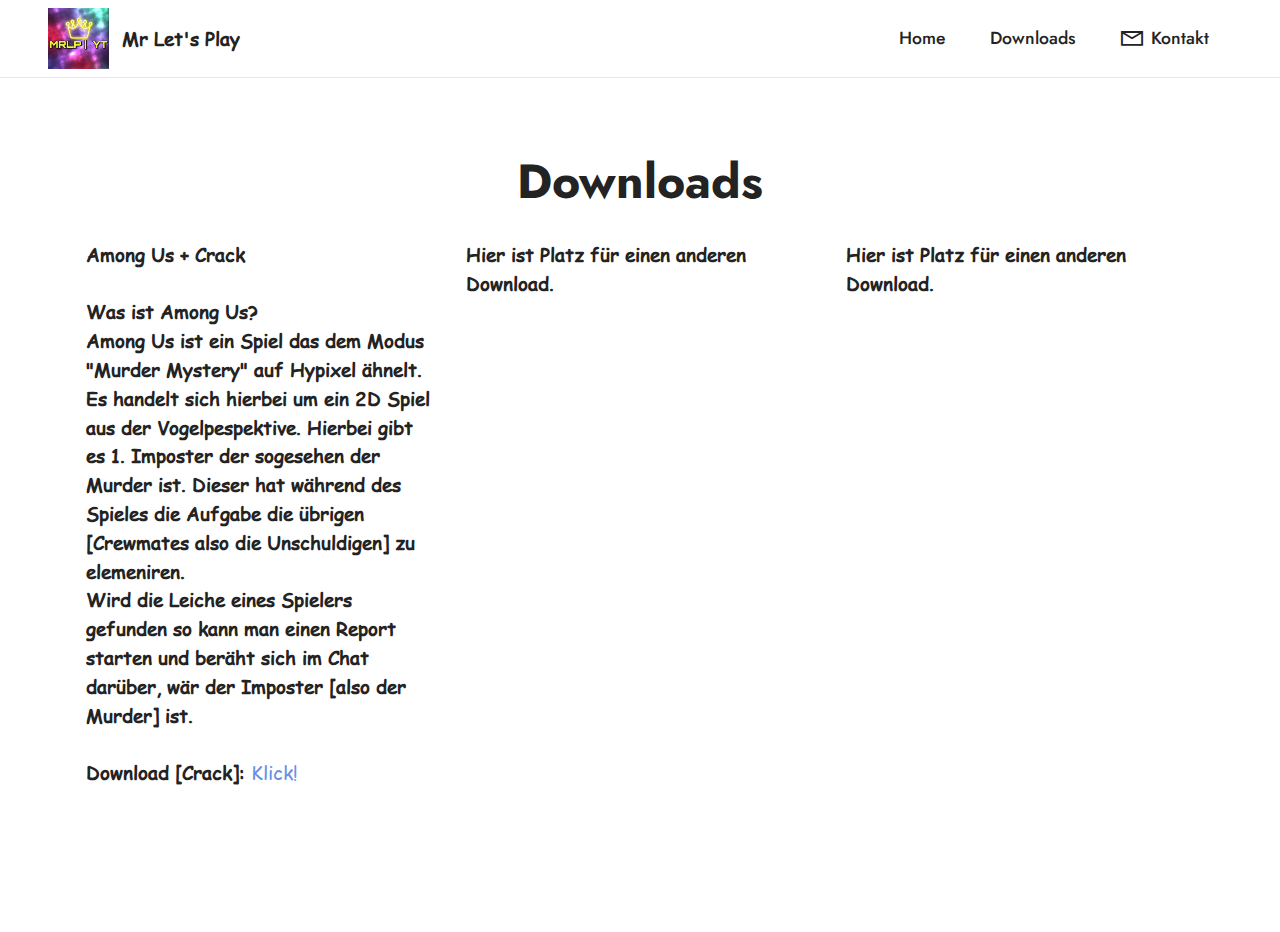
==== Downloads.html @ 2393ae4f "Renamded Files." ====
<!DOCTYPE html>
<html  >
<head>
  <!-- Site made with Mobirise Website Builder v5.2.0, https://mobirise.com -->
  <meta charset="UTF-8">
  <meta http-equiv="X-UA-Compatible" content="IE=edge">
  <meta name="generator" content="Mobirise v5.2.0, mobirise.com">
  <meta name="viewport" content="width=device-width, initial-scale=1, minimum-scale=1">
  <link rel="shortcut icon" href="assets/images/unnamed-121x121.jpg" type="image/x-icon">
  <meta name="description" content="">
  
  
  <title>Downloads</title>
  <link rel="stylesheet" href="assets/web/assets/mobirise-icons2/mobirise2.css">
  <link rel="stylesheet" href="assets/tether/tether.min.css">
  <link rel="stylesheet" href="assets/bootstrap/css/bootstrap.min.css">
  <link rel="stylesheet" href="assets/bootstrap/css/bootstrap-grid.min.css">
  <link rel="stylesheet" href="assets/bootstrap/css/bootstrap-reboot.min.css">
  <link rel="stylesheet" href="assets/dropdown/css/style.css">
  <link rel="stylesheet" href="assets/socicon/css/styles.css">
  <link rel="stylesheet" href="assets/theme/css/style.css">
  <link href="assets/fonts/style.css" rel="stylesheet">
  <link rel="preload" as="style" href="assets/mobirise/css/mbr-additional.css"><link rel="stylesheet" href="assets/mobirise/css/mbr-additional.css" type="text/css">
  
  
  
  
</head>
<body>
  
  <section class="menu cid-sdIc07BE4C" once="menu" id="menu1-15">
    
    <nav class="navbar navbar-dropdown navbar-fixed-top navbar-expand-lg">
        <div class="container-fluid">
            <div class="navbar-brand">
                <span class="navbar-logo">
                    <a href="https://www.youtube.com/channel/UClfoI9bNk5j2noRkSKsnIkg?" target="_blank">
                        <img src="assets/images/unnamed-121x121.jpg" alt="MRLP" style="height: 3.8rem;">
                    </a>
                </span>
                <span class="navbar-caption-wrap"><a class="navbar-caption text-black text-primary display-7" href="https://www.youtube.com/channel/UClfoI9bNk5j2noRkSKsnIkg?">Mr Let's Play</a></span>
            </div>
            <button class="navbar-toggler" type="button" data-toggle="collapse" data-target="#navbarSupportedContent" aria-controls="navbarNavAltMarkup" aria-expanded="false" aria-label="Toggle navigation">
                <div class="hamburger">
                    <span></span>
                    <span></span>
                    <span></span>
                    <span></span>
                </div>
            </button>
            <div class="collapse navbar-collapse" id="navbarSupportedContent">
                <ul class="navbar-nav nav-dropdown nav-right" data-app-modern-menu="true"><li class="nav-item"><a class="nav-link link text-black text-primary display-4" href="index.html" aria-expanded="false">Home</a></li><li class="nav-item"><a class="nav-link link text-black text-primary display-4" href="Downloads.html" aria-expanded="true">Downloads</a></li>
                    <li class="nav-item"><a class="nav-link link text-black text-primary display-4" href="Kontakt.html"><span class="mobi-mbri mobi-mbri-letter mbr-iconfont mbr-iconfont-btn"></span>
                            Kontakt</a></li></ul>
                
                
            </div>
        </div>
    </nav>

</section>

<section class="features17 cid-sdIc08c6QU" id="features18-16">

    

    
    <div class="container">
        <div class="mbr-section-head">
            <div class="col-12">
                <h4 class="mbr-section-title mbr-fonts-style align-center mb-0 display-2">
                    <strong>Downloads</strong></h4>
                
            </div>
        </div>
        <div class="row mt-4">
            <div class="col-12 col-md-6 col-lg-4">
                <div class="card-wrapper mb-4">
                    <div class="card-box align-left">
                        
                        <p class="mbr-text mbr-fonts-style mb-3 display-7"><strong>Among Us + Crack<br></strong><br><strong>Was ist Among Us? <br>Among Us ist ein Spiel das dem Modus "Murder Mystery" auf Hypixel ähnelt. Es handelt sich hierbei um ein 2D Spiel aus der Vogelpespektive.                                 Hierbei gibt es 1. Imposter der sogesehen der Murder ist. Dieser hat während des Spieles die Aufgabe die übrigen [Crewmates also die Unschuldigen] zu elemeniren.<br>Wird die Leiche eines Spielers gefunden so kann man einen Report starten und beräht sich im Chat darüber, wär der Imposter [also der Murder] ist.</strong><br><br><strong>Download [Crack]:</strong> <a href="http://www.mediafire.com/file/k6o1c1obkvudc6e/Among_Us_9.9s.zip/file" class="text-primary">Klick!</a><br></p><div class="link-wrap">
                                
                            </div>
                    </div>
                </div>
            </div>
            <div class="col-12 col-md-6 col-lg-4">
                <div class="card-wrapper mb-4">
                    <div class="card-box align-left">
                        
                        <p class="mbr-text mbr-fonts-style mb-3 display-7"><strong>
                            Hier ist Platz für einen anderen Download.
                            </strong></p><div class="link-wrap">
                                
                            </div>
                    </div>
                </div>
            </div>
            <div class="col-12 col-md-6 col-lg-4">
                <div class="card-wrapper mb-4">
                    <div class="card-box align-left">
                        
                        <p class="mbr-text mbr-fonts-style mb-3 display-7"><strong>
                            Hier ist Platz für einen anderen Download.
                            </strong></p><div class="link-wrap">
                                
                            </div>
                    </div>
                </div>
            </div>
            
        </div>
    </div>
  
  
</body>
</html>
---- assets/web/assets/mobirise-icons2/mobirise2.css ----
@font-face {
  font-family: 'Moririse2';
  font-display: swap;
  src:  url('mobirise2.eot?f2bix4');
  src:  url('mobirise2.eot?f2bix4#iefix') format('embedded-opentype'),
    url('mobirise2.ttf?f2bix4') format('truetype'),
    url('mobirise2.woff?f2bix4') format('woff'),
    url('mobirise2.svg?f2bix4#mobirise2') format('svg');
  font-weight: normal;
  font-style: normal;
}

[class^="mobi-"], [class*=" mobi-"] {
  /* use !important to prevent issues with browser extensions that change fonts */
  font-family: 'Moririse2' !important;
  speak: none;
  font-style: normal;
  font-weight: normal;
  font-variant: normal;
  text-transform: none;
  line-height: 1;

  /* Better Font Rendering =========== */
  -webkit-font-smoothing: antialiased;
  -moz-osx-font-smoothing: grayscale;
}

.mobi-mbri-add-submenu:before {
  content: "\e900";
}
.mobi-mbri-alert:before {
  content: "\e901";
}
.mobi-mbri-align-center:before {
  content: "\e902";
}
.mobi-mbri-align-justify:before {
  content: "\e903";
}
.mobi-mbri-align-left:before {
  content: "\e904";
}
.mobi-mbri-align-right:before {
  content: "\e905";
}
.mobi-mbri-android:before {
  content: "\e906";
}
.mobi-mbri-apple:before {
  content: "\e907";
}
.mobi-mbri-arrow-down:before {
  content: "\e908";
}
.mobi-mbri-arrow-next:before {
  content: "\e909";
}
.mobi-mbri-arrow-prev:before {
  content: "\e90a";
}
.mobi-mbri-arrow-up:before {
  content: "\e90b";
}
.mobi-mbri-bold:before {
  content: "\e90c";
}
.mobi-mbri-bookmark:before {
  content: "\e90d";
}
.mobi-mbri-bootstrap:before {
  content: "\e90e";
}
.mobi-mbri-briefcase:before {
  content: "\e90f";
}
.mobi-mbri-browse:before {
  content: "\e910";
}
.mobi-mbri-bulleted-list:before {
  content: "\e911";
}
.mobi-mbri-calendar:before {
  content: "\e912";
}
.mobi-mbri-camera:before {
  content: "\e913";
}
.mobi-mbri-cart-add:before {
  content: "\e914";
}
.mobi-mbri-cart-full:before {
  content: "\e915";
}
.mobi-mbri-cash:before {
  content: "\e916";
}
.mobi-mbri-change-style:before {
  content: "\e917";
}
.mobi-mbri-chat:before {
  content: "\e918";
}
.mobi-mbri-clock:before {
  content: "\e919";
}
.mobi-mbri-close:before {
  content: "\e91a";
}
.mobi-mbri-cloud:before {
  content: "\e91b";
}
.mobi-mbri-code:before {
  content: "\e91c";
}
.mobi-mbri-contact-form:before {
  content: "\e91d";
}
.mobi-mbri-credit-card:before {
  content: "\e91e";
}
.mobi-mbri-cursor-click:before {
  content: "\e91f";
}
.mobi-mbri-cust-feedback:before {
  content: "\e920";
}
.mobi-mbri-database:before {
  content: "\e921";
}
.mobi-mbri-delivery:before {
  content: "\e922";
}
.mobi-mbri-desktop:before {
  content: "\e923";
}
.mobi-mbri-devices:before {
  content: "\e924";
}
.mobi-mbri-down:before {
  content: "\e925";
}
.mobi-mbri-download-2:before {
  content: "\e926";
}
.mobi-mbri-download:before {
  content: "\e927";
}
.mobi-mbri-drag-n-drop-2:before {
  content: "\e928";
}
.mobi-mbri-drag-n-drop:before {
  content: "\e929";
}
.mobi-mbri-edit-2:before {
  content: "\e92a";
}
.mobi-mbri-edit:before {
  content: "\e92b";
}
.mobi-mbri-error:before {
  content: "\e92c";
}
.mobi-mbri-extension:before {
  content: "\e92d";
}
.mobi-mbri-features:before {
  content: "\e92e";
}
.mobi-mbri-file:before {
  content: "\e92f";
}
.mobi-mbri-flag:before {
  content: "\e930";
}
.mobi-mbri-folder:before {
  content: "\e931";
}
.mobi-mbri-gift:before {
  content: "\e932";
}
.mobi-mbri-github:before {
  content: "\e933";
}
.mobi-mbri-globe-2:before {
  content: "\e934";
}
.mobi-mbri-globe:before {
  content: "\e935";
}
.mobi-mbri-growing-chart:before {
  content: "\e936";
}
.mobi-mbri-hearth:before {
  content: "\e937";
}
.mobi-mbri-help:before {
  content: "\e938";
}
.mobi-mbri-home:before {
  content: "\e939";
}
.mobi-mbri-hot-cup:before {
  content: "\e93a";
}
.mobi-mbri-idea:before {
  content: "\e93b";
}
.mobi-mbri-image-gallery:before {
  content: "\e93c";
}
.mobi-mbri-image-slider:before {
  content: "\e93d";
}
.mobi-mbri-info:before {
  content: "\e93e";
}
.mobi-mbri-italic:before {
  content: "\e93f";
}
.mobi-mbri-key:before {
  content: "\e940";
}
.mobi-mbri-laptop:before {
  content: "\e941";
}
.mobi-mbri-layers:before {
  content: "\e942";
}
.mobi-mbri-left-right:before {
  content: "\e943";
}
.mobi-mbri-left:before {
  content: "\e944";
}
.mobi-mbri-letter:before {
  content: "\e945";
}
.mobi-mbri-like:before {
  content: "\e946";
}
.mobi-mbri-link:before {
  content: "\e947";
}
.mobi-mbri-lock:before {
  content: "\e948";
}
.mobi-mbri-login:before {
  content: "\e949";
}
.mobi-mbri-logout:before {
  content: "\e94a";
}
.mobi-mbri-magic-stick:before {
  content: "\e94b";
}
.mobi-mbri-map-pin:before {
  content: "\e94c";
}
.mobi-mbri-menu:before {
  content: "\e94d";
}
.mobi-mbri-mobile-2:before {
  content: "\e94e";
}
.mobi-mbri-mobile-horizontal:before {
  content: "\e94f";
}
.mobi-mbri-mobile:before {
  content: "\e950";
}
.mobi-mbri-mobirise:before {
  content: "\e951";
}
.mobi-mbri-more-horizontal:before {
  content: "\e952";
}
.mobi-mbri-more-vertical:before {
  content: "\e953";
}
.mobi-mbri-music:before {
  content: "\e954";
}
.mobi-mbri-new-file:before {
  content: "\e955";
}
.mobi-mbri-numbered-list:before {
  content: "\e956";
}
.mobi-mbri-opened-folder:before {
  content: "\e957";
}
.mobi-mbri-pages:before {
  content: "\e958";
}
.mobi-mbri-paper-plane:before {
  content: "\e959";
}
.mobi-mbri-paperclip:before {
  content: "\e95a";
}
.mobi-mbri-phone:before {
  content: "\e95b";
}
.mobi-mbri-photo:before {
  content: "\e95c";
}
.mobi-mbri-photos:before {
  content: "\e95d";
}
.mobi-mbri-pin:before {
  content: "\e95e";
}
.mobi-mbri-play:before {
  content: "\e95f";
}
.mobi-mbri-plus:before {
  content: "\e960";
}
.mobi-mbri-preview:before {
  content: "\e961";
}
.mobi-mbri-print:before {
  content: "\e962";
}
.mobi-mbri-protect:before {
  content: "\e963";
}
.mobi-mbri-question:before {
  content: "\e964";
}
.mobi-mbri-quote-left:before {
  content: "\e965";
}
.mobi-mbri-quote-right:before {
  content: "\e966";
}
.mobi-mbri-redo:before {
  content: "\e967";
}
.mobi-mbri-refresh:before {
  content: "\e968";
}
.mobi-mbri-responsive-2:before {
  content: "\e969";
}
.mobi-mbri-responsive:before {
  content: "\e96a";
}
.mobi-mbri-right:before {
  content: "\e96b";
}
.mobi-mbri-rocket:before {
  content: "\e96c";
}
.mobi-mbri-sad-face:before {
  content: "\e96d";
}
.mobi-mbri-sale:before {
  content: "\e96e";
}
.mobi-mbri-save:before {
  content: "\e96f";
}
.mobi-mbri-search:before {
  content: "\e970";
}
.mobi-mbri-setting-2:before {
  content: "\e971";
}
.mobi-mbri-setting-3:before {
  content: "\e972";
}
.mobi-mbri-setting:before {
  content: "\e973";
}
.mobi-mbri-share:before {
  content: "\e974";
}
.mobi-mbri-shopping-bag:before {
  content: "\e975";
}
.mobi-mbri-shopping-basket:before {
  content: "\e976";
}
.mobi-mbri-shopping-cart:before {
  content: "\e977";
}
.mobi-mbri-sites:before {
  content: "\e978";
}
.mobi-mbri-smile-face:before {
  content: "\e979";
}
.mobi-mbri-speed:before {
  content: "\e97a";
}
.mobi-mbri-star:before {
  content: "\e97b";
}
.mobi-mbri-success:before {
  content: "\e97c";
}
.mobi-mbri-sun:before {
  content: "\e97d";
}
.mobi-mbri-sun2:before {
  content: "\e97e";
}
.mobi-mbri-tablet-vertical:before {
  content: "\e97f";
}
.mobi-mbri-tablet:before {
  content: "\e980";
}
.mobi-mbri-target:before {
  content: "\e981";
}
.mobi-mbri-timer:before {
  content: "\e982";
}
.mobi-mbri-to-ftp:before {
  content: "\e983";
}
.mobi-mbri-to-local-drive:before {
  content: "\e984";
}
.mobi-mbri-touch-swipe:before {
  content: "\e985";
}
.mobi-mbri-touch:before {
  content: "\e986";
}
.mobi-mbri-trash:before {
  content: "\e987";
}
.mobi-mbri-underline:before {
  content: "\e988";
}
.mobi-mbri-undo:before {
  content: "\e989";
}
.mobi-mbri-unlink:before {
  content: "\e98a";
}
.mobi-mbri-unlock:before {
  content: "\e98b";
}
.mobi-mbri-up-down:before {
  content: "\e98c";
}
.mobi-mbri-up:before {
  content: "\e98d";
}
.mobi-mbri-update:before {
  content: "\e98e";
}
.mobi-mbri-upload-2:before {
  content: "\e98f";
}
.mobi-mbri-upload:before {
  content: "\e990";
}
.mobi-mbri-user-2:before {
  content: "\e991";
}
.mobi-mbri-user:before {
  content: "\e992";
}
.mobi-mbri-users:before {
  content: "\e993";
}
.mobi-mbri-video-play:before {
  content: "\e994";
}
.mobi-mbri-video:before {
  content: "\e995";
}
.mobi-mbri-watch:before {
  content: "\e996";
}
.mobi-mbri-website-theme-2:before {
  content: "\e997";
}
.mobi-mbri-website-theme:before {
  content: "\e998";
}
.mobi-mbri-wifi:before {
  content: "\e999";
}
.mobi-mbri-windows:before {
  content: "\e99a";
}
.mobi-mbri-zoom-in:before {
  content: "\e99b";
}
.mobi-mbri-zoom-out:before {
  content: "\e99c";
}
---- assets/dropdown/css/style.css ----
.navbar-dropdown {
  left: 0;
  padding: 0;
  position: absolute;
  right: 0;
  top: 0;
  transition: all 0.45s ease;
  z-index: 1030;
  background: #282828; }
  .navbar-dropdown .navbar-logo {
    margin-right: 0.8rem;
    transition: margin 0.3s ease-in-out;
    vertical-align: middle; }
    .navbar-dropdown .navbar-logo img {
      height: 3.125rem;
      transition: all 0.3s ease-in-out; }
    .navbar-dropdown .navbar-logo.mbr-iconfont {
      font-size: 3.125rem;
      line-height: 3.125rem; }
  .navbar-dropdown .navbar-caption {
    font-weight: 700;
    white-space: normal;
    vertical-align: -4px;
    line-height: 3.125rem !important; }
    .navbar-dropdown .navbar-caption, .navbar-dropdown .navbar-caption:hover {
      color: inherit;
      text-decoration: none; }
  .navbar-dropdown .mbr-iconfont + .navbar-caption {
    vertical-align: -1px; }
  .navbar-dropdown.navbar-fixed-top {
    position: fixed; }
  .navbar-dropdown .navbar-brand span {
    vertical-align: -4px; }
  .navbar-dropdown.bg-color.transparent {
    background: none; }
  .navbar-dropdown.navbar-short .navbar-brand {
    padding: 0.625rem 0; }
    .navbar-dropdown.navbar-short .navbar-brand span {
      vertical-align: -1px; }
  .navbar-dropdown.navbar-short .navbar-caption {
    line-height: 2.375rem !important;
    vertical-align: -2px; }
  .navbar-dropdown.navbar-short .navbar-logo {
    margin-right: 0.5rem; }
    .navbar-dropdown.navbar-short .navbar-logo img {
      height: 2.375rem; }
    .navbar-dropdown.navbar-short .navbar-logo.mbr-iconfont {
      font-size: 2.375rem;
      line-height: 2.375rem; }
  .navbar-dropdown.navbar-short .mbr-table-cell {
    height: 3.625rem; }
  .navbar-dropdown .navbar-close {
    left: 0.6875rem;
    position: fixed;
    top: 0.75rem;
    z-index: 1000; }
  .navbar-dropdown .hamburger-icon {
    content: "";
    display: inline-block;
    vertical-align: middle;
    width: 16px;
    -webkit-box-shadow: 0 -6px 0 1px #282828,0 0 0 1px #282828,0 6px 0 1px #282828;
    -moz-box-shadow: 0 -6px 0 1px #282828,0 0 0 1px #282828,0 6px 0 1px #282828;
    box-shadow: 0 -6px 0 1px #282828,0 0 0 1px #282828,0 6px 0 1px #282828; }

.dropdown-menu .dropdown-toggle[data-toggle="dropdown-submenu"]::after {
  border-bottom: 0.35em solid transparent;
  border-left: 0.35em solid;
  border-right: 0;
  border-top: 0.35em solid transparent;
  margin-left: 0.3rem; }

.dropdown-menu .dropdown-item:focus {
  outline: 0; }

.nav-dropdown {
  font-size: 0.75rem;
  font-weight: 500;
  height: auto !important; }
  .nav-dropdown .nav-btn {
    padding-left: 1rem; }
  .nav-dropdown .link {
    margin: .667em 1.667em;
    font-weight: 500;
    padding: 0;
    transition: color .2s ease-in-out; }
    .nav-dropdown .link.dropdown-toggle {
      margin-right: 2.583em; }
      .nav-dropdown .link.dropdown-toggle::after {
        margin-left: .25rem;
        border-top: 0.35em solid;
        border-right: 0.35em solid transparent;
        border-left: 0.35em solid transparent;
        border-bottom: 0; }
      .nav-dropdown .link.dropdown-toggle[aria-expanded="true"] {
        margin: 0;
        padding: 0.667em 3.263em  0.667em 1.667em; }
  .nav-dropdown .link::after,
  .nav-dropdown .dropdown-item::after {
    color: inherit; }
  .nav-dropdown .btn {
    font-size: 0.75rem;
    font-weight: 700;
    letter-spacing: 0;
    margin-bottom: 0;
    padding-left: 1.25rem;
    padding-right: 1.25rem; }
  .nav-dropdown .dropdown-menu {
    border-radius: 0;
    border: 0;
    left: 0;
    margin: 0;
    padding-bottom: 1.25rem;
    padding-top: 1.25rem;
    position: relative; }
  .nav-dropdown .dropdown-submenu {
    margin-left: 0.125rem;
    top: 0; }
  .nav-dropdown .dropdown-item {
    font-weight: 500;
    line-height: 2;
    padding: 0.3846em 4.615em 0.3846em 1.5385em;
    position: relative;
    transition: color .2s ease-in-out, background-color .2s ease-in-out; }
    .nav-dropdown .dropdown-item::after {
      margin-top: -0.3077em;
      position: absolute;
      right: 1.1538em;
      top: 50%; }
    .nav-dropdown .dropdown-item:focus, .nav-dropdown .dropdown-item:hover {
      background: none; }

@media (max-width: 767px) {
  .nav-dropdown.navbar-toggleable-sm {
    bottom: 0;
    display: none;
    left: 0;
    overflow-x: hidden;
    position: fixed;
    top: 0;
    transform: translateX(-100%);
    -ms-transform: translateX(-100%);
    -webkit-transform: translateX(-100%);
    width: 18.75rem;
    z-index: 999; } }
.nav-dropdown.navbar-toggleable-xl {
  bottom: 0;
  display: none;
  left: 0;
  overflow-x: hidden;
  position: fixed;
  top: 0;
  transform: translateX(-100%);
  -ms-transform: translateX(-100%);
  -webkit-transform: translateX(-100%);
  width: 18.75rem;
  z-index: 999; }

.nav-dropdown-sm {
  display: block !important;
  overflow-x: hidden;
  overflow: auto;
  padding-top: 3.875rem; }
  .nav-dropdown-sm::after {
    content: "";
    display: block;
    height: 3rem;
    width: 100%; }
  .nav-dropdown-sm.collapse.in ~ .navbar-close {
    display: block !important; }
  .nav-dropdown-sm.collapsing, .nav-dropdown-sm.collapse.in {
    transform: translateX(0);
    -ms-transform: translateX(0);
    -webkit-transform: translateX(0);
    transition: all 0.25s ease-out;
    -webkit-transition: all 0.25s ease-out;
    background: #282828; }
  .nav-dropdown-sm.collapsing[aria-expanded="false"] {
    transform: translateX(-100%);
    -ms-transform: translateX(-100%);
    -webkit-transform: translateX(-100%); }
  .nav-dropdown-sm .nav-item {
    display: block;
    margin-left: 0 !important;
    padding-left: 0; }
  .nav-dropdown-sm .link,
  .nav-dropdown-sm .dropdown-item {
    border-top: 1px dotted rgba(255, 255, 255, 0.1);
    font-size: 0.8125rem;
    line-height: 1.6;
    margin: 0 !important;
    padding: 0.875rem 2.4rem 0.875rem 1.5625rem !important;
    position: relative;
    white-space: normal; }
    .nav-dropdown-sm .link:focus, .nav-dropdown-sm .link:hover,
    .nav-dropdown-sm .dropdown-item:focus,
    .nav-dropdown-sm .dropdown-item:hover {
      background: rgba(0, 0, 0, 0.2) !important;
      color: #c0a375; }
  .nav-dropdown-sm .nav-btn {
    position: relative;
    padding: 1.5625rem 1.5625rem 0 1.5625rem; }
    .nav-dropdown-sm .nav-btn::before {
      border-top: 1px dotted rgba(255, 255, 255, 0.1);
      content: "";
      left: 0;
      position: absolute;
      top: 0;
      width: 100%; }
    .nav-dropdown-sm .nav-btn + .nav-btn {
      padding-top: 0.625rem; }
      .nav-dropdown-sm .nav-btn + .nav-btn::before {
        display: none; }
  .nav-dropdown-sm .btn {
    padding: 0.625rem 0; }
  .nav-dropdown-sm .dropdown-toggle[data-toggle="dropdown-submenu"]::after {
    margin-left: .25rem;
    border-top: 0.35em solid;
    border-right: 0.35em solid transparent;
    border-left: 0.35em solid transparent;
    border-bottom: 0; }
  .nav-dropdown-sm .dropdown-toggle[data-toggle="dropdown-submenu"][aria-expanded="true"]::after {
    border-top: 0;
    border-right: 0.35em solid transparent;
    border-left: 0.35em solid transparent;
    border-bottom: 0.35em solid; }
  .nav-dropdown-sm .dropdown-menu {
    margin: 0;
    padding: 0;
    position: relative;
    top: 0;
    left: 0;
    width: 100%;
    border: 0;
    float: none;
    border-radius: 0;
    background: none; }
  .nav-dropdown-sm .dropdown-submenu {
    left: 100%;
    margin-left: 0.125rem;
    margin-top: -1.25rem;
    top: 0; }

.navbar-toggleable-sm .nav-dropdown .dropdown-menu {
  position: absolute; }

.navbar-toggleable-sm .nav-dropdown .dropdown-submenu {
  left: 100%;
  margin-left: 0.125rem;
  margin-top: -1.25rem;
  top: 0; }

.navbar-toggleable-sm.opened .nav-dropdown .dropdown-menu {
  position: relative; }

.navbar-toggleable-sm.opened .nav-dropdown .dropdown-submenu {
  left: 0;
  margin-left: 00rem;
  margin-top: 0rem;
  top: 0; }

.is-builder .nav-dropdown.collapsing {
  transition: none !important; }

/*# sourceMappingURL=style.css.map */
---- assets/socicon/css/styles.css ----
@charset "UTF-8";

@font-face {
  font-family: 'Socicon';
  src:  url('../fonts/socicon.eot');
  src:  url('../fonts/socicon.eot?#iefix') format('embedded-opentype'),
    url('../fonts/socicon.woff2') format('woff2'),
    url('../fonts/socicon.ttf') format('truetype'),
    url('../fonts/socicon.woff') format('woff'),
    url('../fonts/socicon.svg#socicon') format('svg');
  font-weight: normal;
  font-style: normal;
}

[data-icon]:before {
  font-family: "socicon" !important;
  content: attr(data-icon);
  font-style: normal !important;
  font-weight: normal !important;
  font-variant: normal !important;
  text-transform: none !important;
  speak: none;
  line-height: 1;
  -webkit-font-smoothing: antialiased;
  -moz-osx-font-smoothing: grayscale;
}

[class^="socicon-"], [class*=" socicon-"] {
  /* use !important to prevent issues with browser extensions that change fonts */
  font-family: 'Socicon' !important;
  speak: none;
  font-style: normal;
  font-weight: normal;
  font-variant: normal;
  text-transform: none;
  line-height: 1;

  /* Better Font Rendering =========== */
  -webkit-font-smoothing: antialiased;
  -moz-osx-font-smoothing: grayscale;
}

.socicon-eitaa:before {
  content: "\e97c";
}
.socicon-soroush:before {
  content: "\e97d";
}
.socicon-bale:before {
  content: "\e97e";
}
.socicon-zazzle:before {
  content: "\e97b";
}
.socicon-society6:before {
  content: "\e97a";
}
.socicon-redbubble:before {
  content: "\e979";
}
.socicon-avvo:before {
  content: "\e978";
}
.socicon-stitcher:before {
  content: "\e977";
}
.socicon-googlehangouts:before {
  content: "\e974";
}
.socicon-dlive:before {
  content: "\e975";
}
.socicon-vsco:before {
  content: "\e976";
}
.socicon-flipboard:before {
  content: "\e973";
}
.socicon-ubuntu:before {
  content: "\e958";
}
.socicon-artstation:before {
  content: "\e959";
}
.socicon-invision:before {
  content: "\e95a";
}
.socicon-torial:before {
  content: "\e95b";
}
.socicon-collectorz:before {
  content: "\e95c";
}
.socicon-seenthis:before {
  content: "\e95d";
}
.socicon-googleplaymusic:before {
  content: "\e95e";
}
.socicon-debian:before {
  content: "\e95f";
}
.socicon-filmfreeway:before {
  content: "\e960";
}
.socicon-gnome:before {
  content: "\e961";
}
.socicon-itchio:before {
  content: "\e962";
}
.socicon-jamendo:before {
  content: "\e963";
}
.socicon-mix:before {
  content: "\e964";
}
.socicon-sharepoint:before {
  content: "\e965";
}
.socicon-tinder:before {
  content: "\e966";
}
.socicon-windguru:before {
  content: "\e967";
}
.socicon-cdbaby:before {
  content: "\e968";
}
.socicon-elementaryos:before {
  content: "\e969";
}
.socicon-stage32:before {
  content: "\e96a";
}
.socicon-tiktok:before {
  content: "\e96b";
}
.socicon-gitter:before {
  content: "\e96c";
}
.socicon-letterboxd:before {
  content: "\e96d";
}
.socicon-threema:before {
  content: "\e96e";
}
.socicon-splice:before {
  content: "\e96f";
}
.socicon-metapop:before {
  content: "\e970";
}
.socicon-naver:before {
  content: "\e971";
}
.socicon-remote:before {
  content: "\e972";
}
.socicon-internet:before {
  content: "\e957";
}
.socicon-moddb:before {
  content: "\e94b";
}
.socicon-indiedb:before {
  content: "\e94c";
}
.socicon-traxsource:before {
  content: "\e94d";
}
.socicon-gamefor:before {
  content: "\e94e";
}
.socicon-pixiv:before {
  content: "\e94f";
}
.socicon-myanimelist:before {
  content: "\e950";
}
.socicon-blackberry:before {
  content: "\e951";
}
.socicon-wickr:before {
  content: "\e952";
}
.socicon-spip:before {
  content: "\e953";
}
.socicon-napster:before {
  content: "\e954";
}
.socicon-beatport:before {
  content: "\e955";
}
.socicon-hackerone:before {
  content: "\e956";
}
.socicon-hackernews:before {
  content: "\e946";
}
.socicon-smashwords:before {
  content: "\e947";
}
.socicon-kobo:before {
  content: "\e948";
}
.socicon-bookbub:before {
  content: "\e949";
}
.socicon-mailru:before {
  content: "\e94a";
}
.socicon-gitlab:before {
  content: "\e945";
}
.socicon-instructables:before {
  content: "\e944";
}
.socicon-portfolio:before {
  content: "\e943";
}
.socicon-codered:before {
  content: "\e940";
}
.socicon-origin:before {
  content: "\e941";
}
.socicon-nextdoor:before {
  content: "\e942";
}
.socicon-udemy:before {
  content: "\e93f";
}
.socicon-livemaster:before {
  content: "\e93e";
}
.socicon-crunchbase:before {
  content: "\e93b";
}
.socicon-homefy:before {
  content: "\e93c";
}
.socicon-calendly:before {
  content: "\e93d";
}
.socicon-realtor:before {
  content: "\e90f";
}
.socicon-tidal:before {
  content: "\e910";
}
.socicon-qobuz:before {
  content: "\e911";
}
.socicon-natgeo:before {
  content: "\e912";
}
.socicon-mastodon:before {
  content: "\e913";
}
.socicon-unsplash:before {
  content: "\e914";
}
.socicon-homeadvisor:before {
  content: "\e915";
}
.socicon-angieslist:before {
  content: "\e916";
}
.socicon-codepen:before {
  content: "\e917";
}
.socicon-slack:before {
  content: "\e918";
}
.socicon-openaigym:before {
  content: "\e919";
}
.socicon-logmein:before {
  content: "\e91a";
}
.socicon-fiverr:before {
  content: "\e91b";
}
.socicon-gotomeeting:before {
  content: "\e91c";
}
.socicon-aliexpress:before {
  content: "\e91d";
}
.socicon-guru:before {
  content: "\e91e";
}
.socicon-appstore:before {
  content: "\e91f";
}
.socicon-homes:before {
  content: "\e920";
}
.socicon-zoom:before {
  content: "\e921";
}
.socicon-alibaba:before {
  content: "\e922";
}
.socicon-craigslist:before {
  content: "\e923";
}
.socicon-wix:before {
  content: "\e924";
}
.socicon-redfin:before {
  content: "\e925";
}
.socicon-googlecalendar:before {
  content: "\e926";
}
.socicon-shopify:before {
  content: "\e927";
}
.socicon-freelancer:before {
  content: "\e928";
}
.socicon-seedrs:before {
  content: "\e929";
}
.socicon-bing:before {
  content: "\e92a";
}
.socicon-doodle:before {
  content: "\e92b";
}
.socicon-bonanza:before {
  content: "\e92c";
}
.socicon-squarespace:before {
  content: "\e92d";
}
.socicon-toptal:before {
  content: "\e92e";
}
.socicon-gust:before {
  content: "\e92f";
}
.socicon-ask:before {
  content: "\e930";
}
.socicon-trulia:before {
  content: "\e931";
}
.socicon-loomly:before {
  content: "\e932";
}
.socicon-ghost:before {
  content: "\e933";
}
.socicon-upwork:before {
  content: "\e934";
}
.socicon-fundable:before {
  content: "\e935";
}
.socicon-booking:before {
  content: "\e936";
}
.socicon-googlemaps:before {
  content: "\e937";
}
.socicon-zillow:before {
  content: "\e938";
}
.socicon-niconico:before {
  content: "\e939";
}
.socicon-toneden:before {
  content: "\e93a";
}
.socicon-augment:before {
  content: "\e908";
}
.socicon-bitbucket:before {
  content: "\e909";
}
.socicon-fyuse:before {
  content: "\e90a";
}
.socicon-yt-gaming:before {
  content: "\e90b";
}
.socicon-sketchfab:before {
  content: "\e90c";
}
.socicon-mobcrush:before {
  content: "\e90d";
}
.socicon-microsoft:before {
  content: "\e90e";
}
.socicon-pandora:before {
  content: "\e907";
}
.socicon-messenger:before {
  content: "\e906";
}
.socicon-gamewisp:before {
  content: "\e905";
}
.socicon-bloglovin:before {
  content: "\e904";
}
.socicon-tunein:before {
  content: "\e903";
}
.socicon-gamejolt:before {
  content: "\e901";
}
.socicon-trello:before {
  content: "\e902";
}
.socicon-spreadshirt:before {
  content: "\e900";
}
.socicon-500px:before {
  content: "\e000";
}
.socicon-8tracks:before {
  content: "\e001";
}
.socicon-airbnb:before {
  content: "\e002";
}
.socicon-alliance:before {
  content: "\e003";
}
.socicon-amazon:before {
  content: "\e004";
}
.socicon-amplement:before {
  content: "\e005";
}
.socicon-android:before {
  content: "\e006";
}
.socicon-angellist:before {
  content: "\e007";
}
.socicon-apple:before {
  content: "\e008";
}
.socicon-appnet:before {
  content: "\e009";
}
.socicon-baidu:before {
  content: "\e00a";
}
.socicon-bandcamp:before {
  content: "\e00b";
}
.socicon-battlenet:before {
  content: "\e00c";
}
.socicon-mixer:before {
  content: "\e00d";
}
.socicon-bebee:before {
  content: "\e00e";
}
.socicon-bebo:before {
  content: "\e00f";
}
.socicon-behance:before {
  content: "\e010";
}
.socicon-blizzard:before {
  content: "\e011";
}
.socicon-blogger:before {
  content: "\e012";
}
.socicon-buffer:before {
  content: "\e013";
}
.socicon-chrome:before {
  content: "\e014";
}
.socicon-coderwall:before {
  content: "\e015";
}
.socicon-curse:before {
  content: "\e016";
}
.socicon-dailymotion:before {
  content: "\e017";
}
.socicon-deezer:before {
  content: "\e018";
}
.socicon-delicious:before {
  content: "\e019";
}
.socicon-deviantart:before {
  content: "\e01a";
}
.socicon-diablo:before {
  content: "\e01b";
}
.socicon-digg:before {
  content: "\e01c";
}
.socicon-discord:before {
  content: "\e01d";
}
.socicon-disqus:before {
  content: "\e01e";
}
.socicon-douban:before {
  content: "\e01f";
}
.socicon-draugiem:before {
  content: "\e020";
}
.socicon-dribbble:before {
  content: "\e021";
}
.socicon-drupal:before {
  content: "\e022";
}
.socicon-ebay:before {
  content: "\e023";
}
.socicon-ello:before {
  content: "\e024";
}
.socicon-endomodo:before {
  content: "\e025";
}
.socicon-envato:before {
  content: "\e026";
}
.socicon-etsy:before {
  content: "\e027";
}
.socicon-facebook:before {
  content: "\e028";
}
.socicon-feedburner:before {
  content: "\e029";
}
.socicon-filmweb:before {
  content: "\e02a";
}
.socicon-firefox:before {
  content: "\e02b";
}
.socicon-flattr:before {
  content: "\e02c";
}
.socicon-flickr:before {
  content: "\e02d";
}
.socicon-formulr:before {
  content: "\e02e";
}
.socicon-forrst:before {
  content: "\e02f";
}
.socicon-foursquare:before {
  content: "\e030";
}
.socicon-friendfeed:before {
  content: "\e031";
}
.socicon-github:before {
  content: "\e032";
}
.socicon-goodreads:before {
  content: "\e033";
}
.socicon-google:before {
  content: "\e034";
}
.socicon-googlescholar:before {
  content: "\e035";
}
.socicon-googlegroups:before {
  content: "\e036";
}
.socicon-googlephotos:before {
  content: "\e037";
}
.socicon-googleplus:before {
  content: "\e038";
}
.socicon-grooveshark:before {
  content: "\e039";
}
.socicon-hackerrank:before {
  content: "\e03a";
}
.socicon-hearthstone:before {
  content: "\e03b";
}
.socicon-hellocoton:before {
  content: "\e03c";
}
.socicon-heroes:before {
  content: "\e03d";
}
.socicon-smashcast:before {
  content: "\e03e";
}
.socicon-horde:before {
  content: "\e03f";
}
.socicon-houzz:before {
  content: "\e040";
}
.socicon-icq:before {
  content: "\e041";
}
.socicon-identica:before {
  content: "\e042";
}
.socicon-imdb:before {
  content: "\e043";
}
.socicon-instagram:before {
  content: "\e044";
}
.socicon-issuu:before {
  content: "\e045";
}
.socicon-istock:before {
  content: "\e046";
}
.socicon-itunes:before {
  content: "\e047";
}
.socicon-keybase:before {
  content: "\e048";
}
.socicon-lanyrd:before {
  content: "\e049";
}
.socicon-lastfm:before {
  content: "\e04a";
}
.socicon-line:before {
  content: "\e04b";
}
.socicon-linkedin:before {
  content: "\e04c";
}
.socicon-livejournal:before {
  content: "\e04d";
}
.socicon-lyft:before {
  content: "\e04e";
}
.socicon-macos:before {
  content: "\e04f";
}
.socicon-mail:before {
  content: "\e050";
}
.socicon-medium:before {
  content: "\e051";
}
.socicon-meetup:before {
  content: "\e052";
}
.socicon-mixcloud:before {
  content: "\e053";
}
.socicon-modelmayhem:before {
  content: "\e054";
}
.socicon-mumble:before {
  content: "\e055";
}
.socicon-myspace:before {
  content: "\e056";
}
.socicon-newsvine:before {
  content: "\e057";
}
.socicon-nintendo:before {
  content: "\e058";
}
.socicon-npm:before {
  content: "\e059";
}
.socicon-odnoklassniki:before {
  content: "\e05a";
}
.socicon-openid:before {
  content: "\e05b";
}
.socicon-opera:before {
  content: "\e05c";
}
.socicon-outlook:before {
  content: "\e05d";
}
.socicon-overwatch:before {
  content: "\e05e";
}
.socicon-patreon:before {
  content: "\e05f";
}
.socicon-paypal:before {
  content: "\e060";
}
.socicon-periscope:before {
  content: "\e061";
}
.socicon-persona:before {
  content: "\e062";
}
.socicon-pinterest:before {
  content: "\e063";
}
.socicon-play:before {
  content: "\e064";
}
.socicon-player:before {
  content: "\e065";
}
.socicon-playstation:before {
  content: "\e066";
}
.socicon-pocket:before {
  content: "\e067";
}
.socicon-qq:before {
  content: "\e068";
}
.socicon-quora:before {
  content: "\e069";
}
.socicon-raidcall:before {
  content: "\e06a";
}
.socicon-ravelry:before {
  content: "\e06b";
}
.socicon-reddit:before {
  content: "\e06c";
}
.socicon-renren:before {
  content: "\e06d";
}
.socicon-researchgate:before {
  content: "\e06e";
}
.socicon-residentadvisor:before {
  content: "\e06f";
}
.socicon-reverbnation:before {
  content: "\e070";
}
.socicon-rss:before {
  content: "\e071";
}
.socicon-sharethis:before {
  content: "\e072";
}
.socicon-skype:before {
  content: "\e073";
}
.socicon-slideshare:before {
  content: "\e074";
}
.socicon-smugmug:before {
  content: "\e075";
}
.socicon-snapchat:before {
  content: "\e076";
}
.socicon-songkick:before {
  content: "\e077";
}
.socicon-soundcloud:before {
  content: "\e078";
}
.socicon-spotify:before {
  content: "\e079";
}
.socicon-stackexchange:before {
  content: "\e07a";
}
.socicon-stackoverflow:before {
  content: "\e07b";
}
.socicon-starcraft:before {
  content: "\e07c";
}
.socicon-stayfriends:before {
  content: "\e07d";
}
.socicon-steam:before {
  content: "\e07e";
}
.socicon-storehouse:before {
  content: "\e07f";
}
.socicon-strava:before {
  content: "\e080";
}
.socicon-streamjar:before {
  content: "\e081";
}
.socicon-stumbleupon:before {
  content: "\e082";
}
.socicon-swarm:before {
  content: "\e083";
}
.socicon-teamspeak:before {
  content: "\e084";
}
.socicon-teamviewer:before {
  content: "\e085";
}
.socicon-technorati:before {
  content: "\e086";
}
.socicon-telegram:before {
  content: "\e087";
}
.socicon-tripadvisor:before {
  content: "\e088";
}
.socicon-tripit:before {
  content: "\e089";
}
.socicon-triplej:before {
  content: "\e08a";
}
.socicon-tumblr:before {
  content: "\e08b";
}
.socicon-twitch:before {
  content: "\e08c";
}
.socicon-twitter:before {
  content: "\e08d";
}
.socicon-uber:before {
  content: "\e08e";
}
.socicon-ventrilo:before {
  content: "\e08f";
}
.socicon-viadeo:before {
  content: "\e090";
}
.socicon-viber:before {
  content: "\e091";
}
.socicon-viewbug:before {
  content: "\e092";
}
.socicon-vimeo:before {
  content: "\e093";
}
.socicon-vine:before {
  content: "\e094";
}
.socicon-vkontakte:before {
  content: "\e095";
}
.socicon-warcraft:before {
  content: "\e096";
}
.socicon-wechat:before {
  content: "\e097";
}
.socicon-weibo:before {
  content: "\e098";
}
.socicon-whatsapp:before {
  content: "\e099";
}
.socicon-wikipedia:before {
  content: "\e09a";
}
.socicon-windows:before {
  content: "\e09b";
}
.socicon-wordpress:before {
  content: "\e09c";
}
.socicon-wykop:before {
  content: "\e09d";
}
.socicon-xbox:before {
  content: "\e09e";
}
.socicon-xing:before {
  content: "\e09f";
}
.socicon-yahoo:before {
  content: "\e0a0";
}
.socicon-yammer:before {
  content: "\e0a1";
}
.socicon-yandex:before {
  content: "\e0a2";
}
.socicon-yelp:before {
  content: "\e0a3";
}
.socicon-younow:before {
  content: "\e0a4";
}
.socicon-youtube:before {
  content: "\e0a5";
}
.socicon-zapier:before {
  content: "\e0a6";
}
.socicon-zerply:before {
  content: "\e0a7";
}
.socicon-zomato:before {
  content: "\e0a8";
}
.socicon-zynga:before {
  content: "\e0a9";
}
---- assets/theme/css/style.css ----
section {
  background-color: #ffffff;
}

body {
  font-style: normal;
  line-height: 1.5;
  font-weight: 400;
  color: #232323;
  position: relative;
}

section,
.container,
.container-fluid {
  position: relative;
  word-wrap: break-word;
}

a.mbr-iconfont:hover {
  text-decoration: none;
}

.article .lead p,
.article .lead ul,
.article .lead ol,
.article .lead pre,
.article .lead blockquote {
  margin-bottom: 0;
}

a {
  font-style: normal;
  font-weight: 400;
  cursor: pointer;
}

a, a:hover {
  text-decoration: none;
}

.mbr-section-title {
  font-style: normal;
  line-height: 1.3;
}

.mbr-section-subtitle {
  line-height: 1.3;
}

.mbr-text {
  font-style: normal;
  line-height: 1.7;
}

h1,
h2,
h3,
h4,
h5,
h6,
.display-1,
.display-2,
.display-4,
.display-5,
.display-7,
span,
p,
a {
  line-height: 1;
  word-break: break-word;
  word-wrap: break-word;
  font-weight: 400;
}

b,
strong {
  font-weight: bold;
}

input:-webkit-autofill, input:-webkit-autofill:hover, input:-webkit-autofill:focus, input:-webkit-autofill:active {
  -webkit-transition-delay: 9999s;
          transition-delay: 9999s;
  -webkit-transition-property: background-color, color;
  transition-property: background-color, color;
}

textarea[type="hidden"] {
  display: none;
}

section {
  background-position: 50% 50%;
  background-repeat: no-repeat;
  background-size: cover;
}

section .mbr-background-video,
section .mbr-background-video-preview {
  position: absolute;
  bottom: 0;
  left: 0;
  right: 0;
  top: 0;
}

.hidden {
  visibility: hidden;
}

.mbr-z-index20 {
  z-index: 20;
}

/*! Base colors */
.mbr-white {
  color: #ffffff;
}

.mbr-black {
  color: #111111;
}

.mbr-bg-white {
  background-color: #ffffff;
}

.mbr-bg-black {
  background-color: #000000;
}

/*! Text-aligns */
.align-left {
  text-align: left;
}

.align-center {
  text-align: center;
}

.align-right {
  text-align: right;
}

/*! Font-weight  */
.mbr-light {
  font-weight: 300;
}

.mbr-regular {
  font-weight: 400;
}

.mbr-semibold {
  font-weight: 500;
}

.mbr-bold {
  font-weight: 700;
}

/*! Media  */
.media-content {
  -ms-flex-preferred-size: 100%;
      flex-basis: 100%;
}

.media-container-row {
  display: -webkit-box;
  display: -ms-flexbox;
  display: flex;
  -webkit-box-orient: horizontal;
  -webkit-box-direction: normal;
      -ms-flex-direction: row;
          flex-direction: row;
  -ms-flex-wrap: wrap;
      flex-wrap: wrap;
  -webkit-box-pack: center;
      -ms-flex-pack: center;
          justify-content: center;
  -ms-flex-line-pack: center;
      align-content: center;
  -webkit-box-align: start;
      -ms-flex-align: start;
          align-items: start;
}

.media-container-row .media-size-item {
  width: 400px;
}

.media-container-column {
  display: -webkit-box;
  display: -ms-flexbox;
  display: flex;
  -webkit-box-orient: vertical;
  -webkit-box-direction: normal;
      -ms-flex-direction: column;
          flex-direction: column;
  -ms-flex-wrap: wrap;
      flex-wrap: wrap;
  -webkit-box-pack: center;
      -ms-flex-pack: center;
          justify-content: center;
  -ms-flex-line-pack: center;
      align-content: center;
  -webkit-box-align: stretch;
      -ms-flex-align: stretch;
          align-items: stretch;
}

.media-container-column > * {
  width: 100%;
}

@media (min-width: 992px) {
  .media-container-row {
    -ms-flex-wrap: nowrap;
        flex-wrap: nowrap;
  }
}

figure {
  margin-bottom: 0;
  overflow: hidden;
}

figure[mbr-media-size] {
  -webkit-transition: width 0.1s;
  transition: width 0.1s;
}

img,
iframe {
  display: block;
  width: 100%;
}

.card {
  background-color: transparent;
  border: none;
}

.card-box {
  width: 100%;
}

.card-img {
  text-align: center;
  -ms-flex-negative: 0;
      flex-shrink: 0;
  -webkit-flex-shrink: 0;
}

.media {
  max-width: 100%;
  margin: 0 auto;
}

.mbr-figure {
  -ms-flex-item-align: center;
      -ms-grid-row-align: center;
      align-self: center;
}

.media-container > div {
  max-width: 100%;
}

.mbr-figure img,
.card-img img {
  width: 100%;
}

@media (max-width: 991px) {
  .media-size-item {
    width: auto !important;
  }
  .media {
    width: auto;
  }
  .mbr-figure {
    width: 100% !important;
  }
}

/*! Buttons */
.mbr-section-btn {
  margin-left: -0.6rem;
  margin-right: -0.6rem;
  font-size: 0;
}

.btn {
  font-weight: 600;
  border-width: 1px;
  font-style: normal;
  margin: 0.6rem 0.6rem;
  white-space: normal;
  -webkit-transition: all 0.2s ease-in-out;
  transition: all 0.2s ease-in-out;
  display: -webkit-inline-box;
  display: -ms-inline-flexbox;
  display: inline-flex;
  -webkit-box-align: center;
      -ms-flex-align: center;
          align-items: center;
  -webkit-box-pack: center;
      -ms-flex-pack: center;
          justify-content: center;
  word-break: break-word;
}

.btn-sm {
  font-weight: 600;
  letter-spacing: 0px;
  -webkit-transition: all 0.3s ease-in-out;
  transition: all 0.3s ease-in-out;
}

.btn-md {
  font-weight: 600;
  letter-spacing: 0px;
  -webkit-transition: all 0.3s ease-in-out;
  transition: all 0.3s ease-in-out;
}

.btn-lg {
  font-weight: 600;
  letter-spacing: 0px;
  -webkit-transition: all 0.3s ease-in-out;
  transition: all 0.3s ease-in-out;
}

.btn-form {
  margin: 0;
}

.btn-form:hover {
  cursor: pointer;
}

nav .mbr-section-btn {
  margin-left: 0rem;
  margin-right: 0rem;
}

/*! Btn icon margin */
.btn .mbr-iconfont,
.btn.btn-sm .mbr-iconfont {
  -webkit-box-ordinal-group: 2;
      -ms-flex-order: 1;
          order: 1;
  cursor: pointer;
  margin-left: 0.5rem;
  vertical-align: sub;
}

.btn.btn-md .mbr-iconfont,
.btn.btn-md .mbr-iconfont {
  margin-left: 0.8rem;
}

.mbr-regular {
  font-weight: 400;
}

.mbr-semibold {
  font-weight: 500;
}

.mbr-bold {
  font-weight: 700;
}

[type="submit"] {
  -webkit-appearance: none;
}

/*! Full-screen */
.mbr-fullscreen .mbr-overlay {
  min-height: 100vh;
}

.mbr-fullscreen {
  display: -webkit-box;
  display: -ms-flexbox;
  display: flex;
  display: -moz-flex;
  display: -ms-flex;
  display: -o-flex;
  -webkit-box-align: center;
      -ms-flex-align: center;
          align-items: center;
  min-height: 100vh;
  padding-top: 3rem;
  padding-bottom: 3rem;
}

/*! Map */
.map {
  height: 25rem;
  position: relative;
}

.map iframe {
  width: 100%;
  height: 100%;
}

/*! Scroll to top arrow */
.mbr-arrow-up {
  bottom: 25px;
  right: 90px;
  position: fixed;
  text-align: right;
  z-index: 5000;
  color: #ffffff;
  font-size: 22px;
}

.mbr-arrow-up a {
  background: rgba(0, 0, 0, 0.2);
  border-radius: 50%;
  color: #fff;
  display: inline-block;
  height: 60px;
  width: 60px;
  border: 2px solid #fff;
  outline-style: none !important;
  position: relative;
  text-decoration: none;
  -webkit-transition: all 0.3s ease-in-out;
  transition: all 0.3s ease-in-out;
  cursor: pointer;
  text-align: center;
}

.mbr-arrow-up a:hover {
  background-color: rgba(0, 0, 0, 0.4);
}

.mbr-arrow-up a i {
  line-height: 60px;
}

.mbr-arrow-up-icon {
  display: block;
  color: #fff;
}

.mbr-arrow-up-icon::before {
  content: "\203a";
  display: inline-block;
  font-family: serif;
  font-size: 22px;
  line-height: 1;
  font-style: normal;
  position: relative;
  top: 6px;
  left: -4px;
  -webkit-transform: rotate(-90deg);
          transform: rotate(-90deg);
}

/*! Arrow Down */
.mbr-arrow {
  position: absolute;
  bottom: 45px;
  left: 50%;
  width: 60px;
  height: 60px;
  cursor: pointer;
  background-color: rgba(80, 80, 80, 0.5);
  border-radius: 50%;
  -webkit-transform: translateX(-50%);
          transform: translateX(-50%);
}

@media (max-width: 767px) {
  .mbr-arrow {
    display: none;
  }
}

.mbr-arrow > a {
  display: inline-block;
  text-decoration: none;
  outline-style: none;
  -webkit-animation: arrowdown 1.7s ease-in-out infinite;
          animation: arrowdown 1.7s ease-in-out infinite;
  color: #ffffff;
}

.mbr-arrow > a > i {
  position: absolute;
  top: -2px;
  left: 15px;
  font-size: 2rem;
}

#scrollToTop a i::before {
  content: "";
  position: absolute;
  display: block;
  border-bottom: 2.5px solid #fff;
  border-left: 2.5px solid #fff;
  width: 27.8%;
  height: 27.8%;
  left: 50%;
  top: 50%;
  -webkit-transform: rotate(135deg);
  transform: translateY(-30%) translateX(-50%) rotate(135deg);
}

@keyframes arrowdown {
  0% {
    -webkit-transform: translateY(0px);
            transform: translateY(0px);
  }
  50% {
    -webkit-transform: translateY(-5px);
            transform: translateY(-5px);
  }
  100% {
    -webkit-transform: translateY(0px);
            transform: translateY(0px);
  }
}

@-webkit-keyframes arrowdown {
  0% {
    -webkit-transform: translateY(0px);
            transform: translateY(0px);
  }
  50% {
    -webkit-transform: translateY(-5px);
            transform: translateY(-5px);
  }
  100% {
    -webkit-transform: translateY(0px);
            transform: translateY(0px);
  }
}

@media (max-width: 500px) {
  .mbr-arrow-up {
    left: 50%;
    right: auto;
  }
}

/*Gradients animation*/
@keyframes gradient-animation {
  from {
    background-position: 0% 100%;
    -webkit-animation-timing-function: ease-in-out;
            animation-timing-function: ease-in-out;
  }
  to {
    background-position: 100% 0%;
    -webkit-animation-timing-function: ease-in-out;
            animation-timing-function: ease-in-out;
  }
}

@-webkit-keyframes gradient-animation {
  from {
    background-position: 0% 100%;
    -webkit-animation-timing-function: ease-in-out;
            animation-timing-function: ease-in-out;
  }
  to {
    background-position: 100% 0%;
    -webkit-animation-timing-function: ease-in-out;
            animation-timing-function: ease-in-out;
  }
}

.bg-gradient {
  background-size: 200% 200%;
  animation: gradient-animation 5s infinite alternate;
  -webkit-animation: gradient-animation 5s infinite alternate;
}

.menu .navbar-brand {
  display: -webkit-flex;
}

.menu .navbar-brand span {
  display: -webkit-box;
  display: -ms-flexbox;
  display: flex;
  display: -webkit-flex;
}

.menu .navbar-brand .navbar-caption-wrap {
  display: -webkit-flex;
}

.menu .navbar-brand .navbar-logo img {
  display: -webkit-flex;
}

@media (min-width: 768px) and (max-width: 991px) {
  .menu .navbar-toggleable-sm .navbar-nav {
    display: -webkit-box;
    display: -ms-flexbox;
  }
}

@media (max-width: 991px) {
  .menu .navbar-collapse {
    max-height: 93.5vh;
  }
  .menu .navbar-collapse.show {
    overflow: auto;
  }
}

@media (min-width: 992px) {
  .menu .navbar-nav.nav-dropdown {
    display: -webkit-flex;
  }
  .menu .navbar-toggleable-sm .navbar-collapse {
    display: -webkit-flex !important;
  }
  .menu .collapsed .navbar-collapse {
    max-height: 93.5vh;
  }
  .menu .collapsed .navbar-collapse.show {
    overflow: auto;
  }
}

@media (max-width: 767px) {
  .menu .navbar-collapse {
    max-height: 80vh;
  }
}

.nav-link .mbr-iconfont {
  margin-right: .5rem;
}

.navbar {
  display: -webkit-flex;
  -webkit-flex-wrap: wrap;
  -webkit-align-items: center;
  -webkit-justify-content: space-between;
}

.navbar-collapse {
  -webkit-flex-basis: 100%;
  -webkit-flex-grow: 1;
  -webkit-align-items: center;
}

.nav-dropdown .link {
  padding: 0.667em 1.667em !important;
  margin: 0 !important;
}

.nav {
  display: -webkit-flex;
  -webkit-flex-wrap: wrap;
}

.row {
  display: -webkit-flex;
  -webkit-flex-wrap: wrap;
}

.justify-content-center {
  -webkit-justify-content: center;
}

.form-inline {
  display: -webkit-flex;
}

.card-wrapper {
  -webkit-flex: 1;
}

.carousel-control {
  z-index: 10;
  display: -webkit-flex;
}

.carousel-controls {
  display: -webkit-flex;
}

.media {
  display: -webkit-flex;
}

.form-group:focus {
  outline: none;
}

.jq-selectbox__select {
  padding: 7px 0;
  position: relative;
}

.jq-selectbox__dropdown {
  overflow: hidden;
  border-radius: 10px;
  position: absolute;
  top: 100%;
  left: 0 !important;
  width: 100% !important;
}

.jq-selectbox__trigger-arrow {
  right: 0;
  -webkit-transform: translateY(-50%);
          transform: translateY(-50%);
}

.jq-selectbox li {
  padding: 1.07em 0.5em;
}

input[type="range"] {
  padding-left: 0 !important;
  padding-right: 0 !important;
}

.modal-dialog,
.modal-content {
  height: 100%;
}

.modal-dialog .carousel-inner {
  height: calc(100vh - 1.75rem);
}

@media (max-width: 575px) {
  .modal-dialog .carousel-inner {
    height: calc(100vh - 1rem);
  }
}

.carousel-item {
  text-align: center;
}

.carousel-item img {
  margin: auto;
}

.navbar-toggler {
  -webkit-align-self: flex-start;
  -ms-flex-item-align: start;
  align-self: flex-start;
  padding: 0.25rem 0.75rem;
  font-size: 1.25rem;
  line-height: 1;
  background: transparent;
  border: 1px solid transparent;
  border-radius: 0.25rem;
}

.navbar-toggler:focus,
.navbar-toggler:hover {
  text-decoration: none;
}

.navbar-toggler-icon {
  display: inline-block;
  width: 1.5em;
  height: 1.5em;
  vertical-align: middle;
  content: "";
  background: no-repeat center center;
  background-size: 100% 100%;
}

.navbar-toggler-left {
  position: absolute;
  left: 1rem;
}

.navbar-toggler-right {
  position: absolute;
  right: 1rem;
}

.card-img {
  width: auto;
}

.menu .navbar.collapsed:not(.beta-menu) {
  -webkit-box-orient: vertical;
  -webkit-box-direction: normal;
      -ms-flex-direction: column;
          flex-direction: column;
}

.carousel-item.active,
.carousel-item-next,
.carousel-item-prev {
  display: -webkit-box;
  display: -ms-flexbox;
  display: flex;
}

.note-air-layout .dropup .dropdown-menu,
.note-air-layout .navbar-fixed-bottom .dropdown .dropdown-menu {
  bottom: initial !important;
}

html,
body {
  height: auto;
  min-height: 100vh;
}

.dropup .dropdown-toggle::after {
  display: none;
}

.form-asterisk {
  font-family: initial;
  position: absolute;
  top: -2px;
  font-weight: normal;
}

.form-control-label {
  position: relative;
  cursor: pointer;
  margin-bottom: 0.357em;
  padding: 0;
}

.alert {
  color: #ffffff;
  border-radius: 0;
  border: 0;
  font-size: 1.1rem;
  line-height: 1.5;
  margin-bottom: 1.875rem;
  padding: 1.25rem;
  position: relative;
  text-align: center;
}

.alert.alert-form::after {
  background-color: inherit;
  bottom: -7px;
  content: "";
  display: block;
  height: 14px;
  left: 50%;
  margin-left: -7px;
  position: absolute;
  -webkit-transform: rotate(45deg);
          transform: rotate(45deg);
  width: 14px;
}

.form-control {
  background-color: #ffffff;
  background-clip: border-box;
  color: #232323;
  line-height: 1rem !important;
  height: auto;
  padding: 0.6rem 1.2rem;
  -webkit-transition: border-color 0.25s ease 0s;
  transition: border-color 0.25s ease 0s;
  border: 1px solid transparent !important;
  border-radius: 4px;
  -webkit-box-shadow: rgba(0, 0, 0, 0.07) 0px 1px 1px 0px, rgba(0, 0, 0, 0.07) 0px 1px 3px 0px, rgba(0, 0, 0, 0.03) 0px 0px 0px 1px;
          box-shadow: rgba(0, 0, 0, 0.07) 0px 1px 1px 0px, rgba(0, 0, 0, 0.07) 0px 1px 3px 0px, rgba(0, 0, 0, 0.03) 0px 0px 0px 1px;
}

.form-active .form-control:invalid {
  border-color: red;
}

form .row {
  margin-left: -0.6rem;
  margin-right: -0.6rem;
}

form .row [class*="col"] {
  padding-left: 0.6rem;
  padding-right: 0.6rem;
}

form .mbr-section-btn {
  margin: 0;
  padding-left: 0.6rem;
  padding-right: 0.6rem;
}

form .btn {
  display: -webkit-box;
  display: -ms-flexbox;
  display: flex;
  padding: 0.6rem 1.2rem;
  margin: 0;
}

form .form-check-input {
  margin-top: .5;
}

textarea.form-control {
  line-height: 1.5rem !important;
}

.form-group {
  margin-bottom: 1.2rem;
}

.form-control,
form .btn {
  min-height: 48px;
}

.gdpr-block label span.textGDPR input[name='gdpr'] {
  top: 7px;
}

.form-control:focus {
  -webkit-box-shadow: none;
          box-shadow: none;
}

:focus {
  outline: none;
}

.mbr-overlay {
  background-color: #000;
  bottom: 0;
  left: 0;
  opacity: 0.5;
  position: absolute;
  right: 0;
  top: 0;
  z-index: 0;
  pointer-events: none;
}

blockquote {
  font-style: italic;
  padding: 3rem;
  font-size: 1.09rem;
  position: relative;
  border-left: 3px solid;
}

ul,
ol,
pre,
blockquote {
  margin-bottom: 2.3125rem;
}

.mt-4 {
  margin-top: 2rem !important;
}

.mb-4 {
  margin-bottom: 2rem !important;
}

@media (min-width: 992px) {
  .container {
    padding-left: 16px;
    padding-right: 16px;
  }
  .row {
    margin-left: -16px;
    margin-right: -16px;
  }
  .row > [class*="col"] {
    padding-left: 16px;
    padding-right: 16px;
  }
}

@media (min-width: 768px) {
  .container-fluid {
    padding-left: 32px;
    padding-right: 32px;
  }
}

@media (min-width: 768px) and (max-width: 991px) {
  .mbr-container {
    padding-left: 32px;
    padding-right: 32px;
  }
}

@media (max-width: 767px) {
  .mbr-container {
    padding-left: 16px;
    padding-right: 16px;
  }
}

.card-wrapper,
.item-wrapper {
  overflow: hidden;
}

.app-video-wrapper > img {
  opacity: 1;
}
/*# sourceMappingURL=style.css.map */.engine {
	position: absolute;
	text-indent: -2400px;
	text-align: center;
	padding: 0;
	top: 0;
	left: -2400px;
}
---- assets/fonts/style.css ----
@font-face {
   font-family: 'comic-sans-ms_[allfont.de]';
   font-display: swap;
   src: url('comic-sans-ms_[allfont.de]/font.ttf');
}
---- assets/mobirise/css/mbr-additional.css ----
@import url(https://fonts.googleapis.com/css?family=Jost:100,200,300,400,500,600,700,800,900,100i,200i,300i,400i,500i,600i,700i,800i,900i&display=swap);




body {
  font-family: IBM Plex Sans;
}
.display-1 {
  font-family: 'Jost', sans-serif;
  font-size: 4.6rem;
  line-height: 1.1;
}
.display-1 > .mbr-iconfont {
  font-size: 5.75rem;
}
.display-2 {
  font-family: 'Jost', sans-serif;
  font-size: 3rem;
  line-height: 1.1;
}
.display-2 > .mbr-iconfont {
  font-size: 3.75rem;
}
.display-4 {
  font-family: 'Jost', sans-serif;
  font-size: 1.1rem;
  line-height: 1.5;
}
.display-4 > .mbr-iconfont {
  font-size: 1.375rem;
}
.display-5 {
  font-family: 'Jost', sans-serif;
  font-size: 2.2rem;
  line-height: 1.5;
}
.display-5 > .mbr-iconfont {
  font-size: 2.75rem;
}
.display-7 {
  font-family: 'comic-sans-ms_[allfont.de]';
  font-size: 1.2rem;
  line-height: 1.5;
}
.display-7 > .mbr-iconfont {
  font-size: 1.5rem;
}
/* ---- Fluid typography for mobile devices ---- */
/* 1.4 - font scale ratio ( bootstrap == 1.42857 ) */
/* 100vw - current viewport width */
/* (48 - 20)  48 == 48rem == 768px, 20 == 20rem == 320px(minimal supported viewport) */
/* 0.65 - min scale variable, may vary */
@media (max-width: 992px) {
  .display-1 {
    font-size: 3.68rem;
  }
}
@media (max-width: 768px) {
  .display-1 {
    font-size: 3.22rem;
    font-size: calc( 2.26rem + (4.6 - 2.26) * ((100vw - 20rem) / (48 - 20)));
    line-height: calc( 1.1 * (2.26rem + (4.6 - 2.26) * ((100vw - 20rem) / (48 - 20))));
  }
  .display-2 {
    font-size: 2.4rem;
    font-size: calc( 1.7rem + (3 - 1.7) * ((100vw - 20rem) / (48 - 20)));
    line-height: calc( 1.3 * (1.7rem + (3 - 1.7) * ((100vw - 20rem) / (48 - 20))));
  }
  .display-4 {
    font-size: 0.88rem;
    font-size: calc( 1.0350000000000001rem + (1.1 - 1.0350000000000001) * ((100vw - 20rem) / (48 - 20)));
    line-height: calc( 1.4 * (1.0350000000000001rem + (1.1 - 1.0350000000000001) * ((100vw - 20rem) / (48 - 20))));
  }
  .display-5 {
    font-size: 1.76rem;
    font-size: calc( 1.42rem + (2.2 - 1.42) * ((100vw - 20rem) / (48 - 20)));
    line-height: calc( 1.4 * (1.42rem + (2.2 - 1.42) * ((100vw - 20rem) / (48 - 20))));
  }
  .display-7 {
    font-size: 0.96rem;
    font-size: calc( 1.07rem + (1.2 - 1.07) * ((100vw - 20rem) / (48 - 20)));
    line-height: calc( 1.4 * (1.07rem + (1.2 - 1.07) * ((100vw - 20rem) / (48 - 20))));
  }
}
/* Buttons */
.btn {
  padding: 0.6rem 1.2rem;
  border-radius: 4px;
}
.btn-sm {
  padding: 0.6rem 1.2rem;
  border-radius: 4px;
}
.btn-md {
  padding: 0.6rem 1.2rem;
  border-radius: 4px;
}
.btn-lg {
  padding: 1rem 2.6rem;
  border-radius: 4px;
}
.bg-primary {
  background-color: #6592e6 !important;
}
.bg-success {
  background-color: #40b0bf !important;
}
.bg-info {
  background-color: #47b5ed !important;
}
.bg-warning {
  background-color: #ffe161 !important;
}
.bg-danger {
  background-color: #ff9966 !important;
}
.btn-primary,
.btn-primary:active {
  background-color: #6592e6 !important;
  border-color: #6592e6 !important;
  color: #ffffff !important;
  box-shadow: 0 2px 2px 0 rgba(0, 0, 0, 0.2);
}
.btn-primary:hover,
.btn-primary:focus,
.btn-primary.focus,
.btn-primary.active {
  color: #ffffff !important;
  background-color: #2260d2 !important;
  border-color: #2260d2 !important;
  box-shadow: 0 2px 5px 0 rgba(0, 0, 0, 0.2);
}
.btn-primary.disabled,
.btn-primary:disabled {
  color: #ffffff !important;
  background-color: #2260d2 !important;
  border-color: #2260d2 !important;
}
.btn-secondary,
.btn-secondary:active {
  background-color: #ff6666 !important;
  border-color: #ff6666 !important;
  color: #ffffff !important;
  box-shadow: 0 2px 2px 0 rgba(0, 0, 0, 0.2);
}
.btn-secondary:hover,
.btn-secondary:focus,
.btn-secondary.focus,
.btn-secondary.active {
  color: #ffffff !important;
  background-color: #ff0f0f !important;
  border-color: #ff0f0f !important;
  box-shadow: 0 2px 5px 0 rgba(0, 0, 0, 0.2);
}
.btn-secondary.disabled,
.btn-secondary:disabled {
  color: #ffffff !important;
  background-color: #ff0f0f !important;
  border-color: #ff0f0f !important;
}
.btn-info,
.btn-info:active {
  background-color: #47b5ed !important;
  border-color: #47b5ed !important;
  color: #ffffff !important;
  box-shadow: 0 2px 2px 0 rgba(0, 0, 0, 0.2);
}
.btn-info:hover,
.btn-info:focus,
.btn-info.focus,
.btn-info.active {
  color: #ffffff !important;
  background-color: #148cca !important;
  border-color: #148cca !important;
  box-shadow: 0 2px 5px 0 rgba(0, 0, 0, 0.2);
}
.btn-info.disabled,
.btn-info:disabled {
  color: #ffffff !important;
  background-color: #148cca !important;
  border-color: #148cca !important;
}
.btn-success,
.btn-success:active {
  background-color: #40b0bf !important;
  border-color: #40b0bf !important;
  color: #ffffff !important;
  box-shadow: 0 2px 2px 0 rgba(0, 0, 0, 0.2);
}
.btn-success:hover,
.btn-success:focus,
.btn-success.focus,
.btn-success.active {
  color: #ffffff !important;
  background-color: #2a747e !important;
  border-color: #2a747e !important;
  box-shadow: 0 2px 5px 0 rgba(0, 0, 0, 0.2);
}
.btn-success.disabled,
.btn-success:disabled {
  color: #ffffff !important;
  background-color: #2a747e !important;
  border-color: #2a747e !important;
}
.btn-warning,
.btn-warning:active {
  background-color: #ffe161 !important;
  border-color: #ffe161 !important;
  color: #614f00 !important;
  box-shadow: 0 2px 2px 0 rgba(0, 0, 0, 0.2);
}
.btn-warning:hover,
.btn-warning:focus,
.btn-warning.focus,
.btn-warning.active {
  color: #0a0800 !important;
  background-color: #ffd10a !important;
  border-color: #ffd10a !important;
  box-shadow: 0 2px 5px 0 rgba(0, 0, 0, 0.2);
}
.btn-warning.disabled,
.btn-warning:disabled {
  color: #614f00 !important;
  background-color: #ffd10a !important;
  border-color: #ffd10a !important;
}
.btn-danger,
.btn-danger:active {
  background-color: #ff9966 !important;
  border-color: #ff9966 !important;
  color: #ffffff !important;
  box-shadow: 0 2px 2px 0 rgba(0, 0, 0, 0.2);
}
.btn-danger:hover,
.btn-danger:focus,
.btn-danger.focus,
.btn-danger.active {
  color: #ffffff !important;
  background-color: #ff5f0f !important;
  border-color: #ff5f0f !important;
  box-shadow: 0 2px 5px 0 rgba(0, 0, 0, 0.2);
}
.btn-danger.disabled,
.btn-danger:disabled {
  color: #ffffff !important;
  background-color: #ff5f0f !important;
  border-color: #ff5f0f !important;
}
.btn-white,
.btn-white:active {
  background-color: #fafafa !important;
  border-color: #fafafa !important;
  color: #7a7a7a !important;
  box-shadow: 0 2px 2px 0 rgba(0, 0, 0, 0.2);
}
.btn-white:hover,
.btn-white:focus,
.btn-white.focus,
.btn-white.active {
  color: #4f4f4f !important;
  background-color: #cfcfcf !important;
  border-color: #cfcfcf !important;
  box-shadow: 0 2px 5px 0 rgba(0, 0, 0, 0.2);
}
.btn-white.disabled,
.btn-white:disabled {
  color: #7a7a7a !important;
  background-color: #cfcfcf !important;
  border-color: #cfcfcf !important;
}
.btn-black,
.btn-black:active {
  background-color: #232323 !important;
  border-color: #232323 !important;
  color: #ffffff !important;
  box-shadow: 0 2px 2px 0 rgba(0, 0, 0, 0.2);
}
.btn-black:hover,
.btn-black:focus,
.btn-black.focus,
.btn-black.active {
  color: #ffffff !important;
  background-color: #000000 !important;
  border-color: #000000 !important;
  box-shadow: 0 2px 5px 0 rgba(0, 0, 0, 0.2);
}
.btn-black.disabled,
.btn-black:disabled {
  color: #ffffff !important;
  background-color: #000000 !important;
  border-color: #000000 !important;
}
.btn-primary-outline,
.btn-primary-outline:active {
  background-color: transparent !important;
  border-color: transparent;
  color: #6592e6;
}
.btn-primary-outline:hover,
.btn-primary-outline:focus,
.btn-primary-outline.focus,
.btn-primary-outline.active {
  color: #2260d2 !important;
  background-color: transparent!important;
  border-color: transparent!important;
  box-shadow: none!important;
}
.btn-primary-outline.disabled,
.btn-primary-outline:disabled {
  color: #ffffff !important;
  background-color: #6592e6 !important;
  border-color: #6592e6 !important;
}
.btn-secondary-outline,
.btn-secondary-outline:active {
  background-color: transparent !important;
  border-color: transparent;
  color: #ff6666;
}
.btn-secondary-outline:hover,
.btn-secondary-outline:focus,
.btn-secondary-outline.focus,
.btn-secondary-outline.active {
  color: #ff0f0f !important;
  background-color: transparent!important;
  border-color: transparent!important;
  box-shadow: none!important;
}
.btn-secondary-outline.disabled,
.btn-secondary-outline:disabled {
  color: #ffffff !important;
  background-color: #ff6666 !important;
  border-color: #ff6666 !important;
}
.btn-info-outline,
.btn-info-outline:active {
  background-color: transparent !important;
  border-color: transparent;
  color: #47b5ed;
}
.btn-info-outline:hover,
.btn-info-outline:focus,
.btn-info-outline.focus,
.btn-info-outline.active {
  color: #148cca !important;
  background-color: transparent!important;
  border-color: transparent!important;
  box-shadow: none!important;
}
.btn-info-outline.disabled,
.btn-info-outline:disabled {
  color: #ffffff !important;
  background-color: #47b5ed !important;
  border-color: #47b5ed !important;
}
.btn-success-outline,
.btn-success-outline:active {
  background-color: transparent !important;
  border-color: transparent;
  color: #40b0bf;
}
.btn-success-outline:hover,
.btn-success-outline:focus,
.btn-success-outline.focus,
.btn-success-outline.active {
  color: #2a747e !important;
  background-color: transparent!important;
  border-color: transparent!important;
  box-shadow: none!important;
}
.btn-success-outline.disabled,
.btn-success-outline:disabled {
  color: #ffffff !important;
  background-color: #40b0bf !important;
  border-color: #40b0bf !important;
}
.btn-warning-outline,
.btn-warning-outline:active {
  background-color: transparent !important;
  border-color: transparent;
  color: #ffe161;
}
.btn-warning-outline:hover,
.btn-warning-outline:focus,
.btn-warning-outline.focus,
.btn-warning-outline.active {
  color: #ffd10a !important;
  background-color: transparent!important;
  border-color: transparent!important;
  box-shadow: none!important;
}
.btn-warning-outline.disabled,
.btn-warning-outline:disabled {
  color: #614f00 !important;
  background-color: #ffe161 !important;
  border-color: #ffe161 !important;
}
.btn-danger-outline,
.btn-danger-outline:active {
  background-color: transparent !important;
  border-color: transparent;
  color: #ff9966;
}
.btn-danger-outline:hover,
.btn-danger-outline:focus,
.btn-danger-outline.focus,
.btn-danger-outline.active {
  color: #ff5f0f !important;
  background-color: transparent!important;
  border-color: transparent!important;
  box-shadow: none!important;
}
.btn-danger-outline.disabled,
.btn-danger-outline:disabled {
  color: #ffffff !important;
  background-color: #ff9966 !important;
  border-color: #ff9966 !important;
}
.btn-black-outline,
.btn-black-outline:active {
  background-color: transparent !important;
  border-color: transparent;
  color: #232323;
}
.btn-black-outline:hover,
.btn-black-outline:focus,
.btn-black-outline.focus,
.btn-black-outline.active {
  color: #000000 !important;
  background-color: transparent!important;
  border-color: transparent!important;
  box-shadow: none!important;
}
.btn-black-outline.disabled,
.btn-black-outline:disabled {
  color: #ffffff !important;
  background-color: #232323 !important;
  border-color: #232323 !important;
}
.btn-white-outline,
.btn-white-outline:active {
  background-color: transparent !important;
  border-color: transparent;
  color: #fafafa;
}
.btn-white-outline:hover,
.btn-white-outline:focus,
.btn-white-outline.focus,
.btn-white-outline.active {
  color: #cfcfcf !important;
  background-color: transparent!important;
  border-color: transparent!important;
  box-shadow: none!important;
}
.btn-white-outline.disabled,
.btn-white-outline:disabled {
  color: #7a7a7a !important;
  background-color: #fafafa !important;
  border-color: #fafafa !important;
}
.text-primary {
  color: #6592e6 !important;
}
.text-secondary {
  color: #ff6666 !important;
}
.text-success {
  color: #40b0bf !important;
}
.text-info {
  color: #47b5ed !important;
}
.text-warning {
  color: #ffe161 !important;
}
.text-danger {
  color: #ff9966 !important;
}
.text-white {
  color: #fafafa !important;
}
.text-black {
  color: #232323 !important;
}
a.text-primary:hover,
a.text-primary:focus,
a.text-primary.active {
  color: #205ac5 !important;
}
a.text-secondary:hover,
a.text-secondary:focus,
a.text-secondary.active {
  color: #ff0000 !important;
}
a.text-success:hover,
a.text-success:focus,
a.text-success.active {
  color: #266a73 !important;
}
a.text-info:hover,
a.text-info:focus,
a.text-info.active {
  color: #1283bc !important;
}
a.text-warning:hover,
a.text-warning:focus,
a.text-warning.active {
  color: #facb00 !important;
}
a.text-danger:hover,
a.text-danger:focus,
a.text-danger.active {
  color: #ff5500 !important;
}
a.text-white:hover,
a.text-white:focus,
a.text-white.active {
  color: #c7c7c7 !important;
}
a.text-black:hover,
a.text-black:focus,
a.text-black.active {
  color: #000000 !important;
}
a[class*="text-"]:not(.nav-link):not(.dropdown-item):not([role]) {
  position: relative;
  background-image: transparent;
  background-size: 10000px 2px;
  background-repeat: no-repeat;
  background-position: 0px 1.2em;
  background-position: -10000px 1.2em;
}
a[class*="text-"]:not(.nav-link):not(.dropdown-item):not([role]):hover {
  transition: background-position 2s ease-in-out;
  background-image: linear-gradient(currentColor 50%, currentColor 50%);
  background-position: 0px 1.2em;
}
.nav-tabs .nav-link.active {
  color: #6592e6;
}
.nav-tabs .nav-link:not(.active) {
  color: #232323;
}
.alert-success {
  background-color: #70c770;
}
.alert-info {
  background-color: #47b5ed;
}
.alert-warning {
  background-color: #ffe161;
}
.alert-danger {
  background-color: #ff9966;
}
.mbr-gallery-filter li.active .btn {
  background-color: #6592e6;
  border-color: #6592e6;
  color: #ffffff;
}
.mbr-gallery-filter li.active .btn:focus {
  box-shadow: none;
}
a,
a:hover {
  color: #6592e6;
}
.mbr-plan-header.bg-primary .mbr-plan-subtitle,
.mbr-plan-header.bg-primary .mbr-plan-price-desc {
  color: #ffffff;
}
.mbr-plan-header.bg-success .mbr-plan-subtitle,
.mbr-plan-header.bg-success .mbr-plan-price-desc {
  color: #a0d8df;
}
.mbr-plan-header.bg-info .mbr-plan-subtitle,
.mbr-plan-header.bg-info .mbr-plan-price-desc {
  color: #ffffff;
}
.mbr-plan-header.bg-warning .mbr-plan-subtitle,
.mbr-plan-header.bg-warning .mbr-plan-price-desc {
  color: #ffffff;
}
.mbr-plan-header.bg-danger .mbr-plan-subtitle,
.mbr-plan-header.bg-danger .mbr-plan-price-desc {
  color: #ffffff;
}
/* Scroll to top button*/
.scrollToTop_wraper {
  display: none;
}
.form-control {
  font-family: 'Jost', sans-serif;
  font-size: 1.1rem;
  line-height: 1.5;
  font-weight: 400;
}
.form-control > .mbr-iconfont {
  font-size: 1.375rem;
}
.form-control:hover,
.form-control:focus {
  box-shadow: rgba(0, 0, 0, 0.07) 0px 1px 1px 0px, rgba(0, 0, 0, 0.07) 0px 1px 3px 0px, rgba(0, 0, 0, 0.03) 0px 0px 0px 1px;
  border-color: #6592e6 !important;
}
.form-control:-webkit-input-placeholder {
  font-family: 'Jost', sans-serif;
  font-size: 1.1rem;
  line-height: 1.5;
  font-weight: 400;
}
.form-control:-webkit-input-placeholder > .mbr-iconfont {
  font-size: 1.375rem;
}
blockquote {
  border-color: #6592e6;
}
/* Forms */
.jq-selectbox li:hover,
.jq-selectbox li.selected {
  background-color: #6592e6;
  color: #ffffff;
}
.jq-number__spin {
  transition: 0.25s ease;
}
.jq-number__spin:hover {
  border-color: #6592e6;
}
.jq-selectbox .jq-selectbox__trigger-arrow,
.jq-number__spin.minus:after,
.jq-number__spin.plus:after {
  transition: 0.4s;
  border-top-color: #353535;
  border-bottom-color: #353535;
}
.jq-selectbox:hover .jq-selectbox__trigger-arrow,
.jq-number__spin.minus:hover:after,
.jq-number__spin.plus:hover:after {
  border-top-color: #6592e6;
  border-bottom-color: #6592e6;
}
.xdsoft_datetimepicker .xdsoft_calendar td.xdsoft_default,
.xdsoft_datetimepicker .xdsoft_calendar td.xdsoft_current,
.xdsoft_datetimepicker .xdsoft_timepicker .xdsoft_time_box > div > div.xdsoft_current {
  color: #ffffff !important;
  background-color: #6592e6 !important;
  box-shadow: none !important;
}
.xdsoft_datetimepicker .xdsoft_calendar td:hover,
.xdsoft_datetimepicker .xdsoft_timepicker .xdsoft_time_box > div > div:hover {
  color: #000000 !important;
  background: #ff6666 !important;
  box-shadow: none !important;
}
.lazy-bg {
  background-image: none !important;
}
.lazy-placeholder:not(section),
.lazy-none {
  display: block;
  position: relative;
  padding-bottom: 56.25%;
  width: 100%;
  height: auto;
}
iframe.lazy-placeholder,
.lazy-placeholder:after {
  content: '';
  position: absolute;
  width: 200px;
  height: 200px;
  background: transparent no-repeat center;
  background-size: contain;
  top: 50%;
  left: 50%;
  transform: translateX(-50%) translateY(-50%);
  background-image: url("data:image/svg+xml;charset=UTF-8,%3csvg width='32' height='32' viewBox='0 0 64 64' xmlns='http://www.w3.org/2000/svg' stroke='%236592e6' %3e%3cg fill='none' fill-rule='evenodd'%3e%3cg transform='translate(16 16)' stroke-width='2'%3e%3ccircle stroke-opacity='.5' cx='16' cy='16' r='16'/%3e%3cpath d='M32 16c0-9.94-8.06-16-16-16'%3e%3canimateTransform attributeName='transform' type='rotate' from='0 16 16' to='360 16 16' dur='1s' repeatCount='indefinite'/%3e%3c/path%3e%3c/g%3e%3c/g%3e%3c/svg%3e");
}
section.lazy-placeholder:after {
  opacity: 0.5;
}
body {
  overflow-x: hidden;
}
a {
  transition: color 0.6s;
}
.cid-s48MCQYojq {
  background-image: url("../../../assets/images/mbr-1920x1174.jpg");
}
.cid-s48MCQYojq .mbr-section-title {
  text-align: center;
}
.cid-s48MCQYojq .mbr-text,
.cid-s48MCQYojq .mbr-section-btn {
  color: #232323;
  text-align: center;
}
@media (max-width: 991px) {
  .cid-s48MCQYojq .mbr-section-title,
  .cid-s48MCQYojq .mbr-section-btn,
  .cid-s48MCQYojq .mbr-text {
    text-align: center;
  }
}
.cid-s48vaXqeL6 {
  padding-top: 2rem;
  padding-bottom: 2rem;
  background-color: #ffffff;
}
.cid-s48vaXqeL6 .mbr-section-title {
  text-align: left;
}
.cid-s48vaXqeL6 .mbr-section-subtitle {
  text-align: left;
}
.cid-s48vnjULo4 {
  padding-top: 2rem;
  padding-bottom: 2rem;
  background-color: #ffffff;
}
.cid-s48vnjULo4 .mbr-section-title {
  text-align: left;
}
.cid-s48vnjULo4 .mbr-section-subtitle {
  text-align: left;
}
.cid-s48OLK6784 {
  z-index: 1000;
  width: 100%;
  position: relative;
  min-height: 60px;
}
.cid-s48OLK6784 nav.navbar {
  position: fixed;
}
.cid-s48OLK6784 .dropdown-item:before {
  font-family: Moririse2 !important;
  content: '\e966';
  display: inline-block;
  width: 0;
  position: absolute;
  left: 1rem;
  top: 0.5rem;
  margin-right: 0.5rem;
  line-height: 1;
  font-size: inherit;
  vertical-align: middle;
  text-align: center;
  overflow: hidden;
  transform: scale(0, 1);
  transition: all 0.25s ease-in-out;
}
.cid-s48OLK6784 .dropdown-menu {
  padding: 0;
}
.cid-s48OLK6784 .dropdown-item {
  border-bottom: 1px solid #e6e6e6;
}
.cid-s48OLK6784 .dropdown-item:hover,
.cid-s48OLK6784 .dropdown-item:focus {
  background: #6592e6 !important;
  color: white !important;
}
.cid-s48OLK6784 .nav-dropdown .link {
  padding: 0 0.3em !important;
  margin: .667em 1em !important;
}
.cid-s48OLK6784 .nav-dropdown .link.dropdown-toggle::after {
  margin-left: 0.5rem;
  margin-top: 0.2rem;
}
.cid-s48OLK6784 .nav-link {
  position: relative;
}
.cid-s48OLK6784 .container {
  display: flex;
  margin: auto;
}
.cid-s48OLK6784 .iconfont-wrapper {
  color: #000000 !important;
  font-size: 1.5rem;
  padding-right: .5rem;
}
.cid-s48OLK6784 .navbar-caption {
  padding-right: 4rem;
}
.cid-s48OLK6784 .dropdown-menu,
.cid-s48OLK6784 .navbar.opened {
  background: #ffffff !important;
}
.cid-s48OLK6784 .nav-item:focus,
.cid-s48OLK6784 .nav-link:focus {
  outline: none;
}
.cid-s48OLK6784 .dropdown .dropdown-menu .dropdown-item {
  width: auto;
  transition: all 0.25s ease-in-out;
}
.cid-s48OLK6784 .dropdown .dropdown-menu .dropdown-item::after {
  right: 0.5rem;
}
.cid-s48OLK6784 .dropdown .dropdown-menu .dropdown-item .mbr-iconfont {
  margin-left: -1.8rem;
  padding-right: 1rem;
  font-size: inherit;
}
.cid-s48OLK6784 .dropdown .dropdown-menu .dropdown-item .mbr-iconfont:before {
  display: inline-block;
  transform: scale(1, 1);
  transition: all 0.25s ease-in-out;
}
.cid-s48OLK6784 .collapsed .dropdown-menu .dropdown-item:before {
  display: none;
}
.cid-s48OLK6784 .collapsed .dropdown .dropdown-menu .dropdown-item {
  padding: 0.235em 1.5em 0.235em 1.5em !important;
  transition: none;
  margin: 0 !important;
}
.cid-s48OLK6784 .navbar {
  min-height: 77px;
  transition: all .3s;
  border-bottom: 1px solid transparent;
  background: #ffffff;
}
.cid-s48OLK6784 .navbar:not(.navbar-short) {
  border-bottom: 1px solid #e6e6e6;
}
.cid-s48OLK6784 .navbar.opened {
  transition: all .3s;
}
.cid-s48OLK6784 .navbar .dropdown-item {
  padding: .5rem 1.8rem;
}
.cid-s48OLK6784 .navbar .navbar-logo img {
  width: auto;
}
.cid-s48OLK6784 .navbar .navbar-collapse {
  justify-content: flex-end;
  z-index: 1;
}
.cid-s48OLK6784 .navbar.collapsed .nav-item .nav-link::before {
  display: none;
}
.cid-s48OLK6784 .navbar.collapsed.opened .dropdown-menu {
  top: 0;
}
@media (min-width: 992px) {
  .cid-s48OLK6784 .navbar.collapsed.opened:not(.navbar-short) .navbar-collapse {
    max-height: calc(98.5vh - 3.8rem);
  }
}
.cid-s48OLK6784 .navbar.collapsed .dropdown-menu .dropdown-submenu {
  left: 0 !important;
}
.cid-s48OLK6784 .navbar.collapsed .dropdown-menu .dropdown-item:after {
  right: auto;
}
.cid-s48OLK6784 .navbar.collapsed .dropdown-menu .dropdown-toggle[data-toggle="dropdown-submenu"]:after {
  margin-left: 0.5rem;
  margin-top: 0.2rem;
  border-top: 0.35em solid;
  border-right: 0.35em solid transparent;
  border-left: 0.35em solid transparent;
  border-bottom: 0;
  top: 55%;
}
.cid-s48OLK6784 .navbar.collapsed ul.navbar-nav li {
  margin: auto;
}
.cid-s48OLK6784 .navbar.collapsed .dropdown-menu .dropdown-item {
  padding: .25rem 1.5rem;
  text-align: center;
}
.cid-s48OLK6784 .navbar.collapsed .icons-menu {
  padding-left: 0;
  padding-right: 0;
  padding-top: .5rem;
  padding-bottom: .5rem;
}
@media (max-width: 991px) {
  .cid-s48OLK6784 .navbar .nav-item .nav-link::before {
    display: none;
  }
  .cid-s48OLK6784 .navbar.opened .dropdown-menu {
    top: 0;
  }
  .cid-s48OLK6784 .navbar .dropdown-menu .dropdown-submenu {
    left: 0 !important;
  }
  .cid-s48OLK6784 .navbar .dropdown-menu .dropdown-item:after {
    right: auto;
  }
  .cid-s48OLK6784 .navbar .dropdown-menu .dropdown-toggle[data-toggle="dropdown-submenu"]:after {
    margin-left: 0.5rem;
    margin-top: 0.2rem;
    border-top: 0.35em solid;
    border-right: 0.35em solid transparent;
    border-left: 0.35em solid transparent;
    border-bottom: 0;
    top: 55%;
  }
  .cid-s48OLK6784 .navbar .navbar-logo img {
    height: 3.8rem !important;
  }
  .cid-s48OLK6784 .navbar ul.navbar-nav li {
    margin: auto;
  }
  .cid-s48OLK6784 .navbar .dropdown-menu .dropdown-item {
    padding: .25rem 1.5rem !important;
    text-align: center;
  }
  .cid-s48OLK6784 .navbar .navbar-brand {
    flex-shrink: initial;
    flex-basis: auto;
    word-break: break-word;
    padding-right: 2rem;
  }
  .cid-s48OLK6784 .navbar .navbar-toggler {
    flex-basis: auto;
  }
  .cid-s48OLK6784 .navbar .icons-menu {
    padding-left: 0;
    padding-top: .5rem;
    padding-bottom: .5rem;
  }
}
.cid-s48OLK6784 .navbar.navbar-short {
  min-height: 60px;
}
.cid-s48OLK6784 .navbar.navbar-short .navbar-logo img {
  height: 3rem !important;
}
.cid-s48OLK6784 .navbar.navbar-short .navbar-brand {
  padding: 0;
}
.cid-s48OLK6784 .navbar-brand {
  flex-shrink: 0;
  align-items: center;
  margin-right: 0;
  padding: 0;
  transition: all .3s;
  word-break: break-word;
  z-index: 1;
}
.cid-s48OLK6784 .navbar-brand .navbar-caption {
  line-height: inherit !important;
}
.cid-s48OLK6784 .navbar-brand .navbar-logo a {
  outline: none;
}
.cid-s48OLK6784 .dropdown-item.active,
.cid-s48OLK6784 .dropdown-item:active {
  background-color: transparent;
}
.cid-s48OLK6784 .navbar-expand-lg .navbar-nav .nav-link {
  padding: 0;
}
.cid-s48OLK6784 .nav-dropdown .link.dropdown-toggle {
  margin-right: 1.667em;
}
.cid-s48OLK6784 .nav-dropdown .link.dropdown-toggle[aria-expanded="true"] {
  margin-right: 0;
  padding: 0.667em 1.667em;
}
.cid-s48OLK6784 .navbar.navbar-expand-lg .dropdown .dropdown-menu {
  background: #ffffff;
}
.cid-s48OLK6784 .navbar.navbar-expand-lg .dropdown .dropdown-menu .dropdown-submenu {
  margin: 0;
  left: 100%;
}
.cid-s48OLK6784 .navbar .dropdown.open > .dropdown-menu {
  display: block;
}
.cid-s48OLK6784 ul.navbar-nav {
  flex-wrap: wrap;
}
.cid-s48OLK6784 .navbar-buttons {
  text-align: center;
  min-width: 170px;
}
.cid-s48OLK6784 button.navbar-toggler {
  outline: none;
  width: 31px;
  height: 20px;
  cursor: pointer;
  transition: all .2s;
  position: relative;
  align-self: center;
}
.cid-s48OLK6784 button.navbar-toggler .hamburger span {
  position: absolute;
  right: 0;
  width: 30px;
  height: 2px;
  border-right: 5px;
  background-color: currentColor;
}
.cid-s48OLK6784 button.navbar-toggler .hamburger span:nth-child(1) {
  top: 0;
  transition: all .2s;
}
.cid-s48OLK6784 button.navbar-toggler .hamburger span:nth-child(2) {
  top: 8px;
  transition: all .15s;
}
.cid-s48OLK6784 button.navbar-toggler .hamburger span:nth-child(3) {
  top: 8px;
  transition: all .15s;
}
.cid-s48OLK6784 button.navbar-toggler .hamburger span:nth-child(4) {
  top: 16px;
  transition: all .2s;
}
.cid-s48OLK6784 nav.opened .hamburger span:nth-child(1) {
  top: 8px;
  width: 0;
  opacity: 0;
  right: 50%;
  transition: all .2s;
}
.cid-s48OLK6784 nav.opened .hamburger span:nth-child(2) {
  transform: rotate(45deg);
  transition: all .25s;
}
.cid-s48OLK6784 nav.opened .hamburger span:nth-child(3) {
  transform: rotate(-45deg);
  transition: all .25s;
}
.cid-s48OLK6784 nav.opened .hamburger span:nth-child(4) {
  top: 8px;
  width: 0;
  opacity: 0;
  right: 50%;
  transition: all .2s;
}
.cid-s48OLK6784 .navbar-dropdown {
  padding: .5rem 1rem;
  position: fixed;
}
.cid-s48OLK6784 a.nav-link {
  display: flex;
  align-items: center;
  justify-content: center;
}
.cid-s48OLK6784 .icons-menu {
  flex-wrap: nowrap;
  display: flex;
  justify-content: center;
  padding-left: 1rem;
  padding-right: 1rem;
  padding-top: 0.3rem;
  text-align: center;
}
@media screen and (-ms-high-contrast: active), (-ms-high-contrast: none) {
  .cid-s48OLK6784 .navbar {
    height: 77px;
  }
  .cid-s48OLK6784 .navbar.opened {
    height: auto;
  }
  .cid-s48OLK6784 .nav-item .nav-link:hover::before {
    width: 175%;
    max-width: calc(100% + 2rem);
    left: -1rem;
  }
}
.cid-sdHI64C01Q {
  padding-top: 5rem;
  padding-bottom: 5rem;
  background-color: #ffffff;
}
.cid-sdHI64C01Q .bg-facebook {
  background: #1778f2;
  color: #ffffff;
}
.cid-sdHI64C01Q .bg-facebook:hover {
  background: #0b60cb;
}
.cid-sdHI64C01Q .bg-twitter {
  background: #1da1f2;
  color: #ffffff;
}
.cid-sdHI64C01Q .bg-twitter:hover {
  background: #0c85d0;
}
.cid-sdHI64C01Q .bg-instagram {
  background: #f00075;
  color: #ffffff;
}
.cid-sdHI64C01Q .bg-instagram:hover {
  background: #bd005c;
}
.cid-sdHI64C01Q .iconfont-wrapper {
  display: inline-block;
  font-size: 32px;
  border-radius: 50%;
  width: 55px;
  height: 55px;
  line-height: 55px;
  text-align: center;
  transition: all 0.3s ease-in-out;
}
.cid-sdHI64C01Q [class^="socicon-"]:before,
.cid-sdHI64C01Q [class*=" socicon-"]:before {
  line-height: 55px;
  padding: .6rem;
}
.cid-s48OLK6784 {
  z-index: 1000;
  width: 100%;
  position: relative;
  min-height: 60px;
}
.cid-s48OLK6784 nav.navbar {
  position: fixed;
}
.cid-s48OLK6784 .dropdown-item:before {
  font-family: Moririse2 !important;
  content: '\e966';
  display: inline-block;
  width: 0;
  position: absolute;
  left: 1rem;
  top: 0.5rem;
  margin-right: 0.5rem;
  line-height: 1;
  font-size: inherit;
  vertical-align: middle;
  text-align: center;
  overflow: hidden;
  transform: scale(0, 1);
  transition: all 0.25s ease-in-out;
}
.cid-s48OLK6784 .dropdown-menu {
  padding: 0;
}
.cid-s48OLK6784 .dropdown-item {
  border-bottom: 1px solid #e6e6e6;
}
.cid-s48OLK6784 .dropdown-item:hover,
.cid-s48OLK6784 .dropdown-item:focus {
  background: #6592e6 !important;
  color: white !important;
}
.cid-s48OLK6784 .nav-dropdown .link {
  padding: 0 0.3em !important;
  margin: .667em 1em !important;
}
.cid-s48OLK6784 .nav-dropdown .link.dropdown-toggle::after {
  margin-left: 0.5rem;
  margin-top: 0.2rem;
}
.cid-s48OLK6784 .nav-link {
  position: relative;
}
.cid-s48OLK6784 .container {
  display: flex;
  margin: auto;
}
.cid-s48OLK6784 .iconfont-wrapper {
  color: #000000 !important;
  font-size: 1.5rem;
  padding-right: .5rem;
}
.cid-s48OLK6784 .navbar-caption {
  padding-right: 4rem;
}
.cid-s48OLK6784 .dropdown-menu,
.cid-s48OLK6784 .navbar.opened {
  background: #ffffff !important;
}
.cid-s48OLK6784 .nav-item:focus,
.cid-s48OLK6784 .nav-link:focus {
  outline: none;
}
.cid-s48OLK6784 .dropdown .dropdown-menu .dropdown-item {
  width: auto;
  transition: all 0.25s ease-in-out;
}
.cid-s48OLK6784 .dropdown .dropdown-menu .dropdown-item::after {
  right: 0.5rem;
}
.cid-s48OLK6784 .dropdown .dropdown-menu .dropdown-item .mbr-iconfont {
  margin-left: -1.8rem;
  padding-right: 1rem;
  font-size: inherit;
}
.cid-s48OLK6784 .dropdown .dropdown-menu .dropdown-item .mbr-iconfont:before {
  display: inline-block;
  transform: scale(1, 1);
  transition: all 0.25s ease-in-out;
}
.cid-s48OLK6784 .collapsed .dropdown-menu .dropdown-item:before {
  display: none;
}
.cid-s48OLK6784 .collapsed .dropdown .dropdown-menu .dropdown-item {
  padding: 0.235em 1.5em 0.235em 1.5em !important;
  transition: none;
  margin: 0 !important;
}
.cid-s48OLK6784 .navbar {
  min-height: 77px;
  transition: all .3s;
  border-bottom: 1px solid transparent;
  background: #ffffff;
}
.cid-s48OLK6784 .navbar:not(.navbar-short) {
  border-bottom: 1px solid #e6e6e6;
}
.cid-s48OLK6784 .navbar.opened {
  transition: all .3s;
}
.cid-s48OLK6784 .navbar .dropdown-item {
  padding: .5rem 1.8rem;
}
.cid-s48OLK6784 .navbar .navbar-logo img {
  width: auto;
}
.cid-s48OLK6784 .navbar .navbar-collapse {
  justify-content: flex-end;
  z-index: 1;
}
.cid-s48OLK6784 .navbar.collapsed .nav-item .nav-link::before {
  display: none;
}
.cid-s48OLK6784 .navbar.collapsed.opened .dropdown-menu {
  top: 0;
}
@media (min-width: 992px) {
  .cid-s48OLK6784 .navbar.collapsed.opened:not(.navbar-short) .navbar-collapse {
    max-height: calc(98.5vh - 3.8rem);
  }
}
.cid-s48OLK6784 .navbar.collapsed .dropdown-menu .dropdown-submenu {
  left: 0 !important;
}
.cid-s48OLK6784 .navbar.collapsed .dropdown-menu .dropdown-item:after {
  right: auto;
}
.cid-s48OLK6784 .navbar.collapsed .dropdown-menu .dropdown-toggle[data-toggle="dropdown-submenu"]:after {
  margin-left: 0.5rem;
  margin-top: 0.2rem;
  border-top: 0.35em solid;
  border-right: 0.35em solid transparent;
  border-left: 0.35em solid transparent;
  border-bottom: 0;
  top: 55%;
}
.cid-s48OLK6784 .navbar.collapsed ul.navbar-nav li {
  margin: auto;
}
.cid-s48OLK6784 .navbar.collapsed .dropdown-menu .dropdown-item {
  padding: .25rem 1.5rem;
  text-align: center;
}
.cid-s48OLK6784 .navbar.collapsed .icons-menu {
  padding-left: 0;
  padding-right: 0;
  padding-top: .5rem;
  padding-bottom: .5rem;
}
@media (max-width: 991px) {
  .cid-s48OLK6784 .navbar .nav-item .nav-link::before {
    display: none;
  }
  .cid-s48OLK6784 .navbar.opened .dropdown-menu {
    top: 0;
  }
  .cid-s48OLK6784 .navbar .dropdown-menu .dropdown-submenu {
    left: 0 !important;
  }
  .cid-s48OLK6784 .navbar .dropdown-menu .dropdown-item:after {
    right: auto;
  }
  .cid-s48OLK6784 .navbar .dropdown-menu .dropdown-toggle[data-toggle="dropdown-submenu"]:after {
    margin-left: 0.5rem;
    margin-top: 0.2rem;
    border-top: 0.35em solid;
    border-right: 0.35em solid transparent;
    border-left: 0.35em solid transparent;
    border-bottom: 0;
    top: 55%;
  }
  .cid-s48OLK6784 .navbar .navbar-logo img {
    height: 3.8rem !important;
  }
  .cid-s48OLK6784 .navbar ul.navbar-nav li {
    margin: auto;
  }
  .cid-s48OLK6784 .navbar .dropdown-menu .dropdown-item {
    padding: .25rem 1.5rem !important;
    text-align: center;
  }
  .cid-s48OLK6784 .navbar .navbar-brand {
    flex-shrink: initial;
    flex-basis: auto;
    word-break: break-word;
    padding-right: 2rem;
  }
  .cid-s48OLK6784 .navbar .navbar-toggler {
    flex-basis: auto;
  }
  .cid-s48OLK6784 .navbar .icons-menu {
    padding-left: 0;
    padding-top: .5rem;
    padding-bottom: .5rem;
  }
}
.cid-s48OLK6784 .navbar.navbar-short {
  min-height: 60px;
}
.cid-s48OLK6784 .navbar.navbar-short .navbar-logo img {
  height: 3rem !important;
}
.cid-s48OLK6784 .navbar.navbar-short .navbar-brand {
  padding: 0;
}
.cid-s48OLK6784 .navbar-brand {
  flex-shrink: 0;
  align-items: center;
  margin-right: 0;
  padding: 0;
  transition: all .3s;
  word-break: break-word;
  z-index: 1;
}
.cid-s48OLK6784 .navbar-brand .navbar-caption {
  line-height: inherit !important;
}
.cid-s48OLK6784 .navbar-brand .navbar-logo a {
  outline: none;
}
.cid-s48OLK6784 .dropdown-item.active,
.cid-s48OLK6784 .dropdown-item:active {
  background-color: transparent;
}
.cid-s48OLK6784 .navbar-expand-lg .navbar-nav .nav-link {
  padding: 0;
}
.cid-s48OLK6784 .nav-dropdown .link.dropdown-toggle {
  margin-right: 1.667em;
}
.cid-s48OLK6784 .nav-dropdown .link.dropdown-toggle[aria-expanded="true"] {
  margin-right: 0;
  padding: 0.667em 1.667em;
}
.cid-s48OLK6784 .navbar.navbar-expand-lg .dropdown .dropdown-menu {
  background: #ffffff;
}
.cid-s48OLK6784 .navbar.navbar-expand-lg .dropdown .dropdown-menu .dropdown-submenu {
  margin: 0;
  left: 100%;
}
.cid-s48OLK6784 .navbar .dropdown.open > .dropdown-menu {
  display: block;
}
.cid-s48OLK6784 ul.navbar-nav {
  flex-wrap: wrap;
}
.cid-s48OLK6784 .navbar-buttons {
  text-align: center;
  min-width: 170px;
}
.cid-s48OLK6784 button.navbar-toggler {
  outline: none;
  width: 31px;
  height: 20px;
  cursor: pointer;
  transition: all .2s;
  position: relative;
  align-self: center;
}
.cid-s48OLK6784 button.navbar-toggler .hamburger span {
  position: absolute;
  right: 0;
  width: 30px;
  height: 2px;
  border-right: 5px;
  background-color: currentColor;
}
.cid-s48OLK6784 button.navbar-toggler .hamburger span:nth-child(1) {
  top: 0;
  transition: all .2s;
}
.cid-s48OLK6784 button.navbar-toggler .hamburger span:nth-child(2) {
  top: 8px;
  transition: all .15s;
}
.cid-s48OLK6784 button.navbar-toggler .hamburger span:nth-child(3) {
  top: 8px;
  transition: all .15s;
}
.cid-s48OLK6784 button.navbar-toggler .hamburger span:nth-child(4) {
  top: 16px;
  transition: all .2s;
}
.cid-s48OLK6784 nav.opened .hamburger span:nth-child(1) {
  top: 8px;
  width: 0;
  opacity: 0;
  right: 50%;
  transition: all .2s;
}
.cid-s48OLK6784 nav.opened .hamburger span:nth-child(2) {
  transform: rotate(45deg);
  transition: all .25s;
}
.cid-s48OLK6784 nav.opened .hamburger span:nth-child(3) {
  transform: rotate(-45deg);
  transition: all .25s;
}
.cid-s48OLK6784 nav.opened .hamburger span:nth-child(4) {
  top: 8px;
  width: 0;
  opacity: 0;
  right: 50%;
  transition: all .2s;
}
.cid-s48OLK6784 .navbar-dropdown {
  padding: .5rem 1rem;
  position: fixed;
}
.cid-s48OLK6784 a.nav-link {
  display: flex;
  align-items: center;
  justify-content: center;
}
.cid-s48OLK6784 .icons-menu {
  flex-wrap: nowrap;
  display: flex;
  justify-content: center;
  padding-left: 1rem;
  padding-right: 1rem;
  padding-top: 0.3rem;
  text-align: center;
}
@media screen and (-ms-high-contrast: active), (-ms-high-contrast: none) {
  .cid-s48OLK6784 .navbar {
    height: 77px;
  }
  .cid-s48OLK6784 .navbar.opened {
    height: auto;
  }
  .cid-s48OLK6784 .nav-item .nav-link:hover::before {
    width: 175%;
    max-width: calc(100% + 2rem);
    left: -1rem;
  }
}
.cid-sdHG948z0b {
  background-image: url("../../../assets/images/background7.jpg");
}
@media (max-width: 991px) {
  .cid-sdHG948z0b .mbr-section-title,
  .cid-sdHG948z0b .mbr-section-subtitle,
  .cid-sdHG948z0b .mbr-section-btn,
  .cid-sdHG948z0b .mbr-text {
    text-align: center;
  }
}
.cid-sdIc07BE4C {
  z-index: 1000;
  width: 100%;
  position: relative;
  min-height: 60px;
}
.cid-sdIc07BE4C nav.navbar {
  position: fixed;
}
.cid-sdIc07BE4C .dropdown-item:before {
  font-family: Moririse2 !important;
  content: '\e966';
  display: inline-block;
  width: 0;
  position: absolute;
  left: 1rem;
  top: 0.5rem;
  margin-right: 0.5rem;
  line-height: 1;
  font-size: inherit;
  vertical-align: middle;
  text-align: center;
  overflow: hidden;
  transform: scale(0, 1);
  transition: all 0.25s ease-in-out;
}
.cid-sdIc07BE4C .dropdown-menu {
  padding: 0;
}
.cid-sdIc07BE4C .dropdown-item {
  border-bottom: 1px solid #e6e6e6;
}
.cid-sdIc07BE4C .dropdown-item:hover,
.cid-sdIc07BE4C .dropdown-item:focus {
  background: #6592e6 !important;
  color: white !important;
}
.cid-sdIc07BE4C .nav-dropdown .link {
  padding: 0 0.3em !important;
  margin: .667em 1em !important;
}
.cid-sdIc07BE4C .nav-dropdown .link.dropdown-toggle::after {
  margin-left: 0.5rem;
  margin-top: 0.2rem;
}
.cid-sdIc07BE4C .nav-link {
  position: relative;
}
.cid-sdIc07BE4C .container {
  display: flex;
  margin: auto;
}
.cid-sdIc07BE4C .iconfont-wrapper {
  color: #000000 !important;
  font-size: 1.5rem;
  padding-right: .5rem;
}
.cid-sdIc07BE4C .navbar-caption {
  padding-right: 4rem;
}
.cid-sdIc07BE4C .dropdown-menu,
.cid-sdIc07BE4C .navbar.opened {
  background: #ffffff !important;
}
.cid-sdIc07BE4C .nav-item:focus,
.cid-sdIc07BE4C .nav-link:focus {
  outline: none;
}
.cid-sdIc07BE4C .dropdown .dropdown-menu .dropdown-item {
  width: auto;
  transition: all 0.25s ease-in-out;
}
.cid-sdIc07BE4C .dropdown .dropdown-menu .dropdown-item::after {
  right: 0.5rem;
}
.cid-sdIc07BE4C .dropdown .dropdown-menu .dropdown-item .mbr-iconfont {
  margin-left: -1.8rem;
  padding-right: 1rem;
  font-size: inherit;
}
.cid-sdIc07BE4C .dropdown .dropdown-menu .dropdown-item .mbr-iconfont:before {
  display: inline-block;
  transform: scale(1, 1);
  transition: all 0.25s ease-in-out;
}
.cid-sdIc07BE4C .collapsed .dropdown-menu .dropdown-item:before {
  display: none;
}
.cid-sdIc07BE4C .collapsed .dropdown .dropdown-menu .dropdown-item {
  padding: 0.235em 1.5em 0.235em 1.5em !important;
  transition: none;
  margin: 0 !important;
}
.cid-sdIc07BE4C .navbar {
  min-height: 77px;
  transition: all .3s;
  border-bottom: 1px solid transparent;
  background: #ffffff;
}
.cid-sdIc07BE4C .navbar:not(.navbar-short) {
  border-bottom: 1px solid #e6e6e6;
}
.cid-sdIc07BE4C .navbar.opened {
  transition: all .3s;
}
.cid-sdIc07BE4C .navbar .dropdown-item {
  padding: .5rem 1.8rem;
}
.cid-sdIc07BE4C .navbar .navbar-logo img {
  width: auto;
}
.cid-sdIc07BE4C .navbar .navbar-collapse {
  justify-content: flex-end;
  z-index: 1;
}
.cid-sdIc07BE4C .navbar.collapsed .nav-item .nav-link::before {
  display: none;
}
.cid-sdIc07BE4C .navbar.collapsed.opened .dropdown-menu {
  top: 0;
}
@media (min-width: 992px) {
  .cid-sdIc07BE4C .navbar.collapsed.opened:not(.navbar-short) .navbar-collapse {
    max-height: calc(98.5vh - 3.8rem);
  }
}
.cid-sdIc07BE4C .navbar.collapsed .dropdown-menu .dropdown-submenu {
  left: 0 !important;
}
.cid-sdIc07BE4C .navbar.collapsed .dropdown-menu .dropdown-item:after {
  right: auto;
}
.cid-sdIc07BE4C .navbar.collapsed .dropdown-menu .dropdown-toggle[data-toggle="dropdown-submenu"]:after {
  margin-left: 0.5rem;
  margin-top: 0.2rem;
  border-top: 0.35em solid;
  border-right: 0.35em solid transparent;
  border-left: 0.35em solid transparent;
  border-bottom: 0;
  top: 55%;
}
.cid-sdIc07BE4C .navbar.collapsed ul.navbar-nav li {
  margin: auto;
}
.cid-sdIc07BE4C .navbar.collapsed .dropdown-menu .dropdown-item {
  padding: .25rem 1.5rem;
  text-align: center;
}
.cid-sdIc07BE4C .navbar.collapsed .icons-menu {
  padding-left: 0;
  padding-right: 0;
  padding-top: .5rem;
  padding-bottom: .5rem;
}
@media (max-width: 991px) {
  .cid-sdIc07BE4C .navbar .nav-item .nav-link::before {
    display: none;
  }
  .cid-sdIc07BE4C .navbar.opened .dropdown-menu {
    top: 0;
  }
  .cid-sdIc07BE4C .navbar .dropdown-menu .dropdown-submenu {
    left: 0 !important;
  }
  .cid-sdIc07BE4C .navbar .dropdown-menu .dropdown-item:after {
    right: auto;
  }
  .cid-sdIc07BE4C .navbar .dropdown-menu .dropdown-toggle[data-toggle="dropdown-submenu"]:after {
    margin-left: 0.5rem;
    margin-top: 0.2rem;
    border-top: 0.35em solid;
    border-right: 0.35em solid transparent;
    border-left: 0.35em solid transparent;
    border-bottom: 0;
    top: 55%;
  }
  .cid-sdIc07BE4C .navbar .navbar-logo img {
    height: 3.8rem !important;
  }
  .cid-sdIc07BE4C .navbar ul.navbar-nav li {
    margin: auto;
  }
  .cid-sdIc07BE4C .navbar .dropdown-menu .dropdown-item {
    padding: .25rem 1.5rem !important;
    text-align: center;
  }
  .cid-sdIc07BE4C .navbar .navbar-brand {
    flex-shrink: initial;
    flex-basis: auto;
    word-break: break-word;
    padding-right: 2rem;
  }
  .cid-sdIc07BE4C .navbar .navbar-toggler {
    flex-basis: auto;
  }
  .cid-sdIc07BE4C .navbar .icons-menu {
    padding-left: 0;
    padding-top: .5rem;
    padding-bottom: .5rem;
  }
}
.cid-sdIc07BE4C .navbar.navbar-short {
  min-height: 60px;
}
.cid-sdIc07BE4C .navbar.navbar-short .navbar-logo img {
  height: 3rem !important;
}
.cid-sdIc07BE4C .navbar.navbar-short .navbar-brand {
  padding: 0;
}
.cid-sdIc07BE4C .navbar-brand {
  flex-shrink: 0;
  align-items: center;
  margin-right: 0;
  padding: 0;
  transition: all .3s;
  word-break: break-word;
  z-index: 1;
}
.cid-sdIc07BE4C .navbar-brand .navbar-caption {
  line-height: inherit !important;
}
.cid-sdIc07BE4C .navbar-brand .navbar-logo a {
  outline: none;
}
.cid-sdIc07BE4C .dropdown-item.active,
.cid-sdIc07BE4C .dropdown-item:active {
  background-color: transparent;
}
.cid-sdIc07BE4C .navbar-expand-lg .navbar-nav .nav-link {
  padding: 0;
}
.cid-sdIc07BE4C .nav-dropdown .link.dropdown-toggle {
  margin-right: 1.667em;
}
.cid-sdIc07BE4C .nav-dropdown .link.dropdown-toggle[aria-expanded="true"] {
  margin-right: 0;
  padding: 0.667em 1.667em;
}
.cid-sdIc07BE4C .navbar.navbar-expand-lg .dropdown .dropdown-menu {
  background: #ffffff;
}
.cid-sdIc07BE4C .navbar.navbar-expand-lg .dropdown .dropdown-menu .dropdown-submenu {
  margin: 0;
  left: 100%;
}
.cid-sdIc07BE4C .navbar .dropdown.open > .dropdown-menu {
  display: block;
}
.cid-sdIc07BE4C ul.navbar-nav {
  flex-wrap: wrap;
}
.cid-sdIc07BE4C .navbar-buttons {
  text-align: center;
  min-width: 170px;
}
.cid-sdIc07BE4C button.navbar-toggler {
  outline: none;
  width: 31px;
  height: 20px;
  cursor: pointer;
  transition: all .2s;
  position: relative;
  align-self: center;
}
.cid-sdIc07BE4C button.navbar-toggler .hamburger span {
  position: absolute;
  right: 0;
  width: 30px;
  height: 2px;
  border-right: 5px;
  background-color: currentColor;
}
.cid-sdIc07BE4C button.navbar-toggler .hamburger span:nth-child(1) {
  top: 0;
  transition: all .2s;
}
.cid-sdIc07BE4C button.navbar-toggler .hamburger span:nth-child(2) {
  top: 8px;
  transition: all .15s;
}
.cid-sdIc07BE4C button.navbar-toggler .hamburger span:nth-child(3) {
  top: 8px;
  transition: all .15s;
}
.cid-sdIc07BE4C button.navbar-toggler .hamburger span:nth-child(4) {
  top: 16px;
  transition: all .2s;
}
.cid-sdIc07BE4C nav.opened .hamburger span:nth-child(1) {
  top: 8px;
  width: 0;
  opacity: 0;
  right: 50%;
  transition: all .2s;
}
.cid-sdIc07BE4C nav.opened .hamburger span:nth-child(2) {
  transform: rotate(45deg);
  transition: all .25s;
}
.cid-sdIc07BE4C nav.opened .hamburger span:nth-child(3) {
  transform: rotate(-45deg);
  transition: all .25s;
}
.cid-sdIc07BE4C nav.opened .hamburger span:nth-child(4) {
  top: 8px;
  width: 0;
  opacity: 0;
  right: 50%;
  transition: all .2s;
}
.cid-sdIc07BE4C .navbar-dropdown {
  padding: .5rem 1rem;
  position: fixed;
}
.cid-sdIc07BE4C a.nav-link {
  display: flex;
  align-items: center;
  justify-content: center;
}
.cid-sdIc07BE4C .icons-menu {
  flex-wrap: nowrap;
  display: flex;
  justify-content: center;
  padding-left: 1rem;
  padding-right: 1rem;
  padding-top: 0.3rem;
  text-align: center;
}
@media screen and (-ms-high-contrast: active), (-ms-high-contrast: none) {
  .cid-sdIc07BE4C .navbar {
    height: 77px;
  }
  .cid-sdIc07BE4C .navbar.opened {
    height: auto;
  }
  .cid-sdIc07BE4C .nav-item .nav-link:hover::before {
    width: 175%;
    max-width: calc(100% + 2rem);
    left: -1rem;
  }
}
.cid-sdIc08c6QU {
  padding-top: 6rem;
  padding-bottom: 6rem;
  background-color: #ffffff;
}
---- assets/mobirise/css/mbr-additional.css ----
@import url(https://fonts.googleapis.com/css?family=Jost:100,200,300,400,500,600,700,800,900,100i,200i,300i,400i,500i,600i,700i,800i,900i&display=swap);




body {
  font-family: IBM Plex Sans;
}
.display-1 {
  font-family: 'Jost', sans-serif;
  font-size: 4.6rem;
  line-height: 1.1;
}
.display-1 > .mbr-iconfont {
  font-size: 5.75rem;
}
.display-2 {
  font-family: 'Jost', sans-serif;
  font-size: 3rem;
  line-height: 1.1;
}
.display-2 > .mbr-iconfont {
  font-size: 3.75rem;
}
.display-4 {
  font-family: 'Jost', sans-serif;
  font-size: 1.1rem;
  line-height: 1.5;
}
.display-4 > .mbr-iconfont {
  font-size: 1.375rem;
}
.display-5 {
  font-family: 'Jost', sans-serif;
  font-size: 2.2rem;
  line-height: 1.5;
}
.display-5 > .mbr-iconfont {
  font-size: 2.75rem;
}
.display-7 {
  font-family: 'comic-sans-ms_[allfont.de]';
  font-size: 1.2rem;
  line-height: 1.5;
}
.display-7 > .mbr-iconfont {
  font-size: 1.5rem;
}
/* ---- Fluid typography for mobile devices ---- */
/* 1.4 - font scale ratio ( bootstrap == 1.42857 ) */
/* 100vw - current viewport width */
/* (48 - 20)  48 == 48rem == 768px, 20 == 20rem == 320px(minimal supported viewport) */
/* 0.65 - min scale variable, may vary */
@media (max-width: 992px) {
  .display-1 {
    font-size: 3.68rem;
  }
}
@media (max-width: 768px) {
  .display-1 {
    font-size: 3.22rem;
    font-size: calc( 2.26rem + (4.6 - 2.26) * ((100vw - 20rem) / (48 - 20)));
    line-height: calc( 1.1 * (2.26rem + (4.6 - 2.26) * ((100vw - 20rem) / (48 - 20))));
  }
  .display-2 {
    font-size: 2.4rem;
    font-size: calc( 1.7rem + (3 - 1.7) * ((100vw - 20rem) / (48 - 20)));
    line-height: calc( 1.3 * (1.7rem + (3 - 1.7) * ((100vw - 20rem) / (48 - 20))));
  }
  .display-4 {
    font-size: 0.88rem;
    font-size: calc( 1.0350000000000001rem + (1.1 - 1.0350000000000001) * ((100vw - 20rem) / (48 - 20)));
    line-height: calc( 1.4 * (1.0350000000000001rem + (1.1 - 1.0350000000000001) * ((100vw - 20rem) / (48 - 20))));
  }
  .display-5 {
    font-size: 1.76rem;
    font-size: calc( 1.42rem + (2.2 - 1.42) * ((100vw - 20rem) / (48 - 20)));
    line-height: calc( 1.4 * (1.42rem + (2.2 - 1.42) * ((100vw - 20rem) / (48 - 20))));
  }
  .display-7 {
    font-size: 0.96rem;
    font-size: calc( 1.07rem + (1.2 - 1.07) * ((100vw - 20rem) / (48 - 20)));
    line-height: calc( 1.4 * (1.07rem + (1.2 - 1.07) * ((100vw - 20rem) / (48 - 20))));
  }
}
/* Buttons */
.btn {
  padding: 0.6rem 1.2rem;
  border-radius: 4px;
}
.btn-sm {
  padding: 0.6rem 1.2rem;
  border-radius: 4px;
}
.btn-md {
  padding: 0.6rem 1.2rem;
  border-radius: 4px;
}
.btn-lg {
  padding: 1rem 2.6rem;
  border-radius: 4px;
}
.bg-primary {
  background-color: #6592e6 !important;
}
.bg-success {
  background-color: #40b0bf !important;
}
.bg-info {
  background-color: #47b5ed !important;
}
.bg-warning {
  background-color: #ffe161 !important;
}
.bg-danger {
  background-color: #ff9966 !important;
}
.btn-primary,
.btn-primary:active {
  background-color: #6592e6 !important;
  border-color: #6592e6 !important;
  color: #ffffff !important;
  box-shadow: 0 2px 2px 0 rgba(0, 0, 0, 0.2);
}
.btn-primary:hover,
.btn-primary:focus,
.btn-primary.focus,
.btn-primary.active {
  color: #ffffff !important;
  background-color: #2260d2 !important;
  border-color: #2260d2 !important;
  box-shadow: 0 2px 5px 0 rgba(0, 0, 0, 0.2);
}
.btn-primary.disabled,
.btn-primary:disabled {
  color: #ffffff !important;
  background-color: #2260d2 !important;
  border-color: #2260d2 !important;
}
.btn-secondary,
.btn-secondary:active {
  background-color: #ff6666 !important;
  border-color: #ff6666 !important;
  color: #ffffff !important;
  box-shadow: 0 2px 2px 0 rgba(0, 0, 0, 0.2);
}
.btn-secondary:hover,
.btn-secondary:focus,
.btn-secondary.focus,
.btn-secondary.active {
  color: #ffffff !important;
  background-color: #ff0f0f !important;
  border-color: #ff0f0f !important;
  box-shadow: 0 2px 5px 0 rgba(0, 0, 0, 0.2);
}
.btn-secondary.disabled,
.btn-secondary:disabled {
  color: #ffffff !important;
  background-color: #ff0f0f !important;
  border-color: #ff0f0f !important;
}
.btn-info,
.btn-info:active {
  background-color: #47b5ed !important;
  border-color: #47b5ed !important;
  color: #ffffff !important;
  box-shadow: 0 2px 2px 0 rgba(0, 0, 0, 0.2);
}
.btn-info:hover,
.btn-info:focus,
.btn-info.focus,
.btn-info.active {
  color: #ffffff !important;
  background-color: #148cca !important;
  border-color: #148cca !important;
  box-shadow: 0 2px 5px 0 rgba(0, 0, 0, 0.2);
}
.btn-info.disabled,
.btn-info:disabled {
  color: #ffffff !important;
  background-color: #148cca !important;
  border-color: #148cca !important;
}
.btn-success,
.btn-success:active {
  background-color: #40b0bf !important;
  border-color: #40b0bf !important;
  color: #ffffff !important;
  box-shadow: 0 2px 2px 0 rgba(0, 0, 0, 0.2);
}
.btn-success:hover,
.btn-success:focus,
.btn-success.focus,
.btn-success.active {
  color: #ffffff !important;
  background-color: #2a747e !important;
  border-color: #2a747e !important;
  box-shadow: 0 2px 5px 0 rgba(0, 0, 0, 0.2);
}
.btn-success.disabled,
.btn-success:disabled {
  color: #ffffff !important;
  background-color: #2a747e !important;
  border-color: #2a747e !important;
}
.btn-warning,
.btn-warning:active {
  background-color: #ffe161 !important;
  border-color: #ffe161 !important;
  color: #614f00 !important;
  box-shadow: 0 2px 2px 0 rgba(0, 0, 0, 0.2);
}
.btn-warning:hover,
.btn-warning:focus,
.btn-warning.focus,
.btn-warning.active {
  color: #0a0800 !important;
  background-color: #ffd10a !important;
  border-color: #ffd10a !important;
  box-shadow: 0 2px 5px 0 rgba(0, 0, 0, 0.2);
}
.btn-warning.disabled,
.btn-warning:disabled {
  color: #614f00 !important;
  background-color: #ffd10a !important;
  border-color: #ffd10a !important;
}
.btn-danger,
.btn-danger:active {
  background-color: #ff9966 !important;
  border-color: #ff9966 !important;
  color: #ffffff !important;
  box-shadow: 0 2px 2px 0 rgba(0, 0, 0, 0.2);
}
.btn-danger:hover,
.btn-danger:focus,
.btn-danger.focus,
.btn-danger.active {
  color: #ffffff !important;
  background-color: #ff5f0f !important;
  border-color: #ff5f0f !important;
  box-shadow: 0 2px 5px 0 rgba(0, 0, 0, 0.2);
}
.btn-danger.disabled,
.btn-danger:disabled {
  color: #ffffff !important;
  background-color: #ff5f0f !important;
  border-color: #ff5f0f !important;
}
.btn-white,
.btn-white:active {
  background-color: #fafafa !important;
  border-color: #fafafa !important;
  color: #7a7a7a !important;
  box-shadow: 0 2px 2px 0 rgba(0, 0, 0, 0.2);
}
.btn-white:hover,
.btn-white:focus,
.btn-white.focus,
.btn-white.active {
  color: #4f4f4f !important;
  background-color: #cfcfcf !important;
  border-color: #cfcfcf !important;
  box-shadow: 0 2px 5px 0 rgba(0, 0, 0, 0.2);
}
.btn-white.disabled,
.btn-white:disabled {
  color: #7a7a7a !important;
  background-color: #cfcfcf !important;
  border-color: #cfcfcf !important;
}
.btn-black,
.btn-black:active {
  background-color: #232323 !important;
  border-color: #232323 !important;
  color: #ffffff !important;
  box-shadow: 0 2px 2px 0 rgba(0, 0, 0, 0.2);
}
.btn-black:hover,
.btn-black:focus,
.btn-black.focus,
.btn-black.active {
  color: #ffffff !important;
  background-color: #000000 !important;
  border-color: #000000 !important;
  box-shadow: 0 2px 5px 0 rgba(0, 0, 0, 0.2);
}
.btn-black.disabled,
.btn-black:disabled {
  color: #ffffff !important;
  background-color: #000000 !important;
  border-color: #000000 !important;
}
.btn-primary-outline,
.btn-primary-outline:active {
  background-color: transparent !important;
  border-color: transparent;
  color: #6592e6;
}
.btn-primary-outline:hover,
.btn-primary-outline:focus,
.btn-primary-outline.focus,
.btn-primary-outline.active {
  color: #2260d2 !important;
  background-color: transparent!important;
  border-color: transparent!important;
  box-shadow: none!important;
}
.btn-primary-outline.disabled,
.btn-primary-outline:disabled {
  color: #ffffff !important;
  background-color: #6592e6 !important;
  border-color: #6592e6 !important;
}
.btn-secondary-outline,
.btn-secondary-outline:active {
  background-color: transparent !important;
  border-color: transparent;
  color: #ff6666;
}
.btn-secondary-outline:hover,
.btn-secondary-outline:focus,
.btn-secondary-outline.focus,
.btn-secondary-outline.active {
  color: #ff0f0f !important;
  background-color: transparent!important;
  border-color: transparent!important;
  box-shadow: none!important;
}
.btn-secondary-outline.disabled,
.btn-secondary-outline:disabled {
  color: #ffffff !important;
  background-color: #ff6666 !important;
  border-color: #ff6666 !important;
}
.btn-info-outline,
.btn-info-outline:active {
  background-color: transparent !important;
  border-color: transparent;
  color: #47b5ed;
}
.btn-info-outline:hover,
.btn-info-outline:focus,
.btn-info-outline.focus,
.btn-info-outline.active {
  color: #148cca !important;
  background-color: transparent!important;
  border-color: transparent!important;
  box-shadow: none!important;
}
.btn-info-outline.disabled,
.btn-info-outline:disabled {
  color: #ffffff !important;
  background-color: #47b5ed !important;
  border-color: #47b5ed !important;
}
.btn-success-outline,
.btn-success-outline:active {
  background-color: transparent !important;
  border-color: transparent;
  color: #40b0bf;
}
.btn-success-outline:hover,
.btn-success-outline:focus,
.btn-success-outline.focus,
.btn-success-outline.active {
  color: #2a747e !important;
  background-color: transparent!important;
  border-color: transparent!important;
  box-shadow: none!important;
}
.btn-success-outline.disabled,
.btn-success-outline:disabled {
  color: #ffffff !important;
  background-color: #40b0bf !important;
  border-color: #40b0bf !important;
}
.btn-warning-outline,
.btn-warning-outline:active {
  background-color: transparent !important;
  border-color: transparent;
  color: #ffe161;
}
.btn-warning-outline:hover,
.btn-warning-outline:focus,
.btn-warning-outline.focus,
.btn-warning-outline.active {
  color: #ffd10a !important;
  background-color: transparent!important;
  border-color: transparent!important;
  box-shadow: none!important;
}
.btn-warning-outline.disabled,
.btn-warning-outline:disabled {
  color: #614f00 !important;
  background-color: #ffe161 !important;
  border-color: #ffe161 !important;
}
.btn-danger-outline,
.btn-danger-outline:active {
  background-color: transparent !important;
  border-color: transparent;
  color: #ff9966;
}
.btn-danger-outline:hover,
.btn-danger-outline:focus,
.btn-danger-outline.focus,
.btn-danger-outline.active {
  color: #ff5f0f !important;
  background-color: transparent!important;
  border-color: transparent!important;
  box-shadow: none!important;
}
.btn-danger-outline.disabled,
.btn-danger-outline:disabled {
  color: #ffffff !important;
  background-color: #ff9966 !important;
  border-color: #ff9966 !important;
}
.btn-black-outline,
.btn-black-outline:active {
  background-color: transparent !important;
  border-color: transparent;
  color: #232323;
}
.btn-black-outline:hover,
.btn-black-outline:focus,
.btn-black-outline.focus,
.btn-black-outline.active {
  color: #000000 !important;
  background-color: transparent!important;
  border-color: transparent!important;
  box-shadow: none!important;
}
.btn-black-outline.disabled,
.btn-black-outline:disabled {
  color: #ffffff !important;
  background-color: #232323 !important;
  border-color: #232323 !important;
}
.btn-white-outline,
.btn-white-outline:active {
  background-color: transparent !important;
  border-color: transparent;
  color: #fafafa;
}
.btn-white-outline:hover,
.btn-white-outline:focus,
.btn-white-outline.focus,
.btn-white-outline.active {
  color: #cfcfcf !important;
  background-color: transparent!important;
  border-color: transparent!important;
  box-shadow: none!important;
}
.btn-white-outline.disabled,
.btn-white-outline:disabled {
  color: #7a7a7a !important;
  background-color: #fafafa !important;
  border-color: #fafafa !important;
}
.text-primary {
  color: #6592e6 !important;
}
.text-secondary {
  color: #ff6666 !important;
}
.text-success {
  color: #40b0bf !important;
}
.text-info {
  color: #47b5ed !important;
}
.text-warning {
  color: #ffe161 !important;
}
.text-danger {
  color: #ff9966 !important;
}
.text-white {
  color: #fafafa !important;
}
.text-black {
  color: #232323 !important;
}
a.text-primary:hover,
a.text-primary:focus,
a.text-primary.active {
  color: #205ac5 !important;
}
a.text-secondary:hover,
a.text-secondary:focus,
a.text-secondary.active {
  color: #ff0000 !important;
}
a.text-success:hover,
a.text-success:focus,
a.text-success.active {
  color: #266a73 !important;
}
a.text-info:hover,
a.text-info:focus,
a.text-info.active {
  color: #1283bc !important;
}
a.text-warning:hover,
a.text-warning:focus,
a.text-warning.active {
  color: #facb00 !important;
}
a.text-danger:hover,
a.text-danger:focus,
a.text-danger.active {
  color: #ff5500 !important;
}
a.text-white:hover,
a.text-white:focus,
a.text-white.active {
  color: #c7c7c7 !important;
}
a.text-black:hover,
a.text-black:focus,
a.text-black.active {
  color: #000000 !important;
}
a[class*="text-"]:not(.nav-link):not(.dropdown-item):not([role]) {
  position: relative;
  background-image: transparent;
  background-size: 10000px 2px;
  background-repeat: no-repeat;
  background-position: 0px 1.2em;
  background-position: -10000px 1.2em;
}
a[class*="text-"]:not(.nav-link):not(.dropdown-item):not([role]):hover {
  transition: background-position 2s ease-in-out;
  background-image: linear-gradient(currentColor 50%, currentColor 50%);
  background-position: 0px 1.2em;
}
.nav-tabs .nav-link.active {
  color: #6592e6;
}
.nav-tabs .nav-link:not(.active) {
  color: #232323;
}
.alert-success {
  background-color: #70c770;
}
.alert-info {
  background-color: #47b5ed;
}
.alert-warning {
  background-color: #ffe161;
}
.alert-danger {
  background-color: #ff9966;
}
.mbr-gallery-filter li.active .btn {
  background-color: #6592e6;
  border-color: #6592e6;
  color: #ffffff;
}
.mbr-gallery-filter li.active .btn:focus {
  box-shadow: none;
}
a,
a:hover {
  color: #6592e6;
}
.mbr-plan-header.bg-primary .mbr-plan-subtitle,
.mbr-plan-header.bg-primary .mbr-plan-price-desc {
  color: #ffffff;
}
.mbr-plan-header.bg-success .mbr-plan-subtitle,
.mbr-plan-header.bg-success .mbr-plan-price-desc {
  color: #a0d8df;
}
.mbr-plan-header.bg-info .mbr-plan-subtitle,
.mbr-plan-header.bg-info .mbr-plan-price-desc {
  color: #ffffff;
}
.mbr-plan-header.bg-warning .mbr-plan-subtitle,
.mbr-plan-header.bg-warning .mbr-plan-price-desc {
  color: #ffffff;
}
.mbr-plan-header.bg-danger .mbr-plan-subtitle,
.mbr-plan-header.bg-danger .mbr-plan-price-desc {
  color: #ffffff;
}
/* Scroll to top button*/
.scrollToTop_wraper {
  display: none;
}
.form-control {
  font-family: 'Jost', sans-serif;
  font-size: 1.1rem;
  line-height: 1.5;
  font-weight: 400;
}
.form-control > .mbr-iconfont {
  font-size: 1.375rem;
}
.form-control:hover,
.form-control:focus {
  box-shadow: rgba(0, 0, 0, 0.07) 0px 1px 1px 0px, rgba(0, 0, 0, 0.07) 0px 1px 3px 0px, rgba(0, 0, 0, 0.03) 0px 0px 0px 1px;
  border-color: #6592e6 !important;
}
.form-control:-webkit-input-placeholder {
  font-family: 'Jost', sans-serif;
  font-size: 1.1rem;
  line-height: 1.5;
  font-weight: 400;
}
.form-control:-webkit-input-placeholder > .mbr-iconfont {
  font-size: 1.375rem;
}
blockquote {
  border-color: #6592e6;
}
/* Forms */
.jq-selectbox li:hover,
.jq-selectbox li.selected {
  background-color: #6592e6;
  color: #ffffff;
}
.jq-number__spin {
  transition: 0.25s ease;
}
.jq-number__spin:hover {
  border-color: #6592e6;
}
.jq-selectbox .jq-selectbox__trigger-arrow,
.jq-number__spin.minus:after,
.jq-number__spin.plus:after {
  transition: 0.4s;
  border-top-color: #353535;
  border-bottom-color: #353535;
}
.jq-selectbox:hover .jq-selectbox__trigger-arrow,
.jq-number__spin.minus:hover:after,
.jq-number__spin.plus:hover:after {
  border-top-color: #6592e6;
  border-bottom-color: #6592e6;
}
.xdsoft_datetimepicker .xdsoft_calendar td.xdsoft_default,
.xdsoft_datetimepicker .xdsoft_calendar td.xdsoft_current,
.xdsoft_datetimepicker .xdsoft_timepicker .xdsoft_time_box > div > div.xdsoft_current {
  color: #ffffff !important;
  background-color: #6592e6 !important;
  box-shadow: none !important;
}
.xdsoft_datetimepicker .xdsoft_calendar td:hover,
.xdsoft_datetimepicker .xdsoft_timepicker .xdsoft_time_box > div > div:hover {
  color: #000000 !important;
  background: #ff6666 !important;
  box-shadow: none !important;
}
.lazy-bg {
  background-image: none !important;
}
.lazy-placeholder:not(section),
.lazy-none {
  display: block;
  position: relative;
  padding-bottom: 56.25%;
  width: 100%;
  height: auto;
}
iframe.lazy-placeholder,
.lazy-placeholder:after {
  content: '';
  position: absolute;
  width: 200px;
  height: 200px;
  background: transparent no-repeat center;
  background-size: contain;
  top: 50%;
  left: 50%;
  transform: translateX(-50%) translateY(-50%);
  background-image: url("data:image/svg+xml;charset=UTF-8,%3csvg width='32' height='32' viewBox='0 0 64 64' xmlns='http://www.w3.org/2000/svg' stroke='%236592e6' %3e%3cg fill='none' fill-rule='evenodd'%3e%3cg transform='translate(16 16)' stroke-width='2'%3e%3ccircle stroke-opacity='.5' cx='16' cy='16' r='16'/%3e%3cpath d='M32 16c0-9.94-8.06-16-16-16'%3e%3canimateTransform attributeName='transform' type='rotate' from='0 16 16' to='360 16 16' dur='1s' repeatCount='indefinite'/%3e%3c/path%3e%3c/g%3e%3c/g%3e%3c/svg%3e");
}
section.lazy-placeholder:after {
  opacity: 0.5;
}
body {
  overflow-x: hidden;
}
a {
  transition: color 0.6s;
}
.cid-s48MCQYojq {
  background-image: url("../../../assets/images/mbr-1920x1174.jpg");
}
.cid-s48MCQYojq .mbr-section-title {
  text-align: center;
}
.cid-s48MCQYojq .mbr-text,
.cid-s48MCQYojq .mbr-section-btn {
  color: #232323;
  text-align: center;
}
@media (max-width: 991px) {
  .cid-s48MCQYojq .mbr-section-title,
  .cid-s48MCQYojq .mbr-section-btn,
  .cid-s48MCQYojq .mbr-text {
    text-align: center;
  }
}
.cid-s48vaXqeL6 {
  padding-top: 2rem;
  padding-bottom: 2rem;
  background-color: #ffffff;
}
.cid-s48vaXqeL6 .mbr-section-title {
  text-align: left;
}
.cid-s48vaXqeL6 .mbr-section-subtitle {
  text-align: left;
}
.cid-s48vnjULo4 {
  padding-top: 2rem;
  padding-bottom: 2rem;
  background-color: #ffffff;
}
.cid-s48vnjULo4 .mbr-section-title {
  text-align: left;
}
.cid-s48vnjULo4 .mbr-section-subtitle {
  text-align: left;
}
.cid-s48OLK6784 {
  z-index: 1000;
  width: 100%;
  position: relative;
  min-height: 60px;
}
.cid-s48OLK6784 nav.navbar {
  position: fixed;
}
.cid-s48OLK6784 .dropdown-item:before {
  font-family: Moririse2 !important;
  content: '\e966';
  display: inline-block;
  width: 0;
  position: absolute;
  left: 1rem;
  top: 0.5rem;
  margin-right: 0.5rem;
  line-height: 1;
  font-size: inherit;
  vertical-align: middle;
  text-align: center;
  overflow: hidden;
  transform: scale(0, 1);
  transition: all 0.25s ease-in-out;
}
.cid-s48OLK6784 .dropdown-menu {
  padding: 0;
}
.cid-s48OLK6784 .dropdown-item {
  border-bottom: 1px solid #e6e6e6;
}
.cid-s48OLK6784 .dropdown-item:hover,
.cid-s48OLK6784 .dropdown-item:focus {
  background: #6592e6 !important;
  color: white !important;
}
.cid-s48OLK6784 .nav-dropdown .link {
  padding: 0 0.3em !important;
  margin: .667em 1em !important;
}
.cid-s48OLK6784 .nav-dropdown .link.dropdown-toggle::after {
  margin-left: 0.5rem;
  margin-top: 0.2rem;
}
.cid-s48OLK6784 .nav-link {
  position: relative;
}
.cid-s48OLK6784 .container {
  display: flex;
  margin: auto;
}
.cid-s48OLK6784 .iconfont-wrapper {
  color: #000000 !important;
  font-size: 1.5rem;
  padding-right: .5rem;
}
.cid-s48OLK6784 .navbar-caption {
  padding-right: 4rem;
}
.cid-s48OLK6784 .dropdown-menu,
.cid-s48OLK6784 .navbar.opened {
  background: #ffffff !important;
}
.cid-s48OLK6784 .nav-item:focus,
.cid-s48OLK6784 .nav-link:focus {
  outline: none;
}
.cid-s48OLK6784 .dropdown .dropdown-menu .dropdown-item {
  width: auto;
  transition: all 0.25s ease-in-out;
}
.cid-s48OLK6784 .dropdown .dropdown-menu .dropdown-item::after {
  right: 0.5rem;
}
.cid-s48OLK6784 .dropdown .dropdown-menu .dropdown-item .mbr-iconfont {
  margin-left: -1.8rem;
  padding-right: 1rem;
  font-size: inherit;
}
.cid-s48OLK6784 .dropdown .dropdown-menu .dropdown-item .mbr-iconfont:before {
  display: inline-block;
  transform: scale(1, 1);
  transition: all 0.25s ease-in-out;
}
.cid-s48OLK6784 .collapsed .dropdown-menu .dropdown-item:before {
  display: none;
}
.cid-s48OLK6784 .collapsed .dropdown .dropdown-menu .dropdown-item {
  padding: 0.235em 1.5em 0.235em 1.5em !important;
  transition: none;
  margin: 0 !important;
}
.cid-s48OLK6784 .navbar {
  min-height: 77px;
  transition: all .3s;
  border-bottom: 1px solid transparent;
  background: #ffffff;
}
.cid-s48OLK6784 .navbar:not(.navbar-short) {
  border-bottom: 1px solid #e6e6e6;
}
.cid-s48OLK6784 .navbar.opened {
  transition: all .3s;
}
.cid-s48OLK6784 .navbar .dropdown-item {
  padding: .5rem 1.8rem;
}
.cid-s48OLK6784 .navbar .navbar-logo img {
  width: auto;
}
.cid-s48OLK6784 .navbar .navbar-collapse {
  justify-content: flex-end;
  z-index: 1;
}
.cid-s48OLK6784 .navbar.collapsed .nav-item .nav-link::before {
  display: none;
}
.cid-s48OLK6784 .navbar.collapsed.opened .dropdown-menu {
  top: 0;
}
@media (min-width: 992px) {
  .cid-s48OLK6784 .navbar.collapsed.opened:not(.navbar-short) .navbar-collapse {
    max-height: calc(98.5vh - 3.8rem);
  }
}
.cid-s48OLK6784 .navbar.collapsed .dropdown-menu .dropdown-submenu {
  left: 0 !important;
}
.cid-s48OLK6784 .navbar.collapsed .dropdown-menu .dropdown-item:after {
  right: auto;
}
.cid-s48OLK6784 .navbar.collapsed .dropdown-menu .dropdown-toggle[data-toggle="dropdown-submenu"]:after {
  margin-left: 0.5rem;
  margin-top: 0.2rem;
  border-top: 0.35em solid;
  border-right: 0.35em solid transparent;
  border-left: 0.35em solid transparent;
  border-bottom: 0;
  top: 55%;
}
.cid-s48OLK6784 .navbar.collapsed ul.navbar-nav li {
  margin: auto;
}
.cid-s48OLK6784 .navbar.collapsed .dropdown-menu .dropdown-item {
  padding: .25rem 1.5rem;
  text-align: center;
}
.cid-s48OLK6784 .navbar.collapsed .icons-menu {
  padding-left: 0;
  padding-right: 0;
  padding-top: .5rem;
  padding-bottom: .5rem;
}
@media (max-width: 991px) {
  .cid-s48OLK6784 .navbar .nav-item .nav-link::before {
    display: none;
  }
  .cid-s48OLK6784 .navbar.opened .dropdown-menu {
    top: 0;
  }
  .cid-s48OLK6784 .navbar .dropdown-menu .dropdown-submenu {
    left: 0 !important;
  }
  .cid-s48OLK6784 .navbar .dropdown-menu .dropdown-item:after {
    right: auto;
  }
  .cid-s48OLK6784 .navbar .dropdown-menu .dropdown-toggle[data-toggle="dropdown-submenu"]:after {
    margin-left: 0.5rem;
    margin-top: 0.2rem;
    border-top: 0.35em solid;
    border-right: 0.35em solid transparent;
    border-left: 0.35em solid transparent;
    border-bottom: 0;
    top: 55%;
  }
  .cid-s48OLK6784 .navbar .navbar-logo img {
    height: 3.8rem !important;
  }
  .cid-s48OLK6784 .navbar ul.navbar-nav li {
    margin: auto;
  }
  .cid-s48OLK6784 .navbar .dropdown-menu .dropdown-item {
    padding: .25rem 1.5rem !important;
    text-align: center;
  }
  .cid-s48OLK6784 .navbar .navbar-brand {
    flex-shrink: initial;
    flex-basis: auto;
    word-break: break-word;
    padding-right: 2rem;
  }
  .cid-s48OLK6784 .navbar .navbar-toggler {
    flex-basis: auto;
  }
  .cid-s48OLK6784 .navbar .icons-menu {
    padding-left: 0;
    padding-top: .5rem;
    padding-bottom: .5rem;
  }
}
.cid-s48OLK6784 .navbar.navbar-short {
  min-height: 60px;
}
.cid-s48OLK6784 .navbar.navbar-short .navbar-logo img {
  height: 3rem !important;
}
.cid-s48OLK6784 .navbar.navbar-short .navbar-brand {
  padding: 0;
}
.cid-s48OLK6784 .navbar-brand {
  flex-shrink: 0;
  align-items: center;
  margin-right: 0;
  padding: 0;
  transition: all .3s;
  word-break: break-word;
  z-index: 1;
}
.cid-s48OLK6784 .navbar-brand .navbar-caption {
  line-height: inherit !important;
}
.cid-s48OLK6784 .navbar-brand .navbar-logo a {
  outline: none;
}
.cid-s48OLK6784 .dropdown-item.active,
.cid-s48OLK6784 .dropdown-item:active {
  background-color: transparent;
}
.cid-s48OLK6784 .navbar-expand-lg .navbar-nav .nav-link {
  padding: 0;
}
.cid-s48OLK6784 .nav-dropdown .link.dropdown-toggle {
  margin-right: 1.667em;
}
.cid-s48OLK6784 .nav-dropdown .link.dropdown-toggle[aria-expanded="true"] {
  margin-right: 0;
  padding: 0.667em 1.667em;
}
.cid-s48OLK6784 .navbar.navbar-expand-lg .dropdown .dropdown-menu {
  background: #ffffff;
}
.cid-s48OLK6784 .navbar.navbar-expand-lg .dropdown .dropdown-menu .dropdown-submenu {
  margin: 0;
  left: 100%;
}
.cid-s48OLK6784 .navbar .dropdown.open > .dropdown-menu {
  display: block;
}
.cid-s48OLK6784 ul.navbar-nav {
  flex-wrap: wrap;
}
.cid-s48OLK6784 .navbar-buttons {
  text-align: center;
  min-width: 170px;
}
.cid-s48OLK6784 button.navbar-toggler {
  outline: none;
  width: 31px;
  height: 20px;
  cursor: pointer;
  transition: all .2s;
  position: relative;
  align-self: center;
}
.cid-s48OLK6784 button.navbar-toggler .hamburger span {
  position: absolute;
  right: 0;
  width: 30px;
  height: 2px;
  border-right: 5px;
  background-color: currentColor;
}
.cid-s48OLK6784 button.navbar-toggler .hamburger span:nth-child(1) {
  top: 0;
  transition: all .2s;
}
.cid-s48OLK6784 button.navbar-toggler .hamburger span:nth-child(2) {
  top: 8px;
  transition: all .15s;
}
.cid-s48OLK6784 button.navbar-toggler .hamburger span:nth-child(3) {
  top: 8px;
  transition: all .15s;
}
.cid-s48OLK6784 button.navbar-toggler .hamburger span:nth-child(4) {
  top: 16px;
  transition: all .2s;
}
.cid-s48OLK6784 nav.opened .hamburger span:nth-child(1) {
  top: 8px;
  width: 0;
  opacity: 0;
  right: 50%;
  transition: all .2s;
}
.cid-s48OLK6784 nav.opened .hamburger span:nth-child(2) {
  transform: rotate(45deg);
  transition: all .25s;
}
.cid-s48OLK6784 nav.opened .hamburger span:nth-child(3) {
  transform: rotate(-45deg);
  transition: all .25s;
}
.cid-s48OLK6784 nav.opened .hamburger span:nth-child(4) {
  top: 8px;
  width: 0;
  opacity: 0;
  right: 50%;
  transition: all .2s;
}
.cid-s48OLK6784 .navbar-dropdown {
  padding: .5rem 1rem;
  position: fixed;
}
.cid-s48OLK6784 a.nav-link {
  display: flex;
  align-items: center;
  justify-content: center;
}
.cid-s48OLK6784 .icons-menu {
  flex-wrap: nowrap;
  display: flex;
  justify-content: center;
  padding-left: 1rem;
  padding-right: 1rem;
  padding-top: 0.3rem;
  text-align: center;
}
@media screen and (-ms-high-contrast: active), (-ms-high-contrast: none) {
  .cid-s48OLK6784 .navbar {
    height: 77px;
  }
  .cid-s48OLK6784 .navbar.opened {
    height: auto;
  }
  .cid-s48OLK6784 .nav-item .nav-link:hover::before {
    width: 175%;
    max-width: calc(100% + 2rem);
    left: -1rem;
  }
}
.cid-sdHI64C01Q {
  padding-top: 5rem;
  padding-bottom: 5rem;
  background-color: #ffffff;
}
.cid-sdHI64C01Q .bg-facebook {
  background: #1778f2;
  color: #ffffff;
}
.cid-sdHI64C01Q .bg-facebook:hover {
  background: #0b60cb;
}
.cid-sdHI64C01Q .bg-twitter {
  background: #1da1f2;
  color: #ffffff;
}
.cid-sdHI64C01Q .bg-twitter:hover {
  background: #0c85d0;
}
.cid-sdHI64C01Q .bg-instagram {
  background: #f00075;
  color: #ffffff;
}
.cid-sdHI64C01Q .bg-instagram:hover {
  background: #bd005c;
}
.cid-sdHI64C01Q .iconfont-wrapper {
  display: inline-block;
  font-size: 32px;
  border-radius: 50%;
  width: 55px;
  height: 55px;
  line-height: 55px;
  text-align: center;
  transition: all 0.3s ease-in-out;
}
.cid-sdHI64C01Q [class^="socicon-"]:before,
.cid-sdHI64C01Q [class*=" socicon-"]:before {
  line-height: 55px;
  padding: .6rem;
}
.cid-s48OLK6784 {
  z-index: 1000;
  width: 100%;
  position: relative;
  min-height: 60px;
}
.cid-s48OLK6784 nav.navbar {
  position: fixed;
}
.cid-s48OLK6784 .dropdown-item:before {
  font-family: Moririse2 !important;
  content: '\e966';
  display: inline-block;
  width: 0;
  position: absolute;
  left: 1rem;
  top: 0.5rem;
  margin-right: 0.5rem;
  line-height: 1;
  font-size: inherit;
  vertical-align: middle;
  text-align: center;
  overflow: hidden;
  transform: scale(0, 1);
  transition: all 0.25s ease-in-out;
}
.cid-s48OLK6784 .dropdown-menu {
  padding: 0;
}
.cid-s48OLK6784 .dropdown-item {
  border-bottom: 1px solid #e6e6e6;
}
.cid-s48OLK6784 .dropdown-item:hover,
.cid-s48OLK6784 .dropdown-item:focus {
  background: #6592e6 !important;
  color: white !important;
}
.cid-s48OLK6784 .nav-dropdown .link {
  padding: 0 0.3em !important;
  margin: .667em 1em !important;
}
.cid-s48OLK6784 .nav-dropdown .link.dropdown-toggle::after {
  margin-left: 0.5rem;
  margin-top: 0.2rem;
}
.cid-s48OLK6784 .nav-link {
  position: relative;
}
.cid-s48OLK6784 .container {
  display: flex;
  margin: auto;
}
.cid-s48OLK6784 .iconfont-wrapper {
  color: #000000 !important;
  font-size: 1.5rem;
  padding-right: .5rem;
}
.cid-s48OLK6784 .navbar-caption {
  padding-right: 4rem;
}
.cid-s48OLK6784 .dropdown-menu,
.cid-s48OLK6784 .navbar.opened {
  background: #ffffff !important;
}
.cid-s48OLK6784 .nav-item:focus,
.cid-s48OLK6784 .nav-link:focus {
  outline: none;
}
.cid-s48OLK6784 .dropdown .dropdown-menu .dropdown-item {
  width: auto;
  transition: all 0.25s ease-in-out;
}
.cid-s48OLK6784 .dropdown .dropdown-menu .dropdown-item::after {
  right: 0.5rem;
}
.cid-s48OLK6784 .dropdown .dropdown-menu .dropdown-item .mbr-iconfont {
  margin-left: -1.8rem;
  padding-right: 1rem;
  font-size: inherit;
}
.cid-s48OLK6784 .dropdown .dropdown-menu .dropdown-item .mbr-iconfont:before {
  display: inline-block;
  transform: scale(1, 1);
  transition: all 0.25s ease-in-out;
}
.cid-s48OLK6784 .collapsed .dropdown-menu .dropdown-item:before {
  display: none;
}
.cid-s48OLK6784 .collapsed .dropdown .dropdown-menu .dropdown-item {
  padding: 0.235em 1.5em 0.235em 1.5em !important;
  transition: none;
  margin: 0 !important;
}
.cid-s48OLK6784 .navbar {
  min-height: 77px;
  transition: all .3s;
  border-bottom: 1px solid transparent;
  background: #ffffff;
}
.cid-s48OLK6784 .navbar:not(.navbar-short) {
  border-bottom: 1px solid #e6e6e6;
}
.cid-s48OLK6784 .navbar.opened {
  transition: all .3s;
}
.cid-s48OLK6784 .navbar .dropdown-item {
  padding: .5rem 1.8rem;
}
.cid-s48OLK6784 .navbar .navbar-logo img {
  width: auto;
}
.cid-s48OLK6784 .navbar .navbar-collapse {
  justify-content: flex-end;
  z-index: 1;
}
.cid-s48OLK6784 .navbar.collapsed .nav-item .nav-link::before {
  display: none;
}
.cid-s48OLK6784 .navbar.collapsed.opened .dropdown-menu {
  top: 0;
}
@media (min-width: 992px) {
  .cid-s48OLK6784 .navbar.collapsed.opened:not(.navbar-short) .navbar-collapse {
    max-height: calc(98.5vh - 3.8rem);
  }
}
.cid-s48OLK6784 .navbar.collapsed .dropdown-menu .dropdown-submenu {
  left: 0 !important;
}
.cid-s48OLK6784 .navbar.collapsed .dropdown-menu .dropdown-item:after {
  right: auto;
}
.cid-s48OLK6784 .navbar.collapsed .dropdown-menu .dropdown-toggle[data-toggle="dropdown-submenu"]:after {
  margin-left: 0.5rem;
  margin-top: 0.2rem;
  border-top: 0.35em solid;
  border-right: 0.35em solid transparent;
  border-left: 0.35em solid transparent;
  border-bottom: 0;
  top: 55%;
}
.cid-s48OLK6784 .navbar.collapsed ul.navbar-nav li {
  margin: auto;
}
.cid-s48OLK6784 .navbar.collapsed .dropdown-menu .dropdown-item {
  padding: .25rem 1.5rem;
  text-align: center;
}
.cid-s48OLK6784 .navbar.collapsed .icons-menu {
  padding-left: 0;
  padding-right: 0;
  padding-top: .5rem;
  padding-bottom: .5rem;
}
@media (max-width: 991px) {
  .cid-s48OLK6784 .navbar .nav-item .nav-link::before {
    display: none;
  }
  .cid-s48OLK6784 .navbar.opened .dropdown-menu {
    top: 0;
  }
  .cid-s48OLK6784 .navbar .dropdown-menu .dropdown-submenu {
    left: 0 !important;
  }
  .cid-s48OLK6784 .navbar .dropdown-menu .dropdown-item:after {
    right: auto;
  }
  .cid-s48OLK6784 .navbar .dropdown-menu .dropdown-toggle[data-toggle="dropdown-submenu"]:after {
    margin-left: 0.5rem;
    margin-top: 0.2rem;
    border-top: 0.35em solid;
    border-right: 0.35em solid transparent;
    border-left: 0.35em solid transparent;
    border-bottom: 0;
    top: 55%;
  }
  .cid-s48OLK6784 .navbar .navbar-logo img {
    height: 3.8rem !important;
  }
  .cid-s48OLK6784 .navbar ul.navbar-nav li {
    margin: auto;
  }
  .cid-s48OLK6784 .navbar .dropdown-menu .dropdown-item {
    padding: .25rem 1.5rem !important;
    text-align: center;
  }
  .cid-s48OLK6784 .navbar .navbar-brand {
    flex-shrink: initial;
    flex-basis: auto;
    word-break: break-word;
    padding-right: 2rem;
  }
  .cid-s48OLK6784 .navbar .navbar-toggler {
    flex-basis: auto;
  }
  .cid-s48OLK6784 .navbar .icons-menu {
    padding-left: 0;
    padding-top: .5rem;
    padding-bottom: .5rem;
  }
}
.cid-s48OLK6784 .navbar.navbar-short {
  min-height: 60px;
}
.cid-s48OLK6784 .navbar.navbar-short .navbar-logo img {
  height: 3rem !important;
}
.cid-s48OLK6784 .navbar.navbar-short .navbar-brand {
  padding: 0;
}
.cid-s48OLK6784 .navbar-brand {
  flex-shrink: 0;
  align-items: center;
  margin-right: 0;
  padding: 0;
  transition: all .3s;
  word-break: break-word;
  z-index: 1;
}
.cid-s48OLK6784 .navbar-brand .navbar-caption {
  line-height: inherit !important;
}
.cid-s48OLK6784 .navbar-brand .navbar-logo a {
  outline: none;
}
.cid-s48OLK6784 .dropdown-item.active,
.cid-s48OLK6784 .dropdown-item:active {
  background-color: transparent;
}
.cid-s48OLK6784 .navbar-expand-lg .navbar-nav .nav-link {
  padding: 0;
}
.cid-s48OLK6784 .nav-dropdown .link.dropdown-toggle {
  margin-right: 1.667em;
}
.cid-s48OLK6784 .nav-dropdown .link.dropdown-toggle[aria-expanded="true"] {
  margin-right: 0;
  padding: 0.667em 1.667em;
}
.cid-s48OLK6784 .navbar.navbar-expand-lg .dropdown .dropdown-menu {
  background: #ffffff;
}
.cid-s48OLK6784 .navbar.navbar-expand-lg .dropdown .dropdown-menu .dropdown-submenu {
  margin: 0;
  left: 100%;
}
.cid-s48OLK6784 .navbar .dropdown.open > .dropdown-menu {
  display: block;
}
.cid-s48OLK6784 ul.navbar-nav {
  flex-wrap: wrap;
}
.cid-s48OLK6784 .navbar-buttons {
  text-align: center;
  min-width: 170px;
}
.cid-s48OLK6784 button.navbar-toggler {
  outline: none;
  width: 31px;
  height: 20px;
  cursor: pointer;
  transition: all .2s;
  position: relative;
  align-self: center;
}
.cid-s48OLK6784 button.navbar-toggler .hamburger span {
  position: absolute;
  right: 0;
  width: 30px;
  height: 2px;
  border-right: 5px;
  background-color: currentColor;
}
.cid-s48OLK6784 button.navbar-toggler .hamburger span:nth-child(1) {
  top: 0;
  transition: all .2s;
}
.cid-s48OLK6784 button.navbar-toggler .hamburger span:nth-child(2) {
  top: 8px;
  transition: all .15s;
}
.cid-s48OLK6784 button.navbar-toggler .hamburger span:nth-child(3) {
  top: 8px;
  transition: all .15s;
}
.cid-s48OLK6784 button.navbar-toggler .hamburger span:nth-child(4) {
  top: 16px;
  transition: all .2s;
}
.cid-s48OLK6784 nav.opened .hamburger span:nth-child(1) {
  top: 8px;
  width: 0;
  opacity: 0;
  right: 50%;
  transition: all .2s;
}
.cid-s48OLK6784 nav.opened .hamburger span:nth-child(2) {
  transform: rotate(45deg);
  transition: all .25s;
}
.cid-s48OLK6784 nav.opened .hamburger span:nth-child(3) {
  transform: rotate(-45deg);
  transition: all .25s;
}
.cid-s48OLK6784 nav.opened .hamburger span:nth-child(4) {
  top: 8px;
  width: 0;
  opacity: 0;
  right: 50%;
  transition: all .2s;
}
.cid-s48OLK6784 .navbar-dropdown {
  padding: .5rem 1rem;
  position: fixed;
}
.cid-s48OLK6784 a.nav-link {
  display: flex;
  align-items: center;
  justify-content: center;
}
.cid-s48OLK6784 .icons-menu {
  flex-wrap: nowrap;
  display: flex;
  justify-content: center;
  padding-left: 1rem;
  padding-right: 1rem;
  padding-top: 0.3rem;
  text-align: center;
}
@media screen and (-ms-high-contrast: active), (-ms-high-contrast: none) {
  .cid-s48OLK6784 .navbar {
    height: 77px;
  }
  .cid-s48OLK6784 .navbar.opened {
    height: auto;
  }
  .cid-s48OLK6784 .nav-item .nav-link:hover::before {
    width: 175%;
    max-width: calc(100% + 2rem);
    left: -1rem;
  }
}
.cid-sdHG948z0b {
  background-image: url("../../../assets/images/background7.jpg");
}
@media (max-width: 991px) {
  .cid-sdHG948z0b .mbr-section-title,
  .cid-sdHG948z0b .mbr-section-subtitle,
  .cid-sdHG948z0b .mbr-section-btn,
  .cid-sdHG948z0b .mbr-text {
    text-align: center;
  }
}
.cid-sdIc07BE4C {
  z-index: 1000;
  width: 100%;
  position: relative;
  min-height: 60px;
}
.cid-sdIc07BE4C nav.navbar {
  position: fixed;
}
.cid-sdIc07BE4C .dropdown-item:before {
  font-family: Moririse2 !important;
  content: '\e966';
  display: inline-block;
  width: 0;
  position: absolute;
  left: 1rem;
  top: 0.5rem;
  margin-right: 0.5rem;
  line-height: 1;
  font-size: inherit;
  vertical-align: middle;
  text-align: center;
  overflow: hidden;
  transform: scale(0, 1);
  transition: all 0.25s ease-in-out;
}
.cid-sdIc07BE4C .dropdown-menu {
  padding: 0;
}
.cid-sdIc07BE4C .dropdown-item {
  border-bottom: 1px solid #e6e6e6;
}
.cid-sdIc07BE4C .dropdown-item:hover,
.cid-sdIc07BE4C .dropdown-item:focus {
  background: #6592e6 !important;
  color: white !important;
}
.cid-sdIc07BE4C .nav-dropdown .link {
  padding: 0 0.3em !important;
  margin: .667em 1em !important;
}
.cid-sdIc07BE4C .nav-dropdown .link.dropdown-toggle::after {
  margin-left: 0.5rem;
  margin-top: 0.2rem;
}
.cid-sdIc07BE4C .nav-link {
  position: relative;
}
.cid-sdIc07BE4C .container {
  display: flex;
  margin: auto;
}
.cid-sdIc07BE4C .iconfont-wrapper {
  color: #000000 !important;
  font-size: 1.5rem;
  padding-right: .5rem;
}
.cid-sdIc07BE4C .navbar-caption {
  padding-right: 4rem;
}
.cid-sdIc07BE4C .dropdown-menu,
.cid-sdIc07BE4C .navbar.opened {
  background: #ffffff !important;
}
.cid-sdIc07BE4C .nav-item:focus,
.cid-sdIc07BE4C .nav-link:focus {
  outline: none;
}
.cid-sdIc07BE4C .dropdown .dropdown-menu .dropdown-item {
  width: auto;
  transition: all 0.25s ease-in-out;
}
.cid-sdIc07BE4C .dropdown .dropdown-menu .dropdown-item::after {
  right: 0.5rem;
}
.cid-sdIc07BE4C .dropdown .dropdown-menu .dropdown-item .mbr-iconfont {
  margin-left: -1.8rem;
  padding-right: 1rem;
  font-size: inherit;
}
.cid-sdIc07BE4C .dropdown .dropdown-menu .dropdown-item .mbr-iconfont:before {
  display: inline-block;
  transform: scale(1, 1);
  transition: all 0.25s ease-in-out;
}
.cid-sdIc07BE4C .collapsed .dropdown-menu .dropdown-item:before {
  display: none;
}
.cid-sdIc07BE4C .collapsed .dropdown .dropdown-menu .dropdown-item {
  padding: 0.235em 1.5em 0.235em 1.5em !important;
  transition: none;
  margin: 0 !important;
}
.cid-sdIc07BE4C .navbar {
  min-height: 77px;
  transition: all .3s;
  border-bottom: 1px solid transparent;
  background: #ffffff;
}
.cid-sdIc07BE4C .navbar:not(.navbar-short) {
  border-bottom: 1px solid #e6e6e6;
}
.cid-sdIc07BE4C .navbar.opened {
  transition: all .3s;
}
.cid-sdIc07BE4C .navbar .dropdown-item {
  padding: .5rem 1.8rem;
}
.cid-sdIc07BE4C .navbar .navbar-logo img {
  width: auto;
}
.cid-sdIc07BE4C .navbar .navbar-collapse {
  justify-content: flex-end;
  z-index: 1;
}
.cid-sdIc07BE4C .navbar.collapsed .nav-item .nav-link::before {
  display: none;
}
.cid-sdIc07BE4C .navbar.collapsed.opened .dropdown-menu {
  top: 0;
}
@media (min-width: 992px) {
  .cid-sdIc07BE4C .navbar.collapsed.opened:not(.navbar-short) .navbar-collapse {
    max-height: calc(98.5vh - 3.8rem);
  }
}
.cid-sdIc07BE4C .navbar.collapsed .dropdown-menu .dropdown-submenu {
  left: 0 !important;
}
.cid-sdIc07BE4C .navbar.collapsed .dropdown-menu .dropdown-item:after {
  right: auto;
}
.cid-sdIc07BE4C .navbar.collapsed .dropdown-menu .dropdown-toggle[data-toggle="dropdown-submenu"]:after {
  margin-left: 0.5rem;
  margin-top: 0.2rem;
  border-top: 0.35em solid;
  border-right: 0.35em solid transparent;
  border-left: 0.35em solid transparent;
  border-bottom: 0;
  top: 55%;
}
.cid-sdIc07BE4C .navbar.collapsed ul.navbar-nav li {
  margin: auto;
}
.cid-sdIc07BE4C .navbar.collapsed .dropdown-menu .dropdown-item {
  padding: .25rem 1.5rem;
  text-align: center;
}
.cid-sdIc07BE4C .navbar.collapsed .icons-menu {
  padding-left: 0;
  padding-right: 0;
  padding-top: .5rem;
  padding-bottom: .5rem;
}
@media (max-width: 991px) {
  .cid-sdIc07BE4C .navbar .nav-item .nav-link::before {
    display: none;
  }
  .cid-sdIc07BE4C .navbar.opened .dropdown-menu {
    top: 0;
  }
  .cid-sdIc07BE4C .navbar .dropdown-menu .dropdown-submenu {
    left: 0 !important;
  }
  .cid-sdIc07BE4C .navbar .dropdown-menu .dropdown-item:after {
    right: auto;
  }
  .cid-sdIc07BE4C .navbar .dropdown-menu .dropdown-toggle[data-toggle="dropdown-submenu"]:after {
    margin-left: 0.5rem;
    margin-top: 0.2rem;
    border-top: 0.35em solid;
    border-right: 0.35em solid transparent;
    border-left: 0.35em solid transparent;
    border-bottom: 0;
    top: 55%;
  }
  .cid-sdIc07BE4C .navbar .navbar-logo img {
    height: 3.8rem !important;
  }
  .cid-sdIc07BE4C .navbar ul.navbar-nav li {
    margin: auto;
  }
  .cid-sdIc07BE4C .navbar .dropdown-menu .dropdown-item {
    padding: .25rem 1.5rem !important;
    text-align: center;
  }
  .cid-sdIc07BE4C .navbar .navbar-brand {
    flex-shrink: initial;
    flex-basis: auto;
    word-break: break-word;
    padding-right: 2rem;
  }
  .cid-sdIc07BE4C .navbar .navbar-toggler {
    flex-basis: auto;
  }
  .cid-sdIc07BE4C .navbar .icons-menu {
    padding-left: 0;
    padding-top: .5rem;
    padding-bottom: .5rem;
  }
}
.cid-sdIc07BE4C .navbar.navbar-short {
  min-height: 60px;
}
.cid-sdIc07BE4C .navbar.navbar-short .navbar-logo img {
  height: 3rem !important;
}
.cid-sdIc07BE4C .navbar.navbar-short .navbar-brand {
  padding: 0;
}
.cid-sdIc07BE4C .navbar-brand {
  flex-shrink: 0;
  align-items: center;
  margin-right: 0;
  padding: 0;
  transition: all .3s;
  word-break: break-word;
  z-index: 1;
}
.cid-sdIc07BE4C .navbar-brand .navbar-caption {
  line-height: inherit !important;
}
.cid-sdIc07BE4C .navbar-brand .navbar-logo a {
  outline: none;
}
.cid-sdIc07BE4C .dropdown-item.active,
.cid-sdIc07BE4C .dropdown-item:active {
  background-color: transparent;
}
.cid-sdIc07BE4C .navbar-expand-lg .navbar-nav .nav-link {
  padding: 0;
}
.cid-sdIc07BE4C .nav-dropdown .link.dropdown-toggle {
  margin-right: 1.667em;
}
.cid-sdIc07BE4C .nav-dropdown .link.dropdown-toggle[aria-expanded="true"] {
  margin-right: 0;
  padding: 0.667em 1.667em;
}
.cid-sdIc07BE4C .navbar.navbar-expand-lg .dropdown .dropdown-menu {
  background: #ffffff;
}
.cid-sdIc07BE4C .navbar.navbar-expand-lg .dropdown .dropdown-menu .dropdown-submenu {
  margin: 0;
  left: 100%;
}
.cid-sdIc07BE4C .navbar .dropdown.open > .dropdown-menu {
  display: block;
}
.cid-sdIc07BE4C ul.navbar-nav {
  flex-wrap: wrap;
}
.cid-sdIc07BE4C .navbar-buttons {
  text-align: center;
  min-width: 170px;
}
.cid-sdIc07BE4C button.navbar-toggler {
  outline: none;
  width: 31px;
  height: 20px;
  cursor: pointer;
  transition: all .2s;
  position: relative;
  align-self: center;
}
.cid-sdIc07BE4C button.navbar-toggler .hamburger span {
  position: absolute;
  right: 0;
  width: 30px;
  height: 2px;
  border-right: 5px;
  background-color: currentColor;
}
.cid-sdIc07BE4C button.navbar-toggler .hamburger span:nth-child(1) {
  top: 0;
  transition: all .2s;
}
.cid-sdIc07BE4C button.navbar-toggler .hamburger span:nth-child(2) {
  top: 8px;
  transition: all .15s;
}
.cid-sdIc07BE4C button.navbar-toggler .hamburger span:nth-child(3) {
  top: 8px;
  transition: all .15s;
}
.cid-sdIc07BE4C button.navbar-toggler .hamburger span:nth-child(4) {
  top: 16px;
  transition: all .2s;
}
.cid-sdIc07BE4C nav.opened .hamburger span:nth-child(1) {
  top: 8px;
  width: 0;
  opacity: 0;
  right: 50%;
  transition: all .2s;
}
.cid-sdIc07BE4C nav.opened .hamburger span:nth-child(2) {
  transform: rotate(45deg);
  transition: all .25s;
}
.cid-sdIc07BE4C nav.opened .hamburger span:nth-child(3) {
  transform: rotate(-45deg);
  transition: all .25s;
}
.cid-sdIc07BE4C nav.opened .hamburger span:nth-child(4) {
  top: 8px;
  width: 0;
  opacity: 0;
  right: 50%;
  transition: all .2s;
}
.cid-sdIc07BE4C .navbar-dropdown {
  padding: .5rem 1rem;
  position: fixed;
}
.cid-sdIc07BE4C a.nav-link {
  display: flex;
  align-items: center;
  justify-content: center;
}
.cid-sdIc07BE4C .icons-menu {
  flex-wrap: nowrap;
  display: flex;
  justify-content: center;
  padding-left: 1rem;
  padding-right: 1rem;
  padding-top: 0.3rem;
  text-align: center;
}
@media screen and (-ms-high-contrast: active), (-ms-high-contrast: none) {
  .cid-sdIc07BE4C .navbar {
    height: 77px;
  }
  .cid-sdIc07BE4C .navbar.opened {
    height: auto;
  }
  .cid-sdIc07BE4C .nav-item .nav-link:hover::before {
    width: 175%;
    max-width: calc(100% + 2rem);
    left: -1rem;
  }
}
.cid-sdIc08c6QU {
  padding-top: 6rem;
  padding-bottom: 6rem;
  background-color: #ffffff;
}
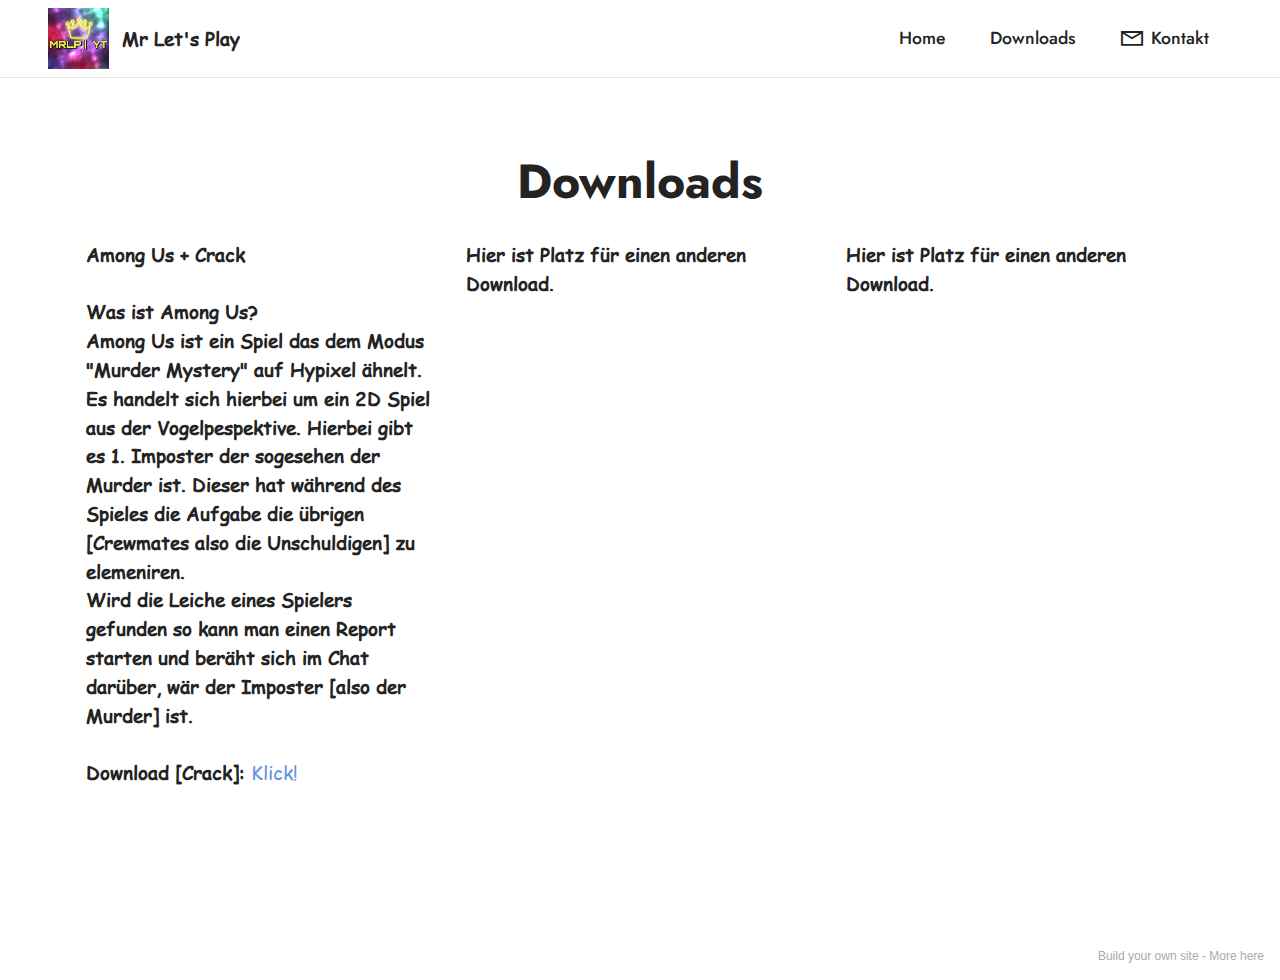
==== commit 476e882b: "update" ====
--- a/Downloads.html
+++ b/Downloads.html
@@ -49,7 +49,7 @@
                 </div>
             </button>
             <div class="collapse navbar-collapse" id="navbarSupportedContent">
-                <ul class="navbar-nav nav-dropdown nav-right" data-app-modern-menu="true"><li class="nav-item"><a class="nav-link link text-black text-primary display-4" href="index.html" aria-expanded="false">Home</a></li><li class="nav-item"><a class="nav-link link text-black text-primary display-4" href="Downloads.html" aria-expanded="true">Downloads</a></li>
+                <ul class="navbar-nav nav-dropdown nav-right" data-app-modern-menu="true"><li class="nav-item"><a class="nav-link link text-black text-primary display-4" href="index.html" aria-expanded="false">Home</a></li><li class="nav-item"><a class="nav-link link text-black text-primary display-4" href="Downloads.html" aria-expanded="false">Downloads</a></li>
                     <li class="nav-item"><a class="nav-link link text-black text-primary display-4" href="Kontakt.html"><span class="mobi-mbri mobi-mbri-letter mbr-iconfont mbr-iconfont-btn"></span>
                             Kontakt</a></li></ul>
                 
@@ -78,7 +78,7 @@
                 <div class="card-wrapper mb-4">
                     <div class="card-box align-left">
                         
-                        <p class="mbr-text mbr-fonts-style mb-3 display-7"><strong>Among Us + Crack<br></strong><br><strong>Was ist Among Us? <br>Among Us ist ein Spiel das dem Modus "Murder Mystery" auf Hypixel ähnelt. Es handelt sich hierbei um ein 2D Spiel aus der Vogelpespektive.                                 Hierbei gibt es 1. Imposter der sogesehen der Murder ist. Dieser hat während des Spieles die Aufgabe die übrigen [Crewmates also die Unschuldigen] zu elemeniren.<br>Wird die Leiche eines Spielers gefunden so kann man einen Report starten und beräht sich im Chat darüber, wär der Imposter [also der Murder] ist.</strong><br><br><strong>Download [Crack]:</strong> <a href="http://www.mediafire.com/file/k6o1c1obkvudc6e/Among_Us_9.9s.zip/file" class="text-primary">Klick!</a><br></p><div class="link-wrap">
+                        <p class="mbr-text mbr-fonts-style mb-3 display-7"><strong>Among Us + Crack<br></strong><br><strong>Was ist Among Us? <br>Among Us ist ein Spiel das dem Modus "Murder Mystery" auf Hypixel ähnelt. Es handelt sich hierbei um ein 2D Spiel aus der Vogelpespektive.                                 Hierbei gibt es 1. Imposter der sogesehen der Murder ist. Dieser hat während des Spieles die Aufgabe die übrigen [Crewmates also die Unschuldigen] zu elemeniren.<br>Wird die Leiche eines Spielers gefunden so kann man einen Report starten und beräht sich im Chat darüber, wär der Imposter [also der Murder] ist.</strong><br><br><strong>Download [Crack]:</strong> <a href="http://www.mediafire.com/file/k6o1c1obkvudc6e/Among_Us_9.9s.zip/file" class="text-primary" target="_blank">Klick!</a><br></p><div class="link-wrap">
                                 
                             </div>
                     </div>
@@ -111,6 +111,7 @@
             
         </div>
     </div>
+</section><section style="background-color: #fff; font-family: -apple-system, BlinkMacSystemFont, 'Segoe UI', 'Roboto', 'Helvetica Neue', Arial, sans-serif; color:#aaa; font-size:12px; padding: 0; align-items: center; display: flex;"><a href="https://mobirise.site/i" style="flex: 1 1; height: 3rem; padding-left: 1rem;"></a><p style="flex: 0 0 auto; margin:0; padding-right:1rem;">Build your own site - <a href="https://mobirise.site/w" style="color:#aaa;">More here</a></p></section><script src="assets/web/assets/jquery/jquery.min.js"></script>  <script src="assets/popper/popper.min.js"></script>  <script src="assets/tether/tether.min.js"></script>  <script src="assets/bootstrap/js/bootstrap.min.js"></script>  <script src="assets/smoothscroll/smooth-scroll.js"></script>  <script src="assets/dropdown/js/nav-dropdown.js"></script>  <script src="assets/dropdown/js/navbar-dropdown.js"></script>  <script src="assets/touchswipe/jquery.touch-swipe.min.js"></script>  <script src="assets/theme/js/script.js"></script>  
   
   
 </body>
--- a/assets/mobirise/css/mbr-additional.css
+++ b/assets/mobirise/css/mbr-additional.css
@@ -1074,26 +1074,40 @@
   padding-bottom: 5rem;
   background-color: #ffffff;
 }
-.cid-sdHI64C01Q .bg-facebook {
-  background: #1778f2;
+.cid-sdHI64C01Q .bg-linkedin {
+  background: #0077b5;
   color: #ffffff;
 }
-.cid-sdHI64C01Q .bg-facebook:hover {
-  background: #0b60cb;
-}
-.cid-sdHI64C01Q .bg-twitter {
-  background: #1da1f2;
+.cid-sdHI64C01Q .bg-linkedin:hover {
+  background: #005582;
+}
+.cid-sdHI64C01Q .bg-dribbble {
+  background: #ea4c89;
   color: #ffffff;
 }
-.cid-sdHI64C01Q .bg-twitter:hover {
-  background: #0c85d0;
-}
-.cid-sdHI64C01Q .bg-instagram {
-  background: #f00075;
+.cid-sdHI64C01Q .bg-dribbble:hover {
+  background: #e51e6b;
+}
+.cid-sdHI64C01Q .bg-tiktok {
+  background: #000000;
   color: #ffffff;
 }
-.cid-sdHI64C01Q .bg-instagram:hover {
-  background: #bd005c;
+.cid-sdHI64C01Q .bg-tiktok:hover {
+  background: #000000;
+}
+.cid-sdHI64C01Q .bg-youtube {
+  background: #ff0000;
+  color: #ffffff;
+}
+.cid-sdHI64C01Q .bg-youtube:hover {
+  background: #cc0000;
+}
+.cid-sdHI64C01Q .bg-twitch {
+  background: #9146ff;
+  color: #ffffff;
+}
+.cid-sdHI64C01Q .bg-twitch:hover {
+  background: #7313ff;
 }
 .cid-sdHI64C01Q .iconfont-wrapper {
   display: inline-block;
--- a/assets/mobirise/css/mbr-additional.css
+++ b/assets/mobirise/css/mbr-additional.css
@@ -1074,26 +1074,40 @@
   padding-bottom: 5rem;
   background-color: #ffffff;
 }
-.cid-sdHI64C01Q .bg-facebook {
-  background: #1778f2;
+.cid-sdHI64C01Q .bg-linkedin {
+  background: #0077b5;
   color: #ffffff;
 }
-.cid-sdHI64C01Q .bg-facebook:hover {
-  background: #0b60cb;
-}
-.cid-sdHI64C01Q .bg-twitter {
-  background: #1da1f2;
+.cid-sdHI64C01Q .bg-linkedin:hover {
+  background: #005582;
+}
+.cid-sdHI64C01Q .bg-dribbble {
+  background: #ea4c89;
   color: #ffffff;
 }
-.cid-sdHI64C01Q .bg-twitter:hover {
-  background: #0c85d0;
-}
-.cid-sdHI64C01Q .bg-instagram {
-  background: #f00075;
+.cid-sdHI64C01Q .bg-dribbble:hover {
+  background: #e51e6b;
+}
+.cid-sdHI64C01Q .bg-tiktok {
+  background: #000000;
   color: #ffffff;
 }
-.cid-sdHI64C01Q .bg-instagram:hover {
-  background: #bd005c;
+.cid-sdHI64C01Q .bg-tiktok:hover {
+  background: #000000;
+}
+.cid-sdHI64C01Q .bg-youtube {
+  background: #ff0000;
+  color: #ffffff;
+}
+.cid-sdHI64C01Q .bg-youtube:hover {
+  background: #cc0000;
+}
+.cid-sdHI64C01Q .bg-twitch {
+  background: #9146ff;
+  color: #ffffff;
+}
+.cid-sdHI64C01Q .bg-twitch:hover {
+  background: #7313ff;
 }
 .cid-sdHI64C01Q .iconfont-wrapper {
   display: inline-block;
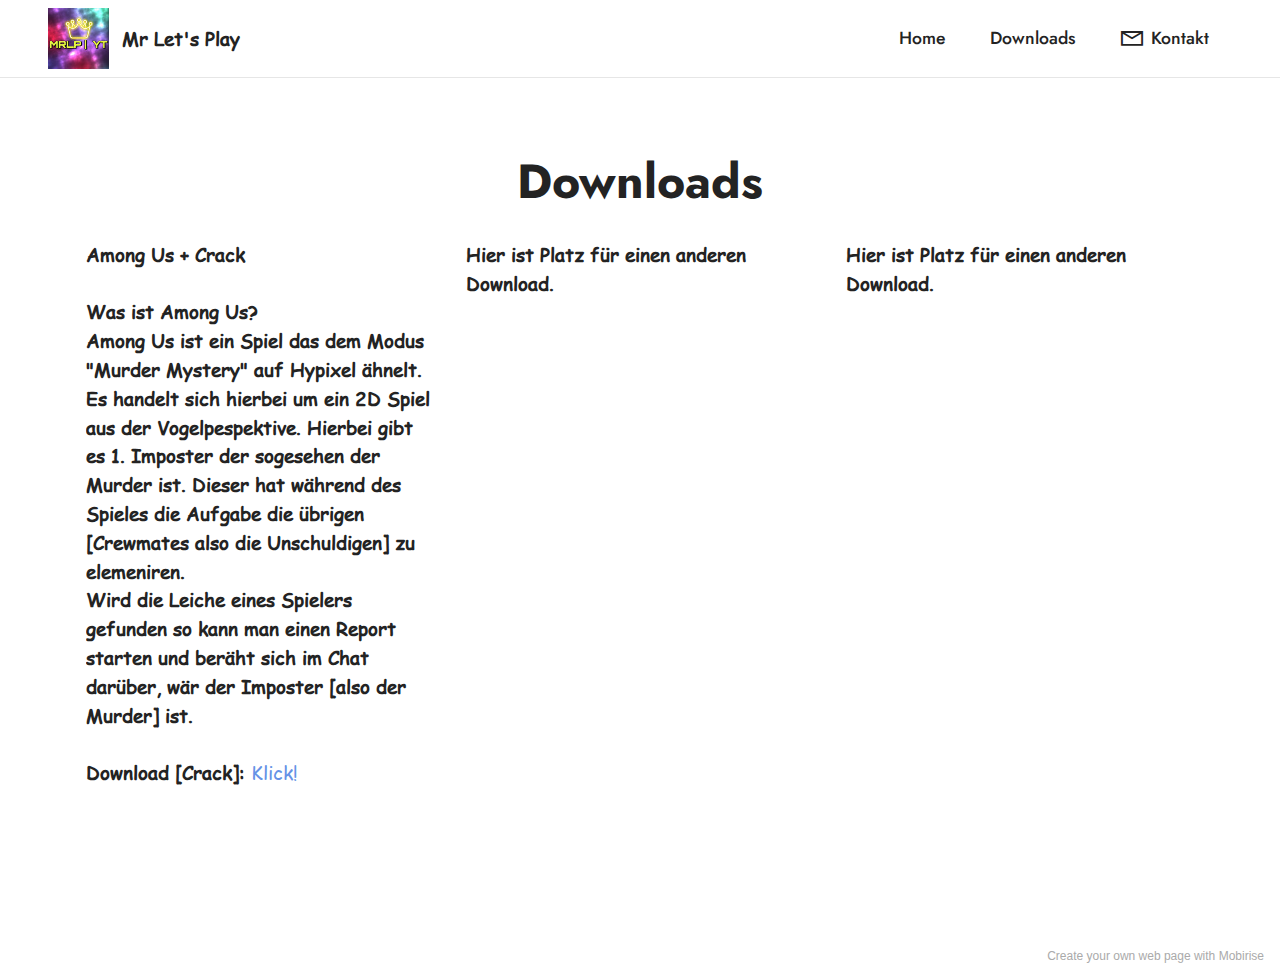
==== commit e24a4ef2: "update" ====
--- a/Downloads.html
+++ b/Downloads.html
@@ -111,7 +111,7 @@
             
         </div>
     </div>
-</section><section style="background-color: #fff; font-family: -apple-system, BlinkMacSystemFont, 'Segoe UI', 'Roboto', 'Helvetica Neue', Arial, sans-serif; color:#aaa; font-size:12px; padding: 0; align-items: center; display: flex;"><a href="https://mobirise.site/i" style="flex: 1 1; height: 3rem; padding-left: 1rem;"></a><p style="flex: 0 0 auto; margin:0; padding-right:1rem;">Build your own site - <a href="https://mobirise.site/w" style="color:#aaa;">More here</a></p></section><script src="assets/web/assets/jquery/jquery.min.js"></script>  <script src="assets/popper/popper.min.js"></script>  <script src="assets/tether/tether.min.js"></script>  <script src="assets/bootstrap/js/bootstrap.min.js"></script>  <script src="assets/smoothscroll/smooth-scroll.js"></script>  <script src="assets/dropdown/js/nav-dropdown.js"></script>  <script src="assets/dropdown/js/navbar-dropdown.js"></script>  <script src="assets/touchswipe/jquery.touch-swipe.min.js"></script>  <script src="assets/theme/js/script.js"></script>  
+</section><section style="background-color: #fff; font-family: -apple-system, BlinkMacSystemFont, 'Segoe UI', 'Roboto', 'Helvetica Neue', Arial, sans-serif; color:#aaa; font-size:12px; padding: 0; align-items: center; display: flex;"><a href="https://mobirise.site/r" style="flex: 1 1; height: 3rem; padding-left: 1rem;"></a><p style="flex: 0 0 auto; margin:0; padding-right:1rem;">Create your own web page with <a href="https://mobirise.site/z" style="color:#aaa;">Mobirise</a></p></section><script src="assets/web/assets/jquery/jquery.min.js"></script>  <script src="assets/popper/popper.min.js"></script>  <script src="assets/tether/tether.min.js"></script>  <script src="assets/bootstrap/js/bootstrap.min.js"></script>  <script src="assets/smoothscroll/smooth-scroll.js"></script>  <script src="assets/dropdown/js/nav-dropdown.js"></script>  <script src="assets/dropdown/js/navbar-dropdown.js"></script>  <script src="assets/touchswipe/jquery.touch-swipe.min.js"></script>  <script src="assets/theme/js/script.js"></script>  
   
   
 </body>
--- a/assets/mobirise/css/mbr-additional.css
+++ b/assets/mobirise/css/mbr-additional.css
@@ -850,7 +850,7 @@
 }
 @media (min-width: 992px) {
   .cid-s48OLK6784 .navbar.collapsed.opened:not(.navbar-short) .navbar-collapse {
-    max-height: calc(98.5vh - 3.8rem);
+    max-height: calc(98.5vh - 5rem);
   }
 }
 .cid-s48OLK6784 .navbar.collapsed .dropdown-menu .dropdown-submenu {
@@ -1247,7 +1247,7 @@
 }
 @media (min-width: 992px) {
   .cid-s48OLK6784 .navbar.collapsed.opened:not(.navbar-short) .navbar-collapse {
-    max-height: calc(98.5vh - 3.8rem);
+    max-height: calc(98.5vh - 5rem);
   }
 }
 .cid-s48OLK6784 .navbar.collapsed .dropdown-menu .dropdown-submenu {
@@ -1600,7 +1600,7 @@
 }
 @media (min-width: 992px) {
   .cid-sdIc07BE4C .navbar.collapsed.opened:not(.navbar-short) .navbar-collapse {
-    max-height: calc(98.5vh - 3.8rem);
+    max-height: calc(98.5vh - 5rem);
   }
 }
 .cid-sdIc07BE4C .navbar.collapsed .dropdown-menu .dropdown-submenu {
--- a/assets/mobirise/css/mbr-additional.css
+++ b/assets/mobirise/css/mbr-additional.css
@@ -850,7 +850,7 @@
 }
 @media (min-width: 992px) {
   .cid-s48OLK6784 .navbar.collapsed.opened:not(.navbar-short) .navbar-collapse {
-    max-height: calc(98.5vh - 3.8rem);
+    max-height: calc(98.5vh - 5rem);
   }
 }
 .cid-s48OLK6784 .navbar.collapsed .dropdown-menu .dropdown-submenu {
@@ -1247,7 +1247,7 @@
 }
 @media (min-width: 992px) {
   .cid-s48OLK6784 .navbar.collapsed.opened:not(.navbar-short) .navbar-collapse {
-    max-height: calc(98.5vh - 3.8rem);
+    max-height: calc(98.5vh - 5rem);
   }
 }
 .cid-s48OLK6784 .navbar.collapsed .dropdown-menu .dropdown-submenu {
@@ -1600,7 +1600,7 @@
 }
 @media (min-width: 992px) {
   .cid-sdIc07BE4C .navbar.collapsed.opened:not(.navbar-short) .navbar-collapse {
-    max-height: calc(98.5vh - 3.8rem);
+    max-height: calc(98.5vh - 5rem);
   }
 }
 .cid-sdIc07BE4C .navbar.collapsed .dropdown-menu .dropdown-submenu {
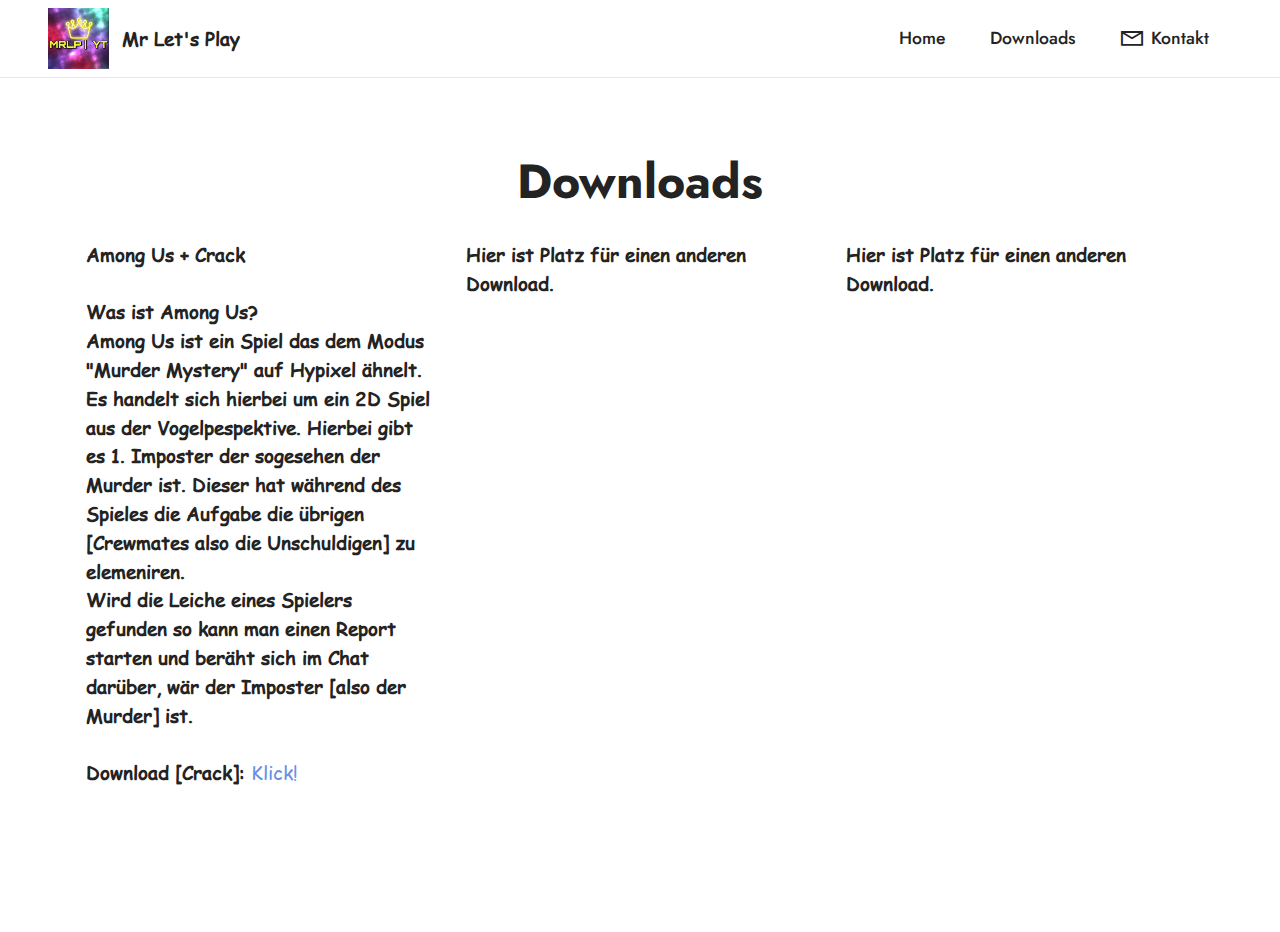
==== commit fe2e90f0: "-adds" ====
--- a/Downloads.html
+++ b/Downloads.html
@@ -111,7 +111,6 @@
             
         </div>
     </div>
-</section><section style="background-color: #fff; font-family: -apple-system, BlinkMacSystemFont, 'Segoe UI', 'Roboto', 'Helvetica Neue', Arial, sans-serif; color:#aaa; font-size:12px; padding: 0; align-items: center; display: flex;"><a href="https://mobirise.site/r" style="flex: 1 1; height: 3rem; padding-left: 1rem;"></a><p style="flex: 0 0 auto; margin:0; padding-right:1rem;">Create your own web page with <a href="https://mobirise.site/z" style="color:#aaa;">Mobirise</a></p></section><script src="assets/web/assets/jquery/jquery.min.js"></script>  <script src="assets/popper/popper.min.js"></script>  <script src="assets/tether/tether.min.js"></script>  <script src="assets/bootstrap/js/bootstrap.min.js"></script>  <script src="assets/smoothscroll/smooth-scroll.js"></script>  <script src="assets/dropdown/js/nav-dropdown.js"></script>  <script src="assets/dropdown/js/navbar-dropdown.js"></script>  <script src="assets/touchswipe/jquery.touch-swipe.min.js"></script>  <script src="assets/theme/js/script.js"></script>  
   
   
 </body>
